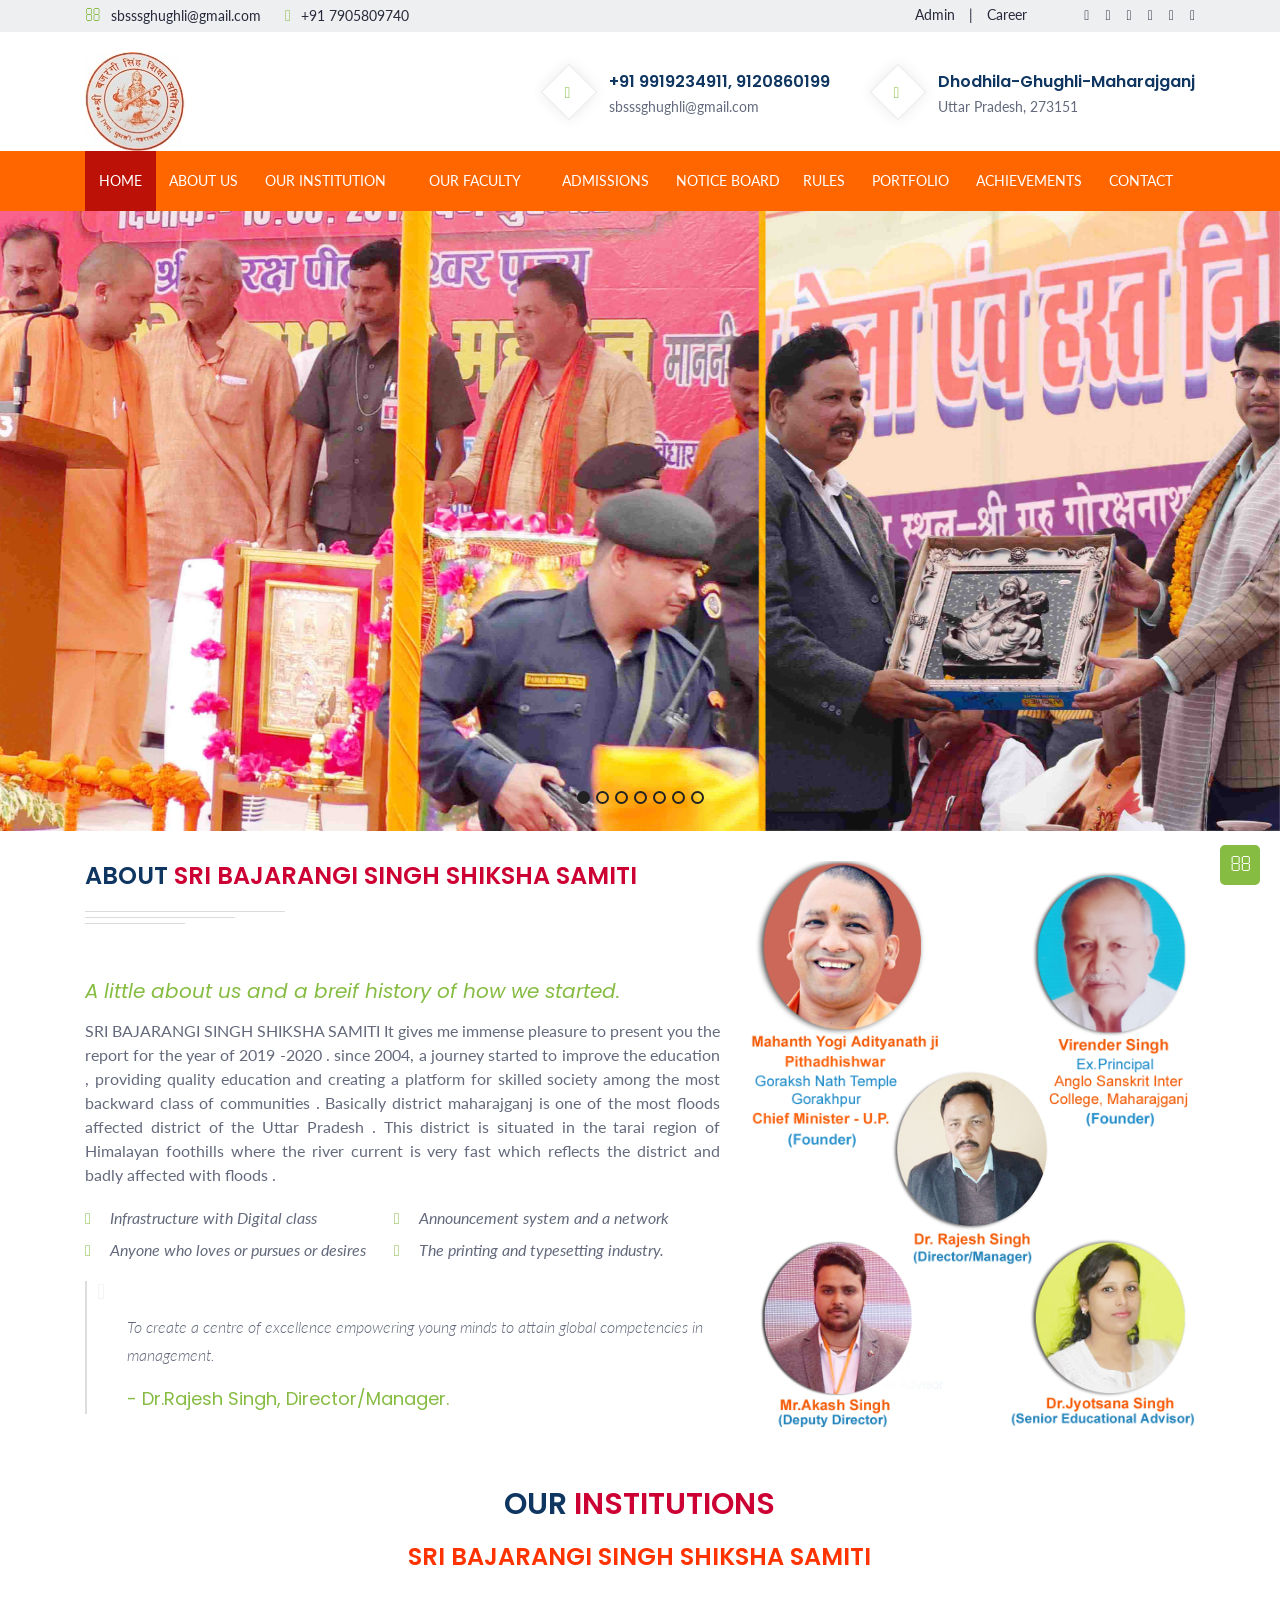
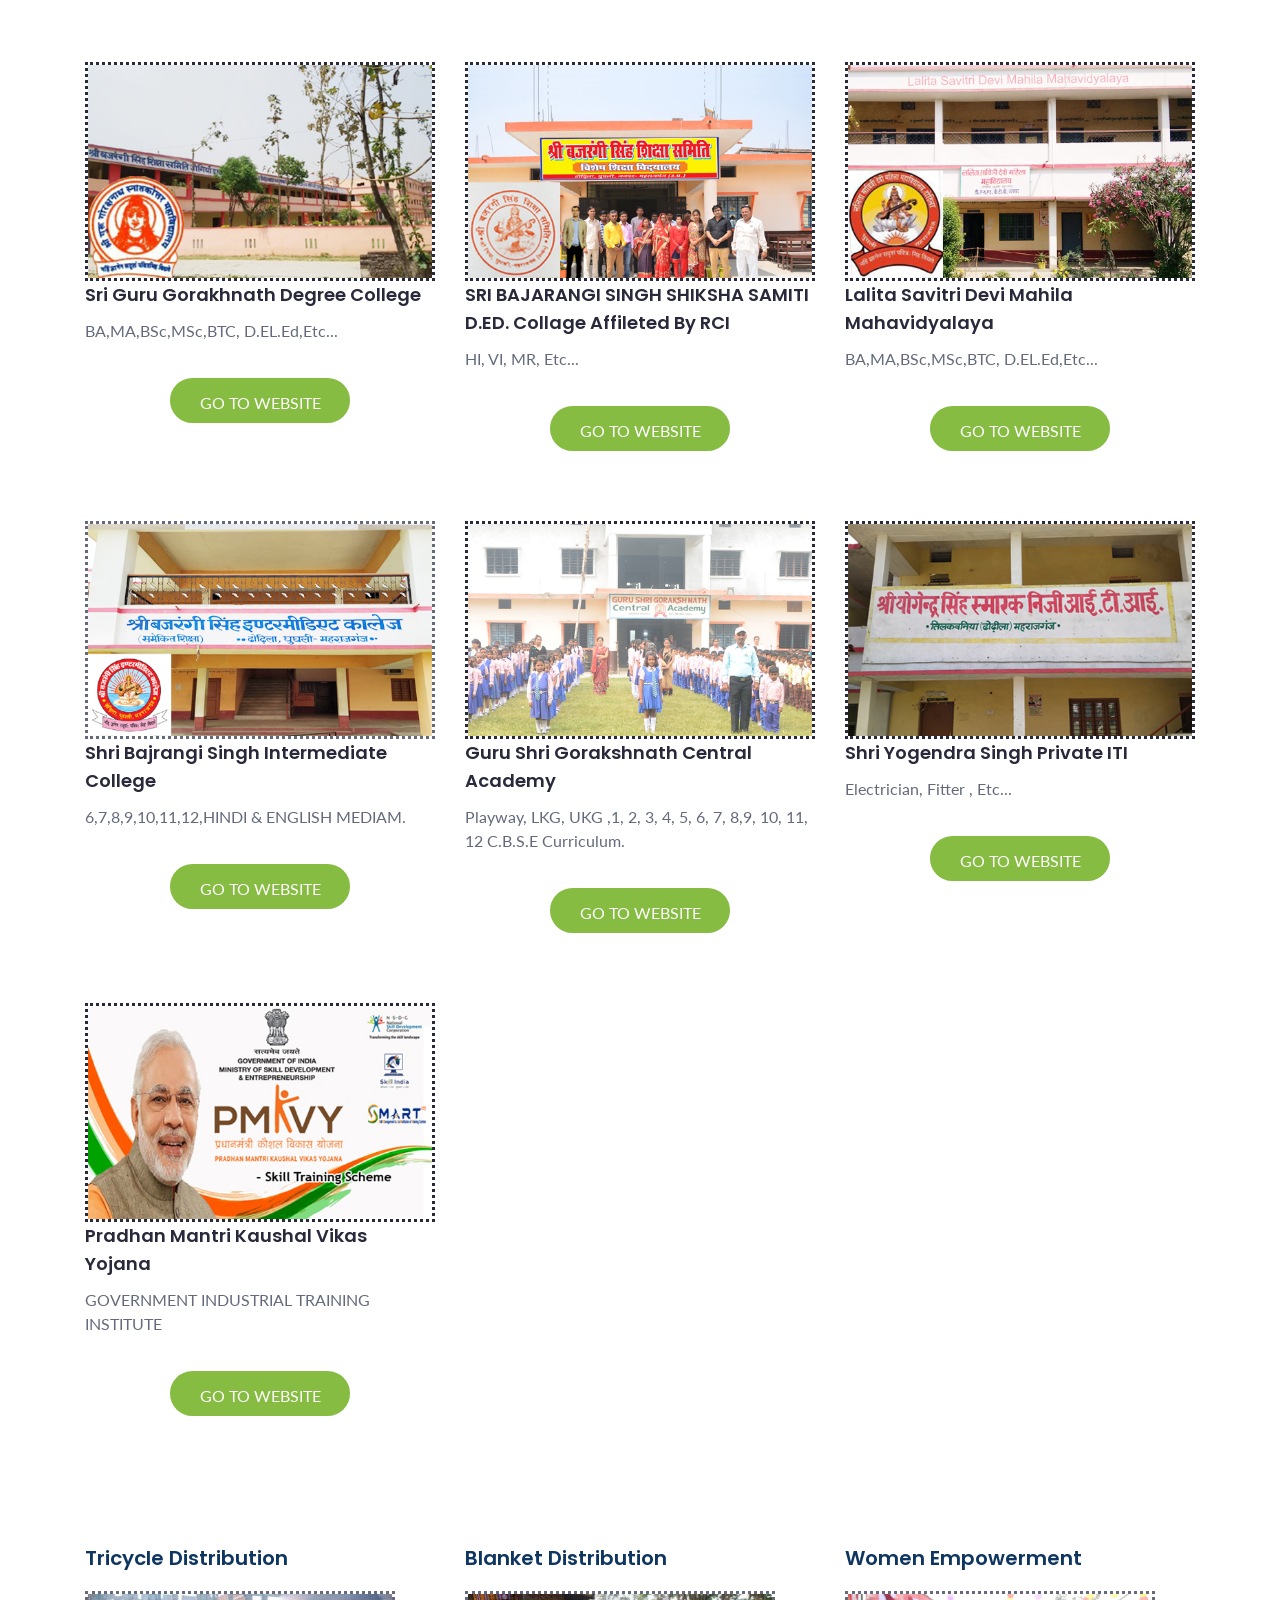
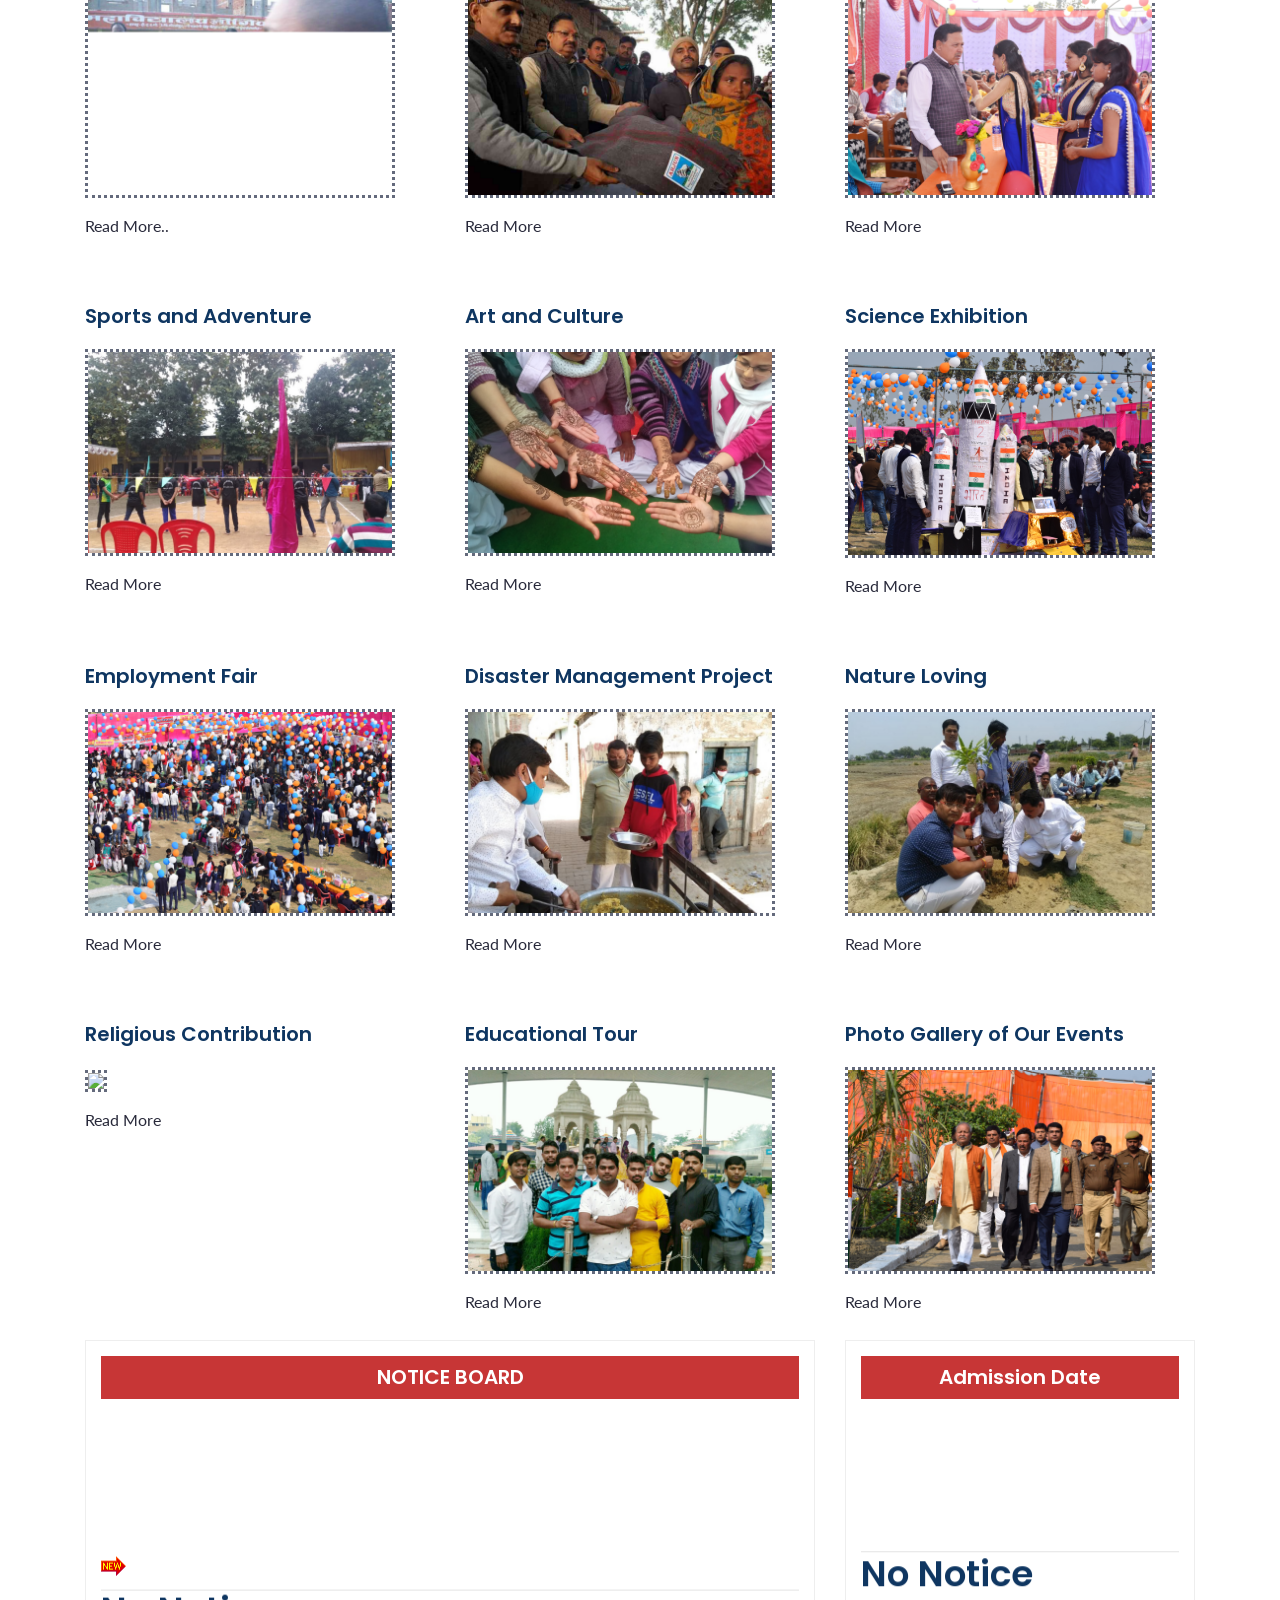
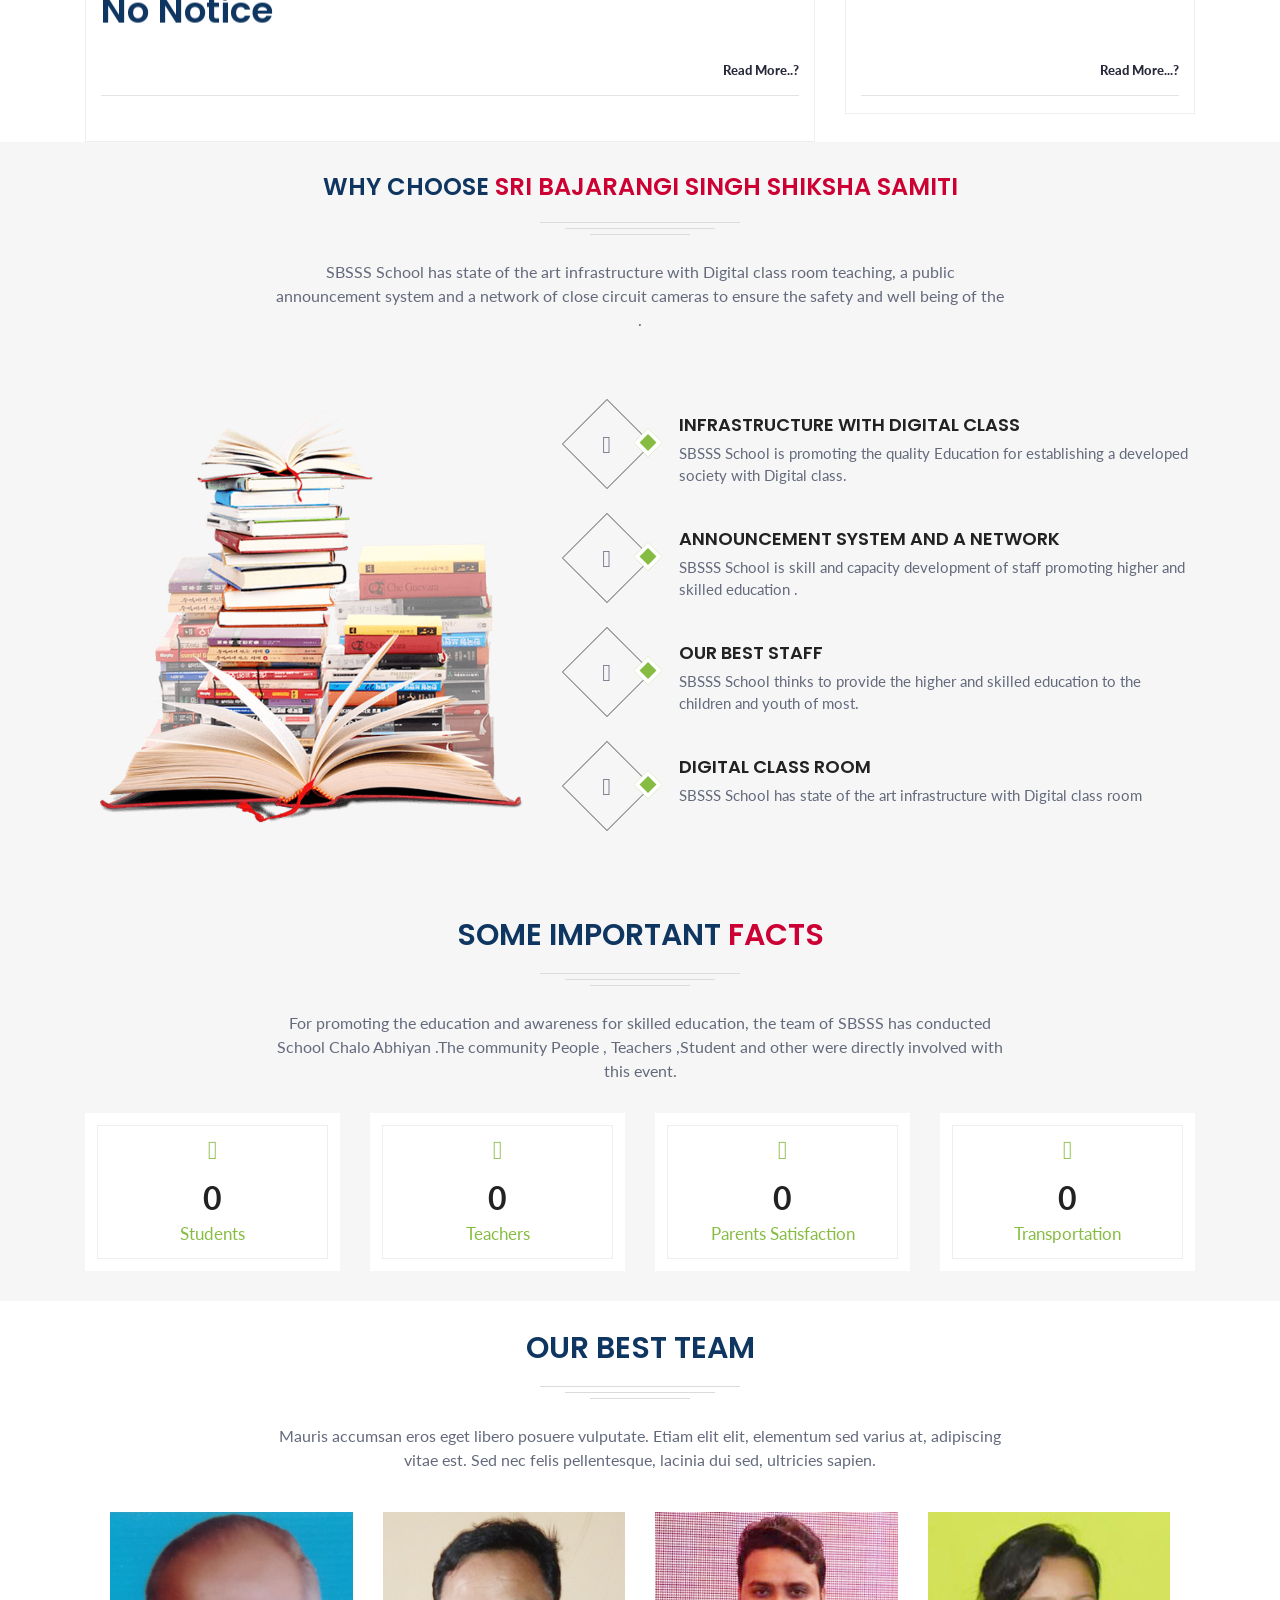
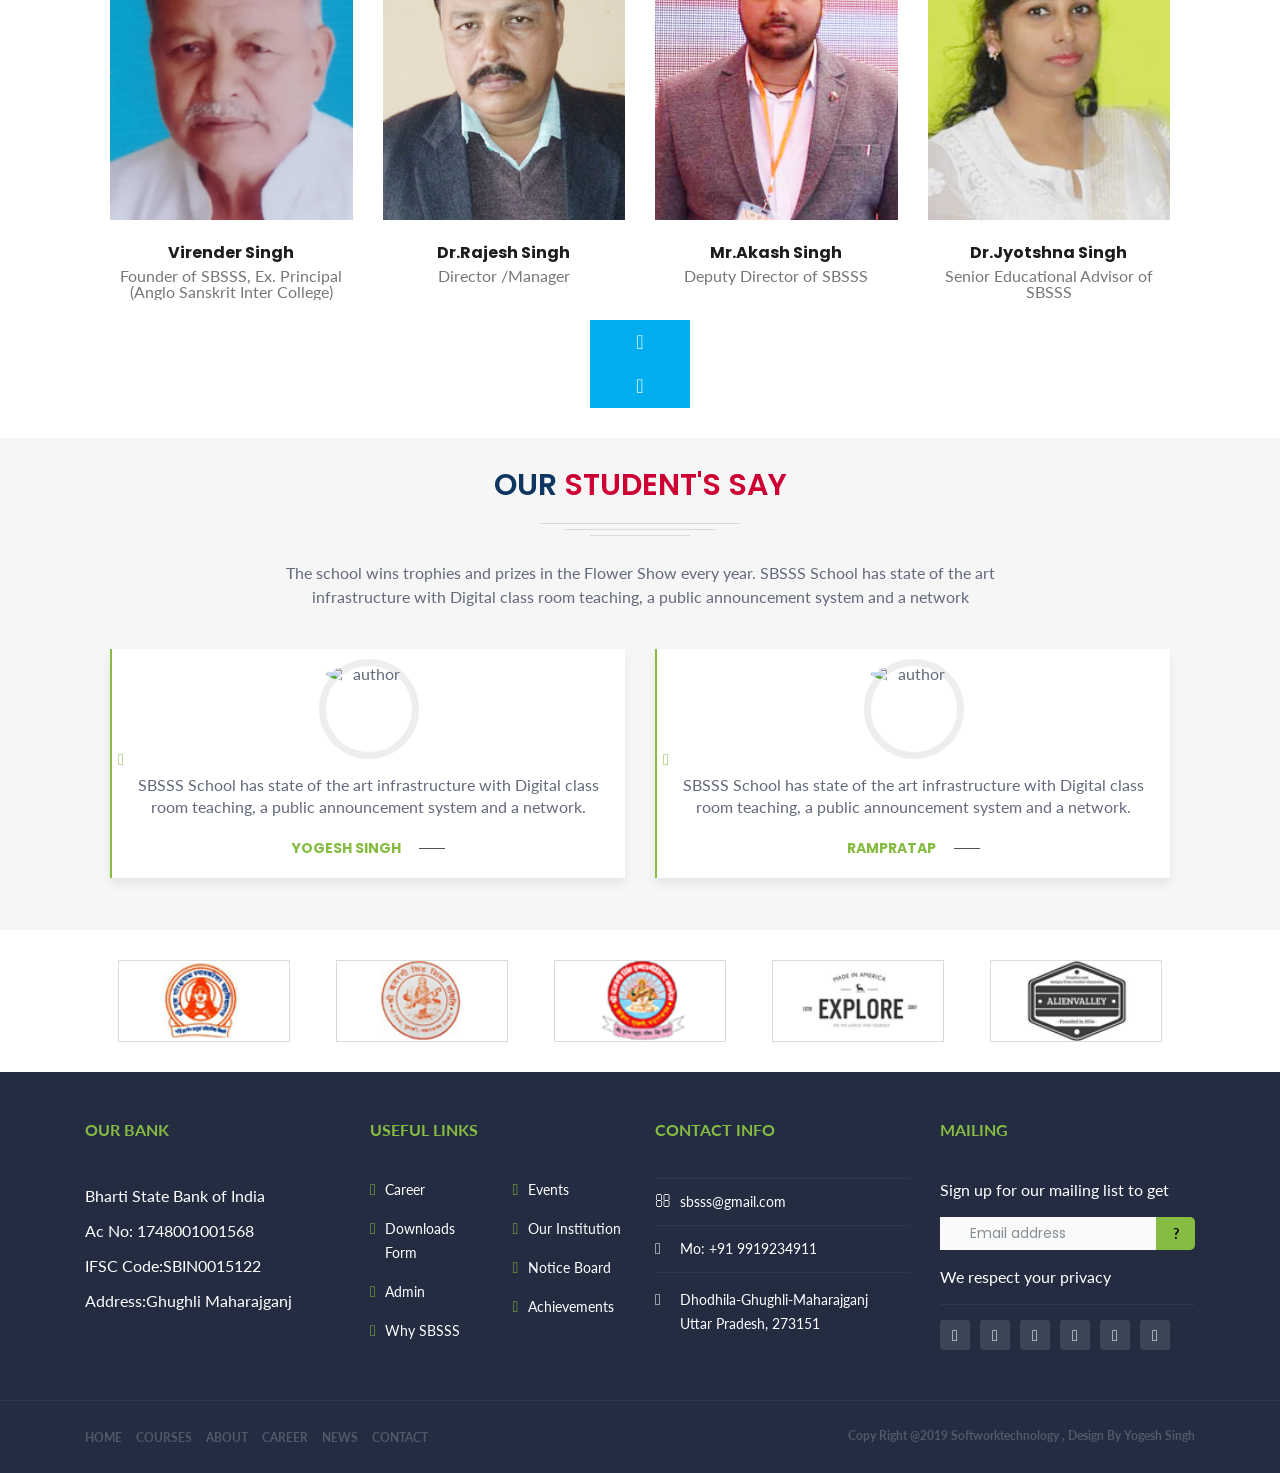
==== index.html @ 6e343e6f "first commit" ====
<!doctype html>
<html lang="en">


<head>

<meta charset="utf-8">
<meta name="viewport" content="width=device-width, initial-scale=1, shrink-to-fit=no">
<title> SRI BAJARANGI SINGH SHIKAHA SAMITI</title>
<link rel="icon" type="image/png" href="frontassets/images/favicon.png" />
<!-- Google Font-->
<link href="https://fonts.googleapis.com/css?family=Lato:100,300,300i,400,400i,700,700i,900,900i" rel="stylesheet">
<!-- Bootstrap CSS -->
<link href="frontassets/css/bootstrap/bootstrap.min.css" type="text/css" rel="stylesheet" />
<!-- font-awesome CSS -->
<link href="frontassets/css/fontawesome/font-awesome.min.css" type="text/css" rel="stylesheet" />
<!-- owlcarousel CSS -->
<link href="frontassets/css/owlcarousel/owl.carousel.min.css" type="text/css" rel="stylesheet" />
<!-- Bootstrap CSS -->
<link href="frontassets/css/style.css" type="text/css" rel="stylesheet" />
<!-- global CSS -->
<link href="frontassets/css/shotcode.css" type="text/css" rel="stylesheet" />
<!-- main CSS -->
<link href="frontassets/css/responsive.css" type="text/css" rel="stylesheet" />
<!-- hover CSS -->
<link href="frontassets/css/hover.css" type="text/css" rel="stylesheet" />
<!-- images popup CSS -->
<link href="frontassets/css/magnific-popup.css" type="text/css" rel="stylesheet" />
<!-- modernizr jS -->
<script src="frontassets/js/modernizr-2.8.3.min.js" type="text/javascript"></script>
</head>
<body class="header_sticky">

<!-- /.top Header -->

<div class="top">
  <div class="container">
    <div class="row">
      <div class="col-lg-6 col-sm-12 mobile-center">
        <div class="email"><a href="#"><i class="topbar-icon fa fa-envelope-o"></i><span>sbsssghughli@gmail.com</span></a></div>
        <div class="hotline"><a href="#"><i class="topbar-icon fa fa-phone"></i><span>+91 7905809740</span></a></div>
      </div>
      <!-- /.col-md-6 -->
      <div class="col-lg-6 col-sm-12 mobile-center">
        <div class="wrap-top">
          <ul class="flat-top social-links">
            <li><a href="https://www.facebook.com/sbsssg" class="facebook"><i class="fa fa-facebook"></i></a></li>
            <li><a href="https://youtu.be/ROPE-StBRzM" class="google"><i class="fa fa-youtube"></i></a></li>
            <li></a><a href="#" class="twitter"><i class="fa fa-twitter"></i></a></li>
            <li><a href="#" class="pinterest"><i class="fa fa-pinterest"></i></a></li>
            <li><a href="#" class="blog"><i class="fa fa-rss"></i></a></li>
            <li> <a href="#" class="dribbble"><i class="fa fa-dribbble"></i></a> </li>
          </ul>
          <div class="flat-top flat-language">
            <ul class="unstyled">
              <li><a href="#">Admin</a></li>
              |
              <li><a href="#">Career</a></li>
            </ul>
          </div>
        </div>
      </div>
    </div>
    <!-- /.row --> 
  </div>
  <!-- /.container --> 
</div>
<!-- /.top --> 

<!-- /.Main Header  -->

<div class="educare-header-section"> 
  <!-- Header -->
  <div class="header educare-info-header clearfix">
    <div class="container">
      <div class="header-wrap clearfix">
        <div class="row">
          <div class="col-lg-3">
            <div id="logo" class="logo"> <a href="index.html" rel="home"> <img src="frontassets/images/newlogos.jpg" alt="image"> </a> </div>
            <!-- /.logo --> 
            
          </div>
          <div class="col-lg-9">
            <div class="wrap-educare-info-header clearfix">
              <aside class="educare-info educare-info-section">
                <div class="btn-click"> <a href="#" class="flat-button"></a> </div>
              </aside>
              <aside class="educare-info educare-info-section">
                <div class="texteducare-info clearfix">
                  <div class="info-icon"> <i class="fa fa-map-marker"></i> </div>
                  <div class="info-text">
                    <h6>Dhodhila-Ghughli-Maharajganj</h6>
                    <p>Uttar Pradesh, 273151</p>
					
                  </div>
                </div>
              </aside>
              <aside class="educare-info educare-info-section">
                <div class="texteducare-info clearfix">
                  <div class="info-icon"> <i class="fa fa-phone"></i> </div>
                  <div class="info-text">
                    <h6>+91 9919234911, 9120860199</h6>
                    <p>sbsssghughli@gmail.com</p>
                  </div>
                </div>
              </aside>
            </div>
          </div>
        </div>
        <!-- /.row --> 
      </div>
      <!-- /.header-wrap --> 
      
    </div>
  </div>
  <!-- /.header -->
  <header id="header" class="header header-main educare-header">
    <div class="container">
      <div class="row">
        <div class="col-lg-12">
          <div class="educare-header-wrapper">
            <div class="nav-wrap clearfix">
              <nav id="mainnav" class="mainnav">
                <ul class="menu">
                
				<li class="active"> <a href="index.html">Home</a>
       
        <!-- /.submenu --> 
      </li>
      <li><a href="aboutus.html">About Us</a>
        <ul class="submenu">
          <li><a href="aboutus.html">About Us </a></li>
          <li><a href="mission.html">OUR VISION & MISSION</a></li>
		  <li><a href="aim.html">SCHOOL MOTTO</a></li>
		  
			  <li><a href="#">INFRASTRUCTURE</a></li>
			  <li><a href="#">ANNUAL REPORT</a></li>
			  	  <li><a href="#"> DIRECTOR MESSAGE </a></li>
			  
        </ul>
        <!-- /.submenu --> 
        
      </li>
      <li><a href="ourinstitution.html">OUR INSTITUTION </a>      </li>
      <li><a href="facilities.html">OUR FACULTY</a>
       
      </li>
	  
	  <li><a href="#">Admissions </a>
	   <ul class="submenu">
          <li><a href="admission.html">Admissions</a></li>
		  <li><a href="download.html">Download Form</a></li>
		  </ul>
       
      </li>
	   <li><a href="noticebord.html">NOTICE BOARD</a>
      <li><a href="#">Rules</a>
       
      </li>
      <li> <a href="#">PORTFOLIO</a>
     
      </li>
     
      <li><a href="#">ACHIEVEMENTS</a>
        <ul class="submenu">
          <li><a href="#">AWARDS & SCHOLARSHIP</a></li>
          <li><a href="#">TOPPERS Students XII</a></li>
		  <li><a href="#">TOPPERS Students X</a></li>
		   <li><a href="#">TOPPERS Students UG</a></li>
		    <li><a href="#">TOPPERS Students PG</a></li>
			 <li><a href="#"> TOPPERS Students BTC</a></li>
			  <li><a href="#"> TOPPERS Students ITI</a></li>
        </ul>
        <!-- /.submenu --> 
      </li>
     
       <li><a href="contact.html">Contact</a>
       
      </li>
	  </ul>
				
				
                <!-- /.menu --> 
              </nav>
              <!-- /.mainnav -->
             
             
              <div class="educare-btn-menu"> <span></span> </div>
              <!-- //mobile menu button --> 
            </div>
            <!-- /.nav-wrap --> 
            
          </div>
        </div>
      </div>
    </div>
  </header>
  <nav id="educare-mobile-nav" class="mainnav" style="display: none;">
    <ul class="menu">
      <li class="active"> <a href="index.html">Home</a>
      </li>
      <li><a href="aboutus.html">About Us</a>
        <ul class="submenu">
          <li><a href="#">About Us </a></li>
          <li><a href="#">OUR VISION & MISSION</a></li>
		  <li><a href="#">SCHOOL MOTTO</a></li>
		    <li><a href="#">ABOUT THE MISSION</a></li>
			  <li><a href="#">INFRASTRUCTURE</a></li>
			  <li><a href="#">ANNUAL REPORT</a></li>
			  	  <li><a href="#"> DIRECTOR MESSAGE </a></li>
			  
        </ul>
        <!-- /.submenu --> 
        
      </li>
      <li><a href="#">OUR INSTITUTION </a>      </li>
      <li><a href="#">OUR FACULTY</a>
       
      </li>
      <li><a href="#">SOCIAL WORK</a>
       
      </li>
      <li> <a href="#">PORTFOLIO</a>
     
      </li>
      <li><a href="noticebord.html">NOTICE BOARD</a>
       
      </li>
      <li><a href="#">ACHIEVEMENTS</a>
        <ul class="submenu">
          <li><a href="#">AWARDS & SCHOLARSHIP</a></li>
          <li><a href="#">TOPPERS Students XII</a></li>
		  <li><a href="#">TOPPERS Students X</a></li>
		   <li><a href="#">TOPPERS Students UG</a></li>
		    <li><a href="#">TOPPERS Students PG</a></li>
			 <li><a href="#"> TOPPERS Students BTC</a></li>
			  <li><a href="#"> TOPPERS Students ITI</a></li>
        </ul>
        <!-- /.submenu --> 
      </li>
      <li><a href="contact.html">Contact</a>
       
       
      </li>
    </ul>
    <!-- /.menu --> 
  </nav>
</div>

<!-- /.Main Header  --> 

<section class="slider_section header_height">
  <ul id="main-slider" class="owl-carousel main_slider">
    <li class="main_slide" style="background-image: url(frontassets/images/1a.jpg);">
      <div class="display-table">
        <div class="table-cell">
          <div class="container">
            <div class="slider_content">
            <!--  <h3>You only have to know one thing</h3>
              <h1>You can learn anything</h1>
              <p>SRI BAJARANGI SINGH SHIKSHA SAMITI It gives me immense pleasure to present  <br>
                It has survived not only five centuries.</p>
              <div class="sbss-btn-style1">
                <div class="sbsss-btn-effect"></div>
                <a href="#"> Start now ! </a> </div> -->
            </div>
          </div>
        </div>
      </div>
    </li>
	
    <li class="main_slide" style="background-image: url(frontassets/images/1b.jpg);">
      <div class="display-table">
        <div class="table-cell">
          <div class="container">
            <div class="slider_content">
          
            </div>
          </div>
        </div>
      </div>
    </li>
	
	
	
    <li class="main_slide" style="background-image: url(frontassets/images/1c.jpg);">
      <div class="display-table">
        <div class="table-cell">
          <div class="container">
            <div class="slider_content">
           
            </div>
          </div>
        </div>
      </div>
    </li>
	
	
	<li class="main_slide" style="background-image: url(frontassets/images/1g.jpg);">
      <div class="display-table">
        <div class="table-cell">
          <div class="container">
            <div class="slider_content">
           
            </div>
          </div>
        </div>
      </div>
    </li>
	 <li class="main_slide" style="background-image: url(frontassets/images/1d.jpg);">
      <div class="display-table">
        <div class="table-cell">
          <div class="container">
            <div class="slider_content">
           
            </div>
          </div>
        </div>
      </div>
    </li>
	
	
	 <li class="main_slide" style="background-image: url(frontassets/images/1e.jpg);">
      <div class="display-table">
        <div class="table-cell">
          <div class="container">
            <div class="slider_content">
           
            </div>
          </div>
        </div>
      </div>
    </li>
	
	 <li class="main_slide" style="background-image: url(frontassets/images/1f.jpg);">
      <div class="display-table">
        <div class="table-cell">
          <div class="container">
            <div class="slider_content">
           
            </div>
          </div>
        </div>
      </div>
    </li>
	
  </ul>
</section>
<!-- /.slider_section --> 





<!-- ABOUT US -->
<section id="about-sev" class="padding">
  <div class="container">
    <div class="row">
      <div class="col-lg-7 col-sm-12 col-xs-12">
        <div class="row">
          <div class="col-lg-12 bottom40">
            <h3 class="text-uppercase">About <span class="color_red"> SRI BAJARANGI SINGH SHIKSHA SAMITI </span></h3>
            <div class="line_1"></div>
            <div class="line_2"></div>
            <div class="line_3"></div>
          </div>
        </div>
        <div class="about-sev-tag">
          <h4>A little about us and a breif history of how we started.</h4>
          <p style="text-align:justify;"> 

SRI BAJARANGI SINGH SHIKSHA SAMITI It gives me immense pleasure to present you the report for the year of 2019 -2020 . since 2004,  a journey started to improve the education , providing quality education and creating a platform for skilled society among the most backward class of communities . Basically district maharajganj  is one of the most floods affected district of the Uttar Pradesh . This district is situated  in the tarai region of Himalayan foothills where the river current is very fast which reflects the district and badly affected with floods .</p>
          <ul>
            <li><i class="fa fa-check-square" aria-hidden="true"></i> Infrastructure with Digital class </li>
            <li><i class="fa fa-check-square" aria-hidden="true"></i> Announcement system and a network </li>
            <li><i class="fa fa-check-square" aria-hidden="true"></i> Anyone who loves or pursues or desires</li>
            <li><i class="fa fa-check-square" aria-hidden="true"></i> The printing and typesetting industry.</li>
          </ul>
          <div class="founder-text">
            <p> To create a centre of excellence empowering young minds to attain global competencies in management.</p>
            <h3>- Dr.Rajesh Singh, Director/Manager.</h3>
          </div>
        </div>
      </div>
      <div class="col-lg-5 col-sm-12 col-xs-12">
        <div class="about-sev-img"> <img src="frontassets/images/yogiwithrajesh.jpg" alt="image"> </div>
      </div>
    </div>
  </div>
</section>
<!-- ABOUT US --> 












<!-- WELCOME -->
<section class="introduction-01 padding">
<div class="row">
      <div class="col-sm-1 col-lg-2"></div>
      <div class="col-xs-12 col-sm-10 col-lg-8 text-center">
        <h2 class="text-uppercase">OUR   <span class="color_red">INSTITUTIONS</span></h2>
        <h3 style="color:#FF3300;">SRI BAJARANGI SINGH SHIKSHA SAMITI </h3>
		 
        
      </div>
     
    </div>
  <div class="container">
  
  
          <div class="row icons-style-02"> 
		  
     <!-- Block Starts -->
      <div class="col-lg-4 col-md-4">
        <div class="block">
          <div class="icon"><i class="icon-briefcase icons"></i></div>
          <div class="info">
             <div class="info"> <a href="#"><img alt="image" title="image" src="frontassets/images/i1.jpg" style="border:#FF6600; size:2px; border:dotted;"/></a>
			 <div class="caption">
            <h5 class="event-ti-style"><a href="blog-details.html">Sri Guru Gorakhnath Degree College</a></h5>
            <p>BA,MA,BSc,MSc,BTC, D.EL.Ed,Etc... </p>
            <div class="educare-btn-style1">
              <div class="educare-btn-effect"></div>
              <a href="http://www.sggm.org.in/" target="_blank"> Go to Website </a> </div>
          </div>
			</div>
             </div>
        </div>
      </div>
      <!-- Block Ends -->
	  
      <!-- Block Starts -->
      <div class="col-lg-4 col-md-4">
        <div class="block">
          <div class="icon"><i class="icon-briefcase icons"></i></div>
          <div class="info">
             <div class="info"> <a href="#"><img alt="image" title="image" src="frontassets/images/i3.jpg" style="border:#FF6600; size:2px; border:dotted;"/></a>
			 <div class="caption">
            <h5 class="event-ti-style"><a href="blog-details.html">SRI BAJARANGI SINGH SHIKSHA SAMITI D.ED. Collage Affileted By RCI</a></h5>
            <p>HI, VI, MR, Etc... </p>
            <div class="educare-btn-style1">
              <div class="educare-btn-effect"></div>
              <a href="http://sbssd.in" target="_blank"> Go to Website </a> </div>
          </div>
			</div>
             </div>
        </div>
      </div>
      <!-- Block Ends -->
	   
     <!-- Block Starts -->
      <div class="col-lg-4 col-md-4">
        <div class="block">
          <div class="icon"><i class="icon-briefcase icons"></i></div>
          <div class="info">
             <div class="info"> <a href="#"><img alt="image" title="image" src="frontassets/images/i2.jpg" style="border:#FF6600; size:2px; border:dotted;"/></a>
			 <div class="caption">
            <h5 class="event-ti-style"><a href="blog-details.html">Lalita Savitri Devi Mahila Mahavidyalaya</a></h5>
            <p>BA,MA,BSc,MSc,BTC, D.EL.Ed,Etc... </p>
            <div class="educare-btn-style1">
              <div class="educare-btn-effect"></div>
              <a href="http://lsdmm.org.in" target="_blank"> Go to Website </a> </div>
          </div>
			</div>
             </div>
        </div>
      </div>
      <!-- Block Ends -->
	  
	  
	  
	   <!-- Block Starts -->
      <div class="col-lg-4 col-md-4">
        <div class="block">
          <div class="icon"><i class="icon-briefcase icons"></i></div>
          <div class="info">
             <div class="info"> <img alt="image" title="image" src="frontassets/images/i4.jpg" style="border:#FF6600; size:2px; border:dotted;"/ > 
			 <div class="caption">
            <h5 class="event-ti-style"><a href="blog-details.html">Shri Bajrangi Singh Intermediate College</a></h5>
            <p>6,7,8,9,10,11,12,HINDI & ENGLISH MEDIAM. </p>
            <div class="educare-btn-style1">
              <div class="educare-btn-effect"></div>
              <a href="http://sbsic.org" target="_blank"> Go to Website </a> </div>
          </div>
			</div>
             </div>
        </div>
      </div>
      <!-- Block Ends -->
	  
	  
	   <!-- Block Starts -->
      <div class="col-lg-4 col-md-4">
        <div class="block">
          <div class="icon"><i class="icon-briefcase icons"></i></div>
          <div class="info">
             <div class="info"> <a href="#"><img alt="image" title="image" src="frontassets/images/i6.jpg"style="border:#FF6600; size:2px; border:dotted;"/></a>
			 <div class="caption">
            <h5 class="event-ti-style"><a href="blog-details.html">Guru Shri Gorakshnath Central Academy</a></h5>
            <p>Playway, LKG, UKG ,1, 2, 3, 4, 5, 6, 7, 8,9, 10, 11, 12 C.B.S.E Curriculum. </p>
            <div class="educare-btn-style1">
              <div class="educare-btn-effect"></div>
              <a href="http://gsgnca.com" target="_blank"> Go to Website </a> </div>
          </div>
			</div>
             </div>
        </div>
      </div>
      <!-- Block Ends -->
	  
	  
	   <!-- Block Starts -->
      <div class="col-lg-4 col-md-4">
        <div class="block">
          <div class="icon"><i class="icon-briefcase icons"></i></div>
          <div class="info">
             <div class="info"> <a href="#"><img alt="image" title="image" src="frontassets/images/i7.jpg" style="border:#FF6600; size:2px; border:dotted;"/></a>
			 <div class="caption">
            <h5 class="event-ti-style"><a href="blog-details.html">Shri Yogendra Singh Private ITI</a></h5>
            <p>Electrician, Fitter , Etc... </p>
            <div class="educare-btn-style1">
              <div class="educare-btn-effect"></div>
              <a href="http://sysiti.org" target="_blank"> Go to Website </a> </div>
          </div>
			</div>
             </div>
        </div>
      </div>
      <!-- Block Ends -->
	  
	  
	  
	  
	  
	  
	  
	  
	  
	   <!-- Block Starts -->
      <div class="col-lg-4 col-md-4">
        <div class="block">
          <div class="icon"><i class="icon-briefcase icons"></i></div>
          <div class="info">
             <div class="info"> <a href="#"><img alt="image" title="image" src="frontassets/images/b4.jpg"style="border:#FF6600; size:2px; border:dotted;"/></a>
			 <div class="caption">
            <h5 class="event-ti-style"><a href="blog-details.html">Pradhan Mantri Kaushal Vikas Yojana</a></h5>
            <p>GOVERNMENT INDUSTRIAL TRAINING INSTITUTE </p>
            <div class="educare-btn-style1">
              <div class="educare-btn-effect"></div>
              <a href="https://pmkvyofficial.org" target="_blank"> Go to Website </a> </div>
          </div>
			</div>
             </div>
        </div>
      </div>
      <!-- Block Ends -->
	  
	   
	  
	 
    </div>
  </div>
</section>

<section class="introduction-01 padding">
  <div class="container">
          <div class="row icons-style-02"> 
      <!-- Block Starts -->
      <div class="col-lg-4 col-md-4">
        <div class="block">
          <div class="icon"><i class="icon-layers icons"></i> </div>
          <div class="info">
            <div class="heading">
              <h4>Tricycle Distribution</h4>
              <div class="singleline"></div>
            </div>
            <div class="description"> <img src="frontassets/images/s1.jpeg"  style="border:#FF6600; size:2px; border:dotted;"/> </div>
            <div class="button"><a href="#" class="link">Read More.. </a></div>
          </div>
        </div>
      </div>
      <!-- Block Ends --> 
      <!-- Block Starts -->
      <div class="col-lg-4 col-md-4">
        <div class="block">
          <div class="icon"><i class="icon-briefcase icons"></i></div>
          <div class="info">
            <div class="heading">
              <h4>Blanket Distribution</h4>
              <div class="singleline"></div>
            </div>
            <div class="description">  <img src="frontassets/images/s4.jpg" style="border:#FF6600; size:2px; border:dotted;"/> </div>
            <div class="button"><a href="#" class="link">Read More</a></div>
          </div>
        </div>
      </div>
      <!-- Block Ends --> 
      <!-- Block Starts -->
      <div class="col-lg-4 col-md-4">
        <div class="block">
          <div class="icon"><i class="icon-anchor icons"></i></div>
          <div class="info">
            <div class="heading">
              <h4>Women Empowerment</h4>
              <div class="singleline"></div>
            </div>
            <div class="description"> <img src="frontassets/images/s5.JPG" style="border:#FF6600; size:2px; border:dotted;"/> </div>
            <div class="button"><a href="#" class="link">Read More</a></div>
          </div>
        </div>
      </div>
	  
	  
	  
	   <div class="col-lg-4 col-md-4">
        <div class="block">
          <div class="icon"><i class="icon-anchor icons"></i></div>
          <div class="info">
            <div class="heading">
              <h4> Sports and Adventure </h4>
              <div class="singleline"></div>
            </div>
            <div class="description"> <img src="frontassets/images/s6.jpg" style="border:#FF6600; size:2px; border:dotted;"/> </div>
            <div class="button"><a href="#" class="link">Read More</a></div>
          </div>
        </div>
      </div>
	  
	  
	   <div class="col-lg-4 col-md-4">
        <div class="block">
          <div class="icon"><i class="icon-anchor icons"></i></div>
          <div class="info">
            <div class="heading">
              <h4>Art and Culture</h4>
              <div class="singleline"></div>
            </div>
            <div class="description"> <img src="frontassets/images/s15.jpg" style="border:#FF6600; size:2px; border:dotted;"/> </div>
            <div class="button"><a href="#" class="link">Read More</a></div>
          </div>
        </div>
      </div>
	  
	  
	   <div class="col-lg-4 col-md-4">
        <div class="block">
          <div class="icon"><i class="icon-anchor icons"></i></div>
          <div class="info">
            <div class="heading">
              <h4> Science Exhibition</h4>
              <div class="singleline"></div>
            </div>
            <div class="description"> <img src="frontassets/images/s8.JPG" style="border:#FF6600; size:2px; border:dotted;"/> </div>
            <div class="button"><a href="#" class="link">Read More</a></div>
          </div>
        </div>
      </div>
	  
	  
	  
	  
	  
	  
	  
	  
	  
	   <div class="col-lg-4 col-md-4">
        <div class="block">
          <div class="icon"><i class="icon-anchor icons"></i></div>
          <div class="info">
            <div class="heading">
              <h4> Employment Fair  </h4>
              <div class="singleline"></div>
            </div>
            <div class="description"> <img src="frontassets/images/s9.JPG" style="border:#FF6600; size:2px; border:dotted;"/> </div>
            <div class="button"><a href="#" class="link">Read More</a></div>
          </div>
        </div>
      </div>
	  
	  
	   <div class="col-lg-4 col-md-4">
        <div class="block">
          <div class="icon"><i class="icon-anchor icons"></i></div>
          <div class="info">
            <div class="heading">
              <h4>Disaster Management Project</h4>
              <div class="singleline"></div>
            </div>
            <div class="description"> <img src="frontassets/images/s10.jpg" style="border:#FF6600; size:2px; border:dotted;"/> </div>
            <div class="button"><a href="#" class="link">Read More</a></div>
          </div>
        </div>
      </div>
	  
	  
	   <div class="col-lg-4 col-md-4">
        <div class="block">
          <div class="icon"><i class="icon-anchor icons"></i></div>
          <div class="info">
            <div class="heading">
              <h4> Nature Loving</h4>
              <div class="singleline"></div>
            </div>
            <div class="description"> <img src="frontassets/images/s7.jpg" style="border:#FF6600; size:2px; border:dotted;"/> </div>
            <div class="button"><a href="#" class="link">Read More</a></div>
          </div>
        </div>
      </div>
	  
	  
	   <div class="col-lg-4 col-md-4">
        <div class="block">
          <div class="icon"><i class="icon-anchor icons"></i></div>
          <div class="info">
            <div class="heading">
              <h4> Religious Contribution</h4>
              <div class="singleline"></div>
            </div>
            <div class="description"> <img src="frontassets/images/s17.jpg" style="border:#FF6600; size:2px; border:dotted;"/> </div>
            <div class="button"><a href="#" class="link">Read More</a></div>
          </div>
        </div>
      </div>
	  
	  <div class="col-lg-4 col-md-4">
        <div class="block">
          <div class="icon"><i class="icon-anchor icons"></i></div>
          <div class="info">
            <div class="heading">
              <h4> Educational Tour</h4>
              <div class="singleline"></div>
            </div>
            <div class="description"> <img src="frontassets/images/tu11.jpg" style="border:#FF6600; size:2px; border:dotted;"/> </div>
            <div class="button"><a href="#" class="link">Read More</a></div>
          </div>
        </div>
      </div>
	  
	    <div class="col-lg-4 col-md-4">
        <div class="block">
          <div class="icon"><i class="icon-anchor icons"></i></div>
          <div class="info">
            <div class="heading">
              <h4> Photo Gallery of Our Events </h4>
              <div class="singleline"></div>
            </div>
            <div class="description"> <img src="frontassets/images/s18.jpg" style="border:#FF6600; size:2px; border:dotted;"/> </div>
            <div class="button"><a href="#" class="link">Read More</a></div>
          </div>
        </div>
      </div>
      <!-- Block Ends --> 
    </div>
  </div>
</section>
<!-- #/WELCOME --> 
<!-- Start of blog-details 
	============================================= -->

  <div class="container">
    <div class="row section-content">
      <div class="col-sm-8" >
        <div class="course-widget-price">
          <h4 class="course-title"> NOTICE BOARD</h4>
        
          <!-- / blog-detail-meta-->
          <div class="blog-detail-text pb30">
		  <marquee direction="down" behavior="alternate" scrollamount="2" style="height:225px" overflow: scroll;  onMouseOver="this.stop();" onMouseOut="this.start(); ">
             
			 
			 	
				 <li> <a href="detail/index/">  <img src="frontassets/images/new.gif"/> <span></span> <span class="time"></span> </a> </li>
				
			 
			 	
				<h1>No Notice </h1>
				
			
			 
			
			 </marquee>
			 <ul  style="text-align:right;">
			 <li>  <a href="http://www.sbsss.org/noticebord" target="_blank"> <b> Read More..? </b> </a></li>
			  </ul>
			
          </div>
    
          
        </div>
      
       
       
      </div>
    

      <div class="col-sm-4">
        <div class="course-widget-price">
          <h4 class="course-title">Admission Date</h4>
		   <marquee direction="down" behavior="alternate" scrollamount="2" style="height:225px" onMouseOver="this.stop();" onMouseOut="this.start();">
          <ul>
			
			 
			 	
				 <li> <a href="#">  <span></span> <span class="time"></span> </a> </li>
				
			 
			 	
				<h1>No Notice </h1>
				
			
 </ul>
         </marquee>
		 <ul>
		  <li>  <span> </span> <span class="time"> <a href="http://www.sbsss.org/noticebord"> <b>  Read More...? </b> </a></span> </li>
		 </ul>
        </div>
     
       
      </div>
	
     
    </div>
  </div>

<!-- End of blog-details  
	============================================= --> 

<!-- Why choose -->
<section id="main-features" class="padding gray">
  <div class="container">
    <div class="row mb-20">
      <div class="col-sm-1 col-md-2"></div>
      <div class="col-xs-12 col-sm-10 col-lg-8 text-center">
        <h3 class="text-uppercase">Why choose <span class="color_red">SRI BAJARANGI SINGH SHIKSHA SAMITI</span></h3>
        <div class="line_1-1"></div>
        <div class="line_2-2"></div>
        <div class="line_3-3"></div>
        <p class="heading_space">SBSSS School has state of the art infrastructure with Digital class room teaching, a public announcement system and a network of close circuit cameras to ensure the safety and well being of the .</p>
      </div>
      <div class="col-sm-1 col-lg-2"></div>
    </div>
    <div class="row">
      <div class="col-sm-5">
        <div class="features-img"> <img src="frontassets/images/main-feature.png" alt=""> </div>
      </div>
      <div class="col-sm-7">
        <div class="media service-box">
          <div class="pull-left"> <i class="fa fa-cloud-download" aria-hidden="true"></i> </div>
          <div class="media-body">
            <h4 class="media-heading">Infrastructure with Digital class</h4>
            <p>SBSSS School is promoting the quality Education for establishing a developed society with Digital class.</p>
          </div>
        </div>
        <div class="media service-box">
          <div class="pull-left"> <i class="fa fa-paper-plane-o" aria-hidden="true"></i></div>
          <div class="media-body">
            <h4 class="media-heading"> Announcement system and a network</h4>
            <p>SBSSS School is skill and capacity development of staff promoting higher and skilled education .</p>
          </div>
        </div>
        <div class="media service-box">
          <div class="pull-left"><i class="fa fa-balance-scale" aria-hidden="true"></i> </div>
          <div class="media-body">
            <h4 class="media-heading">Our Best Staff</h4>
            <p>SBSSS School thinks to provide the higher and skilled education to the children and youth of most.</p>
          </div>
        </div>
        <div class="media service-box">
          <div class="pull-left"> <i class="fa fa-bullhorn" aria-hidden="true"></i> </div>
          <div class="media-body">
            <h4 class="media-heading"> Digital class Room</h4>
            <p>SBSSS School has state of the art infrastructure with Digital class room </p>
          </div>
        </div>
      </div>
    </div>
  </div>
</section>
<!-- /#Why choose --> 

<!-- /#fearures -->

<!--
<div class="educare_fearures_section">
  <div class="container">
    <h1 class="caps"><strong>We Are With You Every Step <br />
      Get Started Easily.</strong></h1>
    <h4>Make your Website Faster, Safer &amp; Better Support.</h4>
    <br />
    <br />
    <div class="educare-btn-style1">
      <div class="educare-btn-effect"></div>
      <a href="#"> Get Started Now! </a> </div>
  </div>
</div>
-->

<!-- /#fearures --> 

<!-- Counter Section -->
<div id="counter-section" class="padding">
  <div class="container">
    <div class="row mb-20">
      <div class="col-sm-1 col-md-2"></div>
      <div class="col-xs-12 col-sm-10 col-md-8 text-center">
        <h2 class="text-uppercase">Some important <span class="color_red">facts</span></h2>
        <div class="line_1-1"></div>
        <div class="line_2-2"></div>
        <div class="line_3-3"></div>
        <p class="heading_space">For promoting the education and awareness for skilled education, the team of SBSSS has conducted School Chalo Abhiyan .The community People , Teachers ,Student and other were directly involved with this event.</p>
      </div>
      <div class="col-sm-1 col-md-2"></div>
    </div>
    <div class="row number-counters text-center mt-30">
      <div class="col-md-3 col-sm-6 col-xs-12"> 
        <!-- first count item -->
        <div class="counters-item"> <i class="fa fa-users" aria-hidden="true"></i> 
          <!-- Set Your Number here. i,e. data-to="56" --> 
          <strong data-to="8500">0</strong>
          <p>Students</p>
          <div class="border-inner"></div>
        </div>
      </div>      <div class="col-md-3 col-sm-6 col-xs-12"> 
        <!-- first count item -->
        <div class="counters-item"> <i class="fa fa-users" aria-hidden="true"></i><!-- Set Your Number here. i,e. data-to="56" --> 
          <strong data-to="400">0</strong>
          <p>Teachers</p>
          <div class="border-inner"></div>
        </div>
      </div>
      <div class="col-md-3 col-sm-6 col-xs-12"> 
        <!-- first count item -->
        <div class="counters-item"> <i class="fa fa-users" aria-hidden="true"></i> 
          <!-- Set Your Number here. i,e. data-to="56" --> 
          <strong data-to="95">0</strong>
          <p>Parents Satisfaction</p>
          <div class="border-inner"></div>
        </div>
      </div>
      <div class="col-md-3 col-sm-6 col-xs-12"> 
        <!-- first count item -->
        <div class="counters-item"> <i class="fa fa-th" aria-hidden="true"></i> 
          <!-- Set Your Number here. i,e. data-to="56" --> 
          <strong data-to="32">0</strong>
          <p>Transportation</p>
          <div class="border-inner"></div>
        </div>
      </div>
    </div>
  </div>
</div>
<!-- Counter Section --> 




<!-- learn from the best -->
<section id="banner-style6" class="banner-style6 padding">
  <div class="container-fluid">
    <div class="container">
      <div class="row">
        <div class="col-sm-1 col-lg-2"></div>
        <div class="col-xs-12 col-sm-10 col-lg-8 text-center">
          <h2 class="text-uppercase">Our Best Team </h2>
          <div class="line_1-1"></div>
          <div class="line_2-2"></div>
          <div class="line_3-3"></div>
          <p class="heading_space">Mauris accumsan eros eget libero posuere vulputate. Etiam elit elit, elementum sed varius at, adipiscing
            vitae est. Sed nec felis pellentesque, lacinia dui sed, ultricies sapien. </p>
        </div>
        <div class="col-sm-1 col-lg-2"></div>
      </div>
      <div class="row clearfix">
        <div class="col-md-12 col-sm-12">
          <div class="team_carousel1 owl-carousel"> 
            
            <!--Staff Member-->
            <div class="staff-member">
              <div class="inner-box wow fadeInUp" data-wow-delay="0ms" data-wow-duration="1500ms">
                <figure class="image-box"><img src="frontassets/images/t1.jpg" alt="" />
                  <div class="overlay-box">
                    <ul class="social-icon-two">
                      <li><a href="#"><span class="fa fa-facebook-f"></span></a></li>
                      <li><a href="#"><span class="fa fa-twitter"></span></a></li>
                      <li><a href="#"><span class="fa fa-pinterest-p"></span></a></li>
                    </ul>
                  </div>
                </figure>
                <div class="lower-content">
                  <h3><a href="#">Virender Singh </a></h3>
                  <div class="designation">Founder of SBSSS, Ex. Principal
(Anglo Sanskrit Inter College)</div>
                </div>
              </div>
            </div>
            
            <!--Staff Member-->
            <div class="staff-member">
              <div class="inner-box wow fadeInUp" data-wow-delay="300ms" data-wow-duration="1500ms">
                <figure class="image-box"><img src="frontassets/images/t2.jpg" alt="" />
                  <div class="overlay-box">
                    <ul class="social-icon-two">
                      <li><a href="#"><span class="fa fa-facebook-f"></span></a></li>
                      <li><a href="#"><span class="fa fa-twitter"></span></a></li>
                      <li><a href="#"><span class="fa fa-pinterest-p"></span></a></li>
                    </ul>
                  </div>
                </figure>
                <div class="lower-content">
                  <h3><a href="#">Dr.Rajesh Singh</a></h3>
                  <div class="designation">Director /Manager</div>
                </div>
              </div>
            </div>
            
			
			
            <!--Staff Member-->
            <div class="staff-member">
              <div class="inner-box wow fadeInUp" data-wow-delay="600ms" data-wow-duration="1500ms">
                <figure class="image-box"><img src="frontassets/images/t3.jpg" alt="" />
                  <div class="overlay-box">
                    <ul class="social-icon-two">
                      <li><a href="#"><span class="fa fa-facebook-f"></span></a></li>
                      <li><a href="#"><span class="fa fa-twitter"></span></a></li>
                      <li><a href="#"><span class="fa fa-pinterest-p"></span></a></li>
                    </ul>
                  </div>
                </figure>
                <div class="lower-content">
                  <h3><a href="#">Mr.Akash Singh</a></h3>
                  <div class="designation">Deputy Director of SBSSS</div>
                </div>
              </div>
            </div>
			
			 <!--Staff Member-->
            <div class="staff-member">
              <div class="inner-box wow fadeInUp" data-wow-delay="600ms" data-wow-duration="1500ms">
                <figure class="image-box"><img src="frontassets/images/t7.jpg" alt="" />
                  <div class="overlay-box">
                    <ul class="social-icon-two">
                      <li><a href="#"><span class="fa fa-facebook-f"></span></a></li>
                      <li><a href="#"><span class="fa fa-twitter"></span></a></li>
                      <li><a href="#"><span class="fa fa-pinterest-p"></span></a></li>
                    </ul>
                  </div>
                </figure>
                <div class="lower-content">
                  <h3><a href="#"> Dr.Jyotshna Singh </a></h3>
                  <div class="designation">Senior Educational Advisor of SBSSS</div>
                </div>
              </div>
            </div>
			
			 <!--Staff Member-->
            <div class="staff-member">
              <div class="inner-box wow fadeInUp" data-wow-delay="600ms" data-wow-duration="1500ms">
                <figure class="image-box"><img src="frontassets/images/t11.jpg" alt="" />
                  <div class="overlay-box">
                    <ul class="social-icon-two">
                      <li><a href="#"><span class="fa fa-facebook-f"></span></a></li>
                      <li><a href="#"><span class="fa fa-twitter"></span></a></li>
                      <li><a href="#"><span class="fa fa-pinterest-p"></span></a></li>
                    </ul>
                  </div>
                </figure>
                <div class="lower-content">
                  <h3><a href="#">Dr.Dayanand Pandey</a></h3>
                  <div class="designation">Principal of SGGN</div>
                </div>
              </div>
            </div>
			
			 <!--Staff Member-->
            <div class="staff-member">
              <div class="inner-box wow fadeInUp" data-wow-delay="600ms" data-wow-duration="1500ms">
                <figure class="image-box"><img src="frontassets/images/t5.jpg" alt="" />
                  <div class="overlay-box">
                    <ul class="social-icon-two">
                      <li><a href="#"><span class="fa fa-facebook-f"></span></a></li>
                      <li><a href="#"><span class="fa fa-twitter"></span></a></li>
                      <li><a href="#"><span class="fa fa-pinterest-p"></span></a></li>
                    </ul>
                  </div>
                </figure>
                <div class="lower-content">
                  <h3><a href="#">Dr.Radhey Shyam Mall</a></h3>
                  <div class="designation">Principal of SGGN</div>
                </div>
              </div>
            </div>
            
            <!--Staff Member-->
            <div class="staff-member">
              <div class="inner-box wow fadeInUp" data-wow-delay="0ms" data-wow-duration="1500ms">
                <figure class="image-box"><img src="frontassets/images/t4.jpg" alt="" />
                  <div class="overlay-box">
                    <ul class="social-icon-two">

                      <li><a href="#"><span class="fa fa-facebook-f"></span></a></li>
                      <li><a href="#"><span class="fa fa-twitter"></span></a></li>
                      <li><a href="#"><span class="fa fa-pinterest-p"></span></a></li>
                    </ul>
                  </div>
                </figure>
                <div class="lower-content">
                  <h3><a href="#"> Amit Ghosh </a></h3>
                  <div class="designation">Principal/HOD of LSDMM</div>
                </div>
              </div>
            </div>
			
			
			 <!--Staff Member-->
            <div class="staff-member">
              <div class="inner-box wow fadeInUp" data-wow-delay="600ms" data-wow-duration="1500ms">
                <figure class="image-box"><img src="frontassets/images/t11.jpg" alt="" />
                  <div class="overlay-box">
                    <ul class="social-icon-two">
                      <li><a href="#"><span class="fa fa-facebook-f"></span></a></li>
                      <li><a href="#"><span class="fa fa-twitter"></span></a></li>
                      <li><a href="#"><span class="fa fa-pinterest-p"></span></a></li>
                    </ul>
                  </div>
                </figure>
                <div class="lower-content">
                  <h3><a href="#">SB Singh</a></h3>
                  <div class="designation">HOD of SGGM D.El.Ed. Dep.</div>
                </div>
              </div>
            </div>
			
			 <!--Staff Member-->
            <div class="staff-member">
              <div class="inner-box wow fadeInUp" data-wow-delay="600ms" data-wow-duration="1500ms">
                <figure class="image-box"><img src="frontassets/images/t8.jpg" alt="" />
                  <div class="overlay-box">
                    <ul class="social-icon-two">
                      <li><a href="#"><span class="fa fa-facebook-f"></span></a></li>
                      <li><a href="#"><span class="fa fa-twitter"></span></a></li>
                      <li><a href="#"><span class="fa fa-pinterest-p"></span></a></li>
                    </ul>
                  </div>
                </figure>
                <div class="lower-content">
                  <h3><a href="#">Sarvesh Singh</a></h3>
                  <div class="designation">Principal of SBSIC</div>
                </div>
              </div>
            </div>
			
			
			
			 <!--Staff Member-->
            <div class="staff-member">
              <div class="inner-box wow fadeInUp" data-wow-delay="600ms" data-wow-duration="1500ms">
                <figure class="image-box"><img src="frontassets/images/t6.jpg" alt="" />
                  <div class="overlay-box">
                    <ul class="social-icon-two">
                      <li><a href="#"><span class="fa fa-facebook-f"></span></a></li>
                      <li><a href="#"><span class="fa fa-twitter"></span></a></li>
                      <li><a href="#"><span class="fa fa-pinterest-p"></span></a></li>
                    </ul>
                  </div>
                </figure>
                <div class="lower-content">
                  <h3><a href="#"> Raghavendra Tiwari </a></h3>
                  <div class="designation">Principal of GSGNCA</div>
                </div>
              </div>
            </div>
			
			 <!--Staff Member-->
            <div class="staff-member">
              <div class="inner-box wow fadeInUp" data-wow-delay="600ms" data-wow-duration="1500ms">
                <figure class="image-box"><img src="frontassets/images/t11.jpg" alt="" />
                  <div class="overlay-box">
                    <ul class="social-icon-two">
                      <li><a href="#"><span class="fa fa-facebook-f"></span></a></li>
                      <li><a href="#"><span class="fa fa-twitter"></span></a></li>
                      <li><a href="#"><span class="fa fa-pinterest-p"></span></a></li>
                    </ul>
                  </div>
                </figure>
                <div class="lower-content">
                  <h3><a href="#">Er. Munna Singh  </a></h3>
                  <div class="designation">Principal of ITI </div>
                </div>
              </div>
            </div>
			
			 <!--Staff Member-->
            <div class="staff-member">
              <div class="inner-box wow fadeInUp" data-wow-delay="600ms" data-wow-duration="1500ms">
                <figure class="image-box"><img src="frontassets/images/t9.jpg" alt="" />
                  <div class="overlay-box">
                    <ul class="social-icon-two">
                      <li><a href="#"><span class="fa fa-facebook-f"></span></a></li>
                      <li><a href="#"><span class="fa fa-twitter"></span></a></li>
                      <li><a href="#"><span class="fa fa-pinterest-p"></span></a></li>
                    </ul>
                  </div>
                </figure>
                <div class="lower-content">
                  <h3><a href="#">Santosh Pal  </a></h3>
                  <div class="designation">HOD of D.Ed </div>
                </div>
              </div>
            </div>
			
			
			
          </div>
        </div>
      </div>
      
      <!--/col--> 
    </div>
  </div>
</section>

<!-- learn from the best --> 





<!--testimonial Section-->

<section class="testimonial gray padding" id="testimonial">
  <div class="container">
    <div class="row">
      <div class="col-sm-1 col-lg-2"></div>
      <div class="col-xs-12 col-sm-10 col-lg-8 text-center">
        <h2 class="text-uppercase">Our <span class="color_red">Student's Say</span></h2>
        <div class="line_1-1"></div>
        <div class="line_2-2"></div>
        <div class="line_3-3"></div>
        <p class="heading_space">The school wins trophies and prizes in the Flower Show every year. SBSSS School has state of the art infrastructure with Digital class room teaching, a public announcement system and a network  </p>
      </div>
      <div class="col-sm-1 col-lg-2"></div>
    </div>
    <div class="row">
      <div class="col-sm-12">
        <div class="team_carousel1 owl-carousel">
          <div class="single_testimonial text-center wow zoomIn" data-wow-duration="2s">
            <div class="author_img"><img src="frontassets/images/testimonial_author3.jpg" class="radius_100p" alt="author"></div>
            <p class="author_comment">SBSSS School has state of the art infrastructure with Digital class room teaching, a public announcement system and a network.</p>
            <h5 class="title_20 text-uppercase">Yogesh Singh <span class="line"></span></h5>
          </div>
          <div class="single_testimonial text-center wow zoomIn" data-wow-duration="2s">
            <div class="author_img "><img src="frontassets/images/testimonial_author4.jpg" class="radius_100p" alt="author"></div>
            <p class="author_comment">SBSSS School has state of the art infrastructure with Digital class room teaching, a public announcement system and a network.</p>
            <h5 class="title_20 text-uppercase">Rampratap  <span class="line"></span></h5>
          </div>
          <div class="single_testimonial text-center wow zoomIn" data-wow-duration="2s">
            <div class="author_img"><img src="frontassets/images/testimonial_author6.jpg" class="radius_100p" alt="author"></div>
            <p class="author_comment">Praesent cursus nulla non arcu tempor, ut egestas elit tempus. In ac ex fermentum, gravida felis nec, tincidunt ligula. Sed dapibus mauris ullamcorper. luctus magna.</p>
            <h5 class="title_20 text-uppercase"> Ajay Kumar yadav <span class="line"></span></h5>
          </div>
        </div>
      </div>
    </div>
  </div>
</section>

<!--testimonial Section--> 

<!-- PARTNER -->
<div id="our-partner" class="padding">
  <div class="container">
    <div class="col-md-12">
      <div class="row">
        <div id="our-partner-slider" class="owl-carousel">
          <div class="item"><img src="frontassets/images/partner-1.png" alt="Partners"></div>
          <div class="item"><img src="frontassets/images/partner-2.png" alt="Partners"></div>
          <div class="item"><img src="frontassets/images/partner-3.png" alt="Partners"></div>
          <div class="item"><img src="frontassets/images/partner-4.png" alt="Partners"></div>
          <div class="item"><img src="frontassets/images/partner-5.png" alt="Partners"></div>
          <div class="item"><img src="frontassets/images/partner-1.png" alt="Partners"></div>
          <div class="item"><img src="frontassets/images/partner-2.png" alt="Partners"></div>
          <div class="item"><img src="frontassets/images/partner-3.png" alt="Partners"></div>
          <div class="item"><img src="frontassets/images/partner-4.png" alt="Partners"></div>
          <div class="item"><img src="frontassets/images/partner-5.png" alt="Partners"></div>
        </div>
      </div>
    </div>
  </div>
</div>
		<!--/ End Fun Facts -->
		
				<script>
		
function isNumber(evt) {
    evt = (evt) ? evt : window.event;
    var charCode = (evt.which) ? evt.which : evt.keyCode;
    if (charCode > 31 && (charCode < 48 || charCode > 57) &&  charCode>43 &&  charCode>45) {
        return false;
    }
    return true;
} 

		</script>

<!-- FOOTER-->
<footer>
 
  <div class="footer-main">
    <div class="container">
      <div class="footer-main-wrapper">
        <div class="row">
          <div class="col-lg-3 col-sm-6 col-xs-6 footer-section-single">
            <div class="footer-educare-widget widget">
              <div class="footer-title-widget">Our Bank</div>
              <div class="footer-content-widget">
               
			   <ul class="list-unstyled" style="line-height:35px;">
			   <li>Bharti State Bank of India </li>
			   <li>Ac No: 1748001001568 </li>
			   <li> IFSC Code:SBIN0015122  </li>
			   <li>Address:Ghughli Maharajganj </li>
			   </ul>
              </div>
            </div>
          </div>
          <div class="col-lg-3 col-sm-6 col-xs-6 footer-section-single">
            <div class="useful-link-widget widget">
              <div class="footer-title-widget">USEFUL LINKS</div>
              <div class="footer-content-widget">
                <div class="useful-link-list">
                  <div class="row">
                    <div class="col-lg-6 col-sm-6 col-xs-6">
                      <ul class="list-unstyled">
                        <li><i class="fa fa-angle-right"></i><a href="#">Career</a></li>
                        <li><i class="fa fa-angle-right"></i><a href="#">Downloads Form</a></li>
                        <li><i class="fa fa-angle-right"></i><a href="login">Admin</a></li>
                        <li><i class="fa fa-angle-right"></i><a href="#">Why SBSSS</a></li>
                      </ul>
                    </div>
                    <div class="col-lg-6 col-sm-6 col-xs-6">
                      <ul class="list-unstyled">
                        <li><i class="fa fa-angle-right"></i><a href="#">Events</a></li>
                        <li><i class="fa fa-angle-right"></i><a href="#">Our Institution</a></li>
                        <li><i class="fa fa-angle-right"></i><a href="#">Notice Board</a></li>
                        <li><i class="fa fa-angle-right"></i><a href="#">Achievements</a></li>
                      </ul>
                    </div>
                  </div>
                </div>
              </div>
            </div>
          </div>
          <div class="col-lg-3 col-sm-6 col-xs-6 footer-section-single">
            <div class="footer-educare-widget widget">
              <div class="footer-title-widget">CONTACT INFO</div>
              <div class="footer-content-widget">
                <div class="info-list">
                  <ul class="list-unstyled">
                    <li><i class="fa fa-envelope-o"></i><a href="#">sbsss@gmail.com</a></li>
                    <li><i class="fa fa-phone"></i><a href="#">Mo: +91 9919234911</a></li>
                    <li><i class="fa fa-map-marker"></i><a href="#">
                      <p>Dhodhila-Ghughli-Maharajganj</p>
                      <p>Uttar Pradesh, 273151</p>
                      </a></li>
                  </ul>
                </div>
              </div>
            </div>
          </div>
          <div class="col-lg-3 col-sm-6 col-xs-6 footer-section-single">
            <div class="mailing-widget widget">
              <div class="footer-title-widget">MAILING</div>
              <div class="content-wiget">
                <p>Sign up for our mailing list to get </p>
                <form action="http://preview.templatehouse.net/educare/index.html">
                  <div class="input-group">
                    <input type="text" placeholder="Email address" class="form-control form-email-widget"/>
                    <span class="input-group-btn">
                    <input type="submit" value="?" class="btn btn-email"/>
                    </span></div>
                </form>
                <p>We respect your privacy</p>
                <div class="socials"><a href="#" class="facebook"><i class="fa fa-facebook"></i></a><a href="#" class="google"><i class="fa fa-google-plus"></i></a><a href="#" class="twitter"><i class="fa fa-twitter"></i></a><a href="#" class="pinterest"><i class="fa fa-pinterest"></i></a><a href="#" class="blogss"><i class="fa fa-rss"></i></a><a href="#" class="dribbble"><i class="fa fa-dribbble"></i></a></div>
              </div>
            </div>
          </div>
        </div>
      </div>
      <div class="hyperlink">
        <div class="pull-left hyper-left">
          <ul class="list-inline">            
          <li><a href="#">HOME</a></li>
             <li><a href="#">COURSES</a></li>
             <li><a href="#">ABOUT</a></li>
             <li><a href="#">CAREER</a></li>
             <li><a href="#">NEWS</a></li>
            <li><a href="#">CONTACT</a></li>
          </ul>
        </div>
        <div class="pull-right hyper-right">Copy Right @2019 Softworktechnology , Design By Yogesh Singh</div>
      </div>
    </div>
  </div>
</footer>

<!--  Modal  -->
<div class="short-msg"> <a href="#." class="short-topup" data-toggle="modal" data-target="#myModal"><i class="fa fa-envelope-o" aria-hidden="true"></i></a> </div>
<!-- Modal --> 

<!-- Modal -->
<div class="modal fade" id="myModal" tabindex="-1" role="dialog" aria-labelledby="myModalLabel">
  <div class="modal-dialog" role="document">
    <div class="modal-content">
      <div class="modal-header">
        <h2 class="modal-title" id="myModalLabel">How can <span class="color_red">we help?</span></h2>
        <button type="button" class="close" data-dismiss="modal" aria-label="Close"><span aria-hidden="true">&times;</span></button>
      </div>
      <div class="modal-body">
        <div class="short-msg-tab"> 
          <!-- Nav tabs -->
          <ul class="nav nav-tabs" role="tablist">
            <li role="presentation" class="active"><a href="#home" aria-controls="home" role="tab" data-toggle="tab"><i class="fa fa-pencil-square-o" aria-hidden="true"></i> Suggestion</a></li>
            <li role="presentation"><a href="#profile" aria-controls="profile" role="tab" data-toggle="tab"><i class="fa fa-question-circle-o" aria-hidden="true"></i> Question</a></li>
            <li role="presentation"><a href="#messages" aria-controls="messages" role="tab" data-toggle="tab"><i class="fa fa-exclamation-triangle" aria-hidden="true"></i> Problems</a></li>
            <li role="presentation"><a href="#settings" aria-controls="settings" role="tab" data-toggle="tab"><i class="fa fa-comments-o" aria-hidden="true"></i> Feedback</a></li>
          </ul>
          
          <!-- Tab panes -->
          <div class="tab-content">
            <div role="tabpanel" class="tab-pane active" id="home">
              <div class="row">
                <form class="callus padding-bottom" id="contact-form">
                  <div class="col-lg-12">
                    <div class="single-query">
                      <input class="keyword-input" placeholder="Name" name="name" id="name" type="text">
                    </div>
                  </div>
                  <div class="col-lg-12">
                    <div class="single-query">
                      <input class="keyword-input" placeholder="E - mail" name="email" id="email" type="email">
                    </div>
                  </div>
                  <div class="col-lg-12">
                    <div class="single-query">
                      <textarea name="message" placeholder="Message" id="message"></textarea>
                    </div>
                  </div>
                </form>
              </div>
            </div>
            <div role="tabpanel" class="tab-pane fade" id="profile">
              <div class="row">
                <form class="callus padding-bottom" id="contact-form">
                  <div class="col-lg-12">
                    <div class="single-query">
                      <input class="keyword-input" placeholder="Name" name="name" id="name" type="text">
                    </div>
                  </div>
                  <div class="col-lg-12">
                    <div class="single-query">
                      <input class="keyword-input" placeholder="E - mail" name="email" id="email" type="email">
                    </div>
                  </div>
                  <div class="col-lg-12">
                    <div class="single-query">
                      <textarea name="message" placeholder="Message" id="message"></textarea>
                    </div>
                  </div>
                </form>
              </div>
            </div>
            <div role="tabpanel" class="tab-pane fade" id="messages">
              <div class="row">
                <form class="callus padding-bottom" id="contact-form">
                  <div class="col-lg-12">
                    <div class="single-query">
                      <input class="keyword-input" placeholder="Name" name="name" id="name" type="text">
                    </div>
                  </div>
                  <div class="col-lg-12">
                    <div class="single-query">
                      <input class="keyword-input" placeholder="E - mail" name="email" id="email" type="email">
                    </div>
                  </div>
                  <div class="col-lg-12">
                    <div class="single-query">
                      <textarea name="message" placeholder="Message" id="message"></textarea>
                    </div>
                  </div>
                </form>
              </div>
            </div>
            <div role="tabpanel" class="tab-pane fade" id="settings">
              <div class="row">
                <form class="callus padding-bottom" id="contact-form">
                  <div class="col-lg-12">
                    <div class="single-query">
                      <input class="keyword-input" placeholder="Name" name="name" id="name" type="text">
                    </div>
                  </div>
                  <div class="col-lg-12">
                    <div class="single-query">
                      <input class="keyword-input" placeholder="E - mail" name="email" id="email" type="email">
                    </div>
                  </div>
                  <div class="col-lg-12">
                    <div class="single-query">
                      <textarea name="message" placeholder="Message" id="message"></textarea>
                    </div>
                  </div>
                </form>
              </div>
            </div>
          </div>
        </div>
      </div>
      <div class="modal-footer">
        <button type="button" class="dark_border" data-dismiss="modal">Cancel Message</button>
        <button type="button" class="btn_fill">Send Message</button>
      </div>
    </div>
  </div>
</div>
<!-- #/Modal --> 

<!-- jQuery first, then Popper.js, then Bootstrap JS --> 
<script>
		function isNumber(evt) {
    evt = (evt) ? evt : window.event;
    var charCode = (evt.which) ? evt.which : evt.keyCode;
    if (charCode > 31 && (charCode < 48 || charCode > 57) &&  charCode>43 &&  charCode>45) {
        return false;
    }
    return true;
}
		</script>
<script src="frontassets/js/jquery-3.3.1.min.js" type="text/javascript"></script> 
<script src="frontassets/js/popper.min.js" type="text/javascript"></script> 
<script src="frontassets/js/bootstrap/bootstrap.min.js" type="text/javascript"></script> 
 
<script src="frontassets/js/owlcarousel/owl.carousel.min.js" type="text/javascript"></script> 

<script src="frontassets/js/parallaxie.js" type="text/javascript"></script> 

<script src="frontassets/js/jquery.appear.js"></script> 
 
<script src="frontassets/js/jquery.magnific-popup.js"></script> 

<script src="frontassets/js/jquery-countTo.js"></script> 

<script src="frontassets/js/script.js" type="text/javascript"></script>
</body>
</html>
	
</body>
</html>
---- frontassets/css/style.css ----
/**
  * Name: CONSULOAN
  * Version: 1.0
  * Author: Themesflat
  * Author URI: http://www.themesflat.com



	Header Section  
	Header
	Mobile navigation
	Banner Section  
	ABOUT US
	PARALLAX BACKGROUNDS & CONTENTS
	Counter  Css
	Features 
	Out Team Section
	Testimonial section
	Pricing Table 
	Cources Listings
	OVERLAY CSS
	Breadcumb Common Style
	Gallery
	Out Team Section 
	New Arrival products
	BLOG - Section
	Contact Page
	blog page details
	SINGLE PRODUCT PAGE 

*/

/*FONTS*/
@import url('https://fonts.googleapis.com/css?Roboto:200,300,400,500,700,900i');
@import url('https://fonts.googleapis.com/css?family=Poppins:300,400,600,700');
/*---------------------------------------------------------------
---------------------------------------------------------------

Header Section  

---------------------------------------------------------------
---------------------------------------------------------------*/

.flat-language > ul > li > ul, #educare-mobile-nav ul.sub-menu > li > a, .product .content-product .btn-card, .product .content-product .name, .product .content-product .mount, .product .featured-product img {
	-webkit-transition: all 0.2s ease-in-out;
	-moz-transition: all 0.2s ease-in-out;
	-ms-transition: all 0.2s ease-in-out;
	-o-transition: all 0.2s ease-in-out;
	transition: all 0.2s ease-in-out;
}
#header.downscrolled {
	-webkit-transition: all 0.5s ease-in-out;
	-moz-transition: all 0.5s ease-in-out;
	-ms-transition: all 0.5s ease-in-out;
	-o-transition: all 0.5s ease-in-out;
	transition: all 0.5s ease-in-out;
}
.header .logo, #mainnav ul.submenu, #mainnav ul.submenu > li > a, aside.educare-info, .product .box-product, .entry .readmore:after, .switcher-container h2 a, .switcher-container h2 i, .sw-pattern.pattern, .entry, .entry-border, .item-border, .item .featured-item a img, .go-top, .entry .featured-post a img, .educare-info-nav-menu ul li::after, .educare-info.educare-info-out-link ul li a:before, .educare-info-nav-menu ul li, .educare-info.educare-info-recent-new ul li span:before, .educare-search, .educare-search #searchform-all #searchsubmit, .shopping-cart .educare-shoping-box {
 -webkit-transition: all 0.3s ease-in-out;
 -moz-transition: all 0.3s ease-in-out;
 -ms-transition: all 0.3s ease-in-out;
 -o-transition: all 0.3s ease-in-out;
 transition: all 0.3s ease-in-out;
}
/* Color */
.menu.educare-ex-nav li a:hover, .flat-information li i, .start-pri i, .item .content-item .title-item a:hover, .comment .comment-body .comment-info h6 a:hover, .product-single .social-links li a:hover, .product-single .product_meta li a, .educare-info-banner .sale, .educare-info-shopby .price_slider_amount .price_label input, .educare-info-shopby .ui-slider .ui-slider-handle, .infomation-text span, .breadcrumbs.color-661 ul li a:hover, .item .readmore::after, .item .readmore:hover, .educare-info.educare-info-phone i, .page-title.style2 .breadcrumbs ul li a:hover, .flat-information.style2 li a:hover, #mainnav.style2 ul.submenu > li > a:hover, .flat-language.color-white .current a:hover, #mainnav.style2 > ul > li.active > a, #mainnav.style2 > ul > li > a:hover, .social-links.color-white li a:hover, .entry .readmore:after, .project-dynamic .entry .content-post .title-post a:hover, .project-dynamic .entry .readmore:hover, .project-dynamic .entry .readmore:hover:after, .entry .meta-data .meta-post li.author a, .copyright a, #subscribe-msg .notification_error, #subscribe-msg .notification_ok, .flat-language > ul > li > ul li a:hover, .breadcrumbs ul li a:hover, .breadcrumbs ul li i, .footer a:hover, .entry .content-post .title-post a:hover, .entry .readmore:hover {
 color: #86bc42;
}
#mainnav > ul > li.active > a, #mainnav > ul > li > a:hover, .social-links.style2 li a:hover, .social-links.style3 a:hover, .educare-info-shopby .ui-slider .ui-slider-handle span.shadow.dow, .educare-info-shopby .ui-slider .ui-slider-range, #mainnav ul.submenu > li > a:hover {
	background-color: #bb1107;
}
#mainnav > ul > li.active > a, #mainnav > ul > li > a:hover, .educare-info-product ul li ins, .product-single ul.product-style li .detail, .testimonials .avatar span.name, .product .content-product .mount, .breadcrumbs.color-661 ul li a, .breadcrumbs.color-661 ul li, .breadcrumbs.color-661 ul li:before, .item .readmore, .item .content-item .title-item, .educare-info.educare-info-phone span, .page-title.style2 .page-title-heading h1, .page-title.style2 .breadcrumbs ul li, .page-title.style2 .breadcrumbs ul li a, .page-title.style2 .breadcrumbs ul li i, .page-title.style2 .breadcrumbs ul li:before, .educare-ex-nav.color-661 li a, .entry .content-post .title-post a, .entry .readmore, .item .content-item .title-item a, .single-post p, #mainnav.color-661 > ul > li > a {
	color: #fff;
}
.top.background-661, .nav-absolute .nav-wrap, .header.educare-header {
	background-color: #FF6600;
}
.project-info ul li, .educare-info-section.color35d .info-text p, .product-single .product_meta li a:hover, .product-single .product-style li, .product-single p, .product-single ins, .educare-info-product ul li .product-name a, .testimonials blockquote.whisper, .careers-info .careers-text p, .page-commingsoon .title-section.sub .title, .product .content-product .name, #mainnav ul.submenu > li > a, .item .content-item p, .wrap-formcontact.style2 p, .list-author .info-author .contact-author h3 {
	color: #FF6600;
}
.project-dynamic .entry .content-post, .project-dynamic .entry .category, #mainnav.color-white > ul > li.active > a, #mainnav.color-white > ul > li > a:hover, #mainnav.color-white ul.submenu > li > a:hover, .project-dynamic .entry .content-post .title-post a, .social-links.color-white li a, .project-dynamic .entry .readmore, .infomation-text, .educare-info.educare-info-nav-menu ul li a:hover, .educare-info.educare-info-nav-menu ul li.active a, .breadcrumbs ul li:before, .breadcrumbs ul li a, .breadcrumbs ul li, .page-title-heading h1, #educare-mobile-nav ul.sub-menu > li > a:hover, #educare-mobile-nav > ul > li > ul > li.active > a, #educare-mobile-nav ul > li > a, #mainnav > ul > li > a, .educare-ex-nav li a, .social-links.style3 a:hover, .educare-search #searchform-all #searchsubmit, .flat-language > ul > li > ul li a, .flat-information.before-white li i, .btn-click.color-white .flat-button, .project-dynamic .entry .readmore:after, .flat-language.color-white .current a, .flat-information.style2 li a {
	color: #ffffff;
}
.header .background-white, #mainnav ul.submenu, .shopping-cart .educare-shoping-box, .header.bg-white, .header-style3.downscrolled {
	background-color: #ffffff;
}
/* Position */
.flat-top.social-links, #mainnav > ul > li > a, #mainnav ul li, .flat-language, .sw-odd .sw-image .sw-buy, .product-single .product_meta li, .comment-respond h2, .flat-information, .educare-info.educare-info-shopby form, .educare-info.educare-info-shopby .ui-slider, .wrap-breackcrum, .product .content-product, .main-history .wrap-step .data-step, .main-history .wrap-step .info-step, .item .readmore, .educare-header-wrapper, .educare-header-section, .top .menu.educare-ex-nav, .data-effect, .slide-overlay, .entry, .item, .flat-language .current a, .educare-search #searchform-all, .entry .readmore, .entry .meta-data ul li, .educare-info-download .download a, .educare-info.educare-info-nav-menu ul li a, .educare-info.educare-info-testimonials .avatar span.name, .educare-info.educare-info-testimonials .avatar, .educare-info-nav-menu ul li, .educare-info.educare-info-out-link ul li a, .educare-info.educare-info-recent-new ul li span, .educare-ex-nav > li, .nav-wrap, .page-title {
	position: relative;
}
.flat-top.social-links::before, .educare-info-nav-menu ul li::before, .product-single .product_meta li::after, .comment-respond h2::after, .top .menu.educare-ex-nav::before, .main-history .wrap-step .data-step::before, .main-history .wrap-step .data-step::after, .top.style2 .flat-information::before, .educare-info.educare-info-nav-menu ul li a:before, .educare-info.educare-info-testimonials .avatar span.name::after {
 position: absolute;
 content: "";
}
.flat-language .current > a:after, .breadcrumbs ul li:before, .sw-odd .sw-image .sw-buy:after, .item .readmore::after, .entry .readmore:after, .educare-info-download .download a:after, .educare-info-nav-menu ul li::after, .educare-info.educare-info-testimonials .avatar::after {
 position: absolute;
 font-family: "FontAwesome";
}
.educare-info.educare-info-out-link ul li a:before, .educare-info.educare-info-recent-new ul li span:before, .entry .meta-data ul.meta-comment li::before {
 position: absolute;
 left: 0;
 top: 0;
 font-family: "FontAwesome";
}
.project-dynamic .entry .content-post, .project-dynamic .entry .content-post .wrap-table, .project-dynamic .entry .content-post .flat-tabcell, .page-commingsoon .flat-commingsoon, .flat-commingsoon .wrap-table, .flat-commingsoon .flat-tabcell {
	width: 100%;
	height: 100%;
}
.project-dynamic .entry .content-post .wrap-table, .flat-commingsoon .wrap-table {
	display: table;
}
.project-dynamic .entry .content-post .flat-tabcell, .flat-commingsoon .flat-tabcell {
	display: table-cell;
	vertical-align: middle;
}
.page-commingsoon .flat-commingsoon {
	position: absolute;
	left: 0;
	top: 0;
}
/* Opacity */
#mainnav ul.submenu, .flat-language > ul > li > ul, .effect-animation, .educare-search, .go-top, .shopping-cart .educare-shoping-box, .product:hover .content-product .name, .product:hover .content-product .mount {
	-ms-filter: "progid:DXImageTransform.Microsoft.Alpha(Opacity=0)";
	filter: alpha(opacity=0);
	opacity: 0;
	visibility: hidden;
}
#mainnav ul li:hover > ul.submenu, .flat-language .current:hover ul, .effect-animation.animated, .go-top.show, .educare-search.show, .shopping-cart:hover .educare-shoping-box {
	-ms-filter: "progid:DXImageTransform.Microsoft.Alpha(Opacity=100)";
	filter: alpha(opacity=100);
	opacity: 1;
	visibility: visible;
}
/* float */
.float-left {
	float: left;
}
.float-right {
	float: right;
}
/* Top 
---------------------------------------------------------------*/
.top {
	padding: 8px 0px;
	background-color: #edeff1;
	color: #28293a;
	font-size: 14px;
}
.flat-top {
	float: right;
}
/* Flat Socials
-------------------------------------------------------------- */
.social-links li {
	display: inline-block;
	padding: 0px 6px;
}
.social-links li:last-child {
	padding-right: 0;
}
/* Flat Language
-------------------------------------------------------------- */
.flat-language {
	width: 32%;
}
.flat-language .current a {
	padding: 0 14px 0 2px;
}
.flat-language .current > a:after {
	content: "\f107";
	right: -0px;
	top: -5px;
}
.flat-language > ul > li > ul {
	position: absolute;
	left: 0;
	top: 100%;
	width: 130px;
	margin-top: 15px;
	padding: 5px 0px;
	background-color: #646a7c;
	z-index: 9999;
}
.flat-language .current:hover ul {
	margin-top: 0px;
}
.flat-language > ul > li > ul li {
	padding: 1px 0 2px 15px;
	line-height: 24px;
}
.flat-language > ul > li > ul li a {
	display: block;
}
.flat-language ul li {
	display: inline-block;
	padding: 0 10px;
}
/* Flat-Infomation
-------------------------------------------------------------- */
.flat-information li {
	line-height: 30px;
	font-size: 14px;
	padding-left: 2px;
}
.flat-information li i {
	margin-right: 10px;
}
/* educare-info Header
-------------------------------------------------------------- */
.wrap-educare-info-header {
	padding: 37px 0px 30px;
}
.wrap-educare-info-header .educare-info-section {
	float: right;
	margin: 0 0 0 48px;
}
.educare-info-section .info-icon {
	float: left;
	width: 40px;
	height: 40px;
	line-height: 40px;
	text-align: center;
	margin: 3px 20px 0px 0px;
	box-shadow: 0 0 14px 1px #eee;
	color: #86bc42;
	border: 1px solid #ebebeb;
	-webkit-transform: rotate(45deg);
	-moz-transform: rotate(45deg);
	-ms-transform: rotate(45deg);
	-o-transform: rotate(45deg);
	transform: rotate(45deg);
}
.educare-info-section .info-icon i {
	-webkit-transform: rotate(-45deg);
	-moz-transform: rotate(-45deg);
	-ms-transform: rotate(-45deg);
	-o-transform: rotate(-45deg);
	transform: rotate(-45deg);
}
.educare-info-section .info-text {
	overflow: hidden;
}
.educare-info-section .info-text h6 {
	margin-bottom: 0;
}
.educare-info-section .info-text p {
	font-size: 14px;
}
/* educare-info phone */
.educare-info.educare-info-phone span {
	font-size: 18px;
	font-weight: 700;
}
.educare-info.educare-info-phone i {
	font-size: 16px;
	padding-right: 8px;
}
.educare-search {
	position: absolute;
	right: 0px;
	top: 100%;
	width: 320px;
}
.educare-search.show {
	z-index: 9999;
	top: 100%;
}
.show-search.active i:before {
	content: "\f00d";
}
.educare-search #searchform-all #input-search {
	width: 100%;
	padding: 0 10px 0 20px;
	margin-bottom: 0;
	height: 45px;
}
.educare-search #searchform-all #searchsubmit {
	position: absolute;
	right: 0px;
	top: 0px;
	cursor: pointer;
	background: transparent;
	padding: 3px;
	border: none;
	opacity: 0.3;
	text-align: center;
	font-size: 0;
	font-weight: 700;
	background-image: url(../images/icon/arrow.html);
	background-repeat: no-repeat;
	background-position: center;
	width: 55px;
	height: 45px;
}
.educare-search #searchform-all #searchsubmit:hover {
	opacity: 1;
}
/* Header
-------------------------------------------------------------- */
#header {
	z-index: 999;
}
.header .logo {
	margin: 20px 0 0 0;
}
.header.header-backgroundf61 {
	background-color: #1c0f61;
}
/* Header Fix */
.header.downscrolled {
	position: fixed;
	top: 0;
	left: 0;
	right: 0;
	width: 100%;
	z-index: 999;
	box-shadow: 0px 10px 27px 0px rgba(0, 0, 0, 0.15);
}
.header-absolute.downscrolled {
	background-color: #fff
}
.header.downscrolled #mainnav.style2 > ul > li > a, .header.downscrolled .educare-ex-nav.style2 li a {
	line-height: 60px;
}
.header.header-style2.downscrolled .logo, .header.header-style4.downscrolled .logo {
	margin-top: 15px;
}
.downscrolled .margin-top36 {
	margin-top: 19px;
}
.downscrolled .margin-top26 {
	margin-top: 6px;
}
.header.header-style3.downscrolled .logo {
	margin: 15px 0 0 21px;
}
.header-style3.downscrolled .btn-click.style2 .flat-button {
	padding: 17px 28px 19px 28px;
}
/* Menu Extra */
.menu.educare-ex-nav li a {
	padding: 0px 12px;
	display: block;
}
.menu.educare-ex-nav li:last-child a {
	padding-right: 2px;
}
/* Shopping-Cart
-------------------------------------------------------------- */
.shopping-cart .educare-shoping-box {
	position: absolute;
	width: 300px;
	right: 0;
	top: 120%;
	padding: 40px 30px 20px 30px;
	z-index: 9999;
	text-align: left;
}
.shopping-cart:hover .educare-shoping-box {
	top: 100%;
}
/* Navigation */
.nav-wrap .mainnav {
	float: left;
}
.menu.educare-ex-nav {
	padding-left: 20px;
	float: right;
}
.menu.educare-ex-nav > li {
	display: inline-block;
	font-size: 16px;
}
#mainnav > ul {
	text-align: right;
}
#mainnav ul {
	list-style: none;
	margin: 0;
	padding: 0;
}
#mainnav > ul > li {
	display: inline-block;
	margin-right: -5px;
}
#mainnav > ul > li > a {
	font-size: 14px;
	font-weight: 400;
	text-transform: uppercase;
	display: block;
}
#mainnav > ul > li > a, .educare-ex-nav li a {
	padding: 0 14px 0px 14px;
	line-height: 60px;
}
#mainnav > ul > li:nth-child(4) > a {
 padding: 0px 28px 0px 30px;
}
/* submenu */
#mainnav ul.submenu {
	position: absolute;
	left: 0;
	top: 120%;
	width: 280px;
	text-align: left;
	z-index: 9999;
	background: #0f3661;
}
/* Right sub-menu */
#mainnav ul.right-sub-menu {
	left: auto;
	right: 0;
}
#mainnav ul li:hover > ul.submenu {
	top: 100%;
}
#mainnav ul li ul li {
	margin-left: 0;
}
#mainnav ul.submenu li ul {
	position: absolute;
	left: 240px;
	top: 0 !important;
}
#mainnav ul.submenu > li > a {
	display: block;
	font-size: 14px;
	font-weight: 500;
	text-decoration: none;
	padding: 0 0 0 20px;
	line-height: 40px;
	color: #FFF;
}
/* Mobile navigation
---------------------------------------- */
#educare-mobile-nav {
	display: block;
	margin: 0 auto;
	width: 100%;
	position: absolute;
	background-color: #222222;
	z-index: 1000;
}
#educare-mobile-nav ul {
	display: block;
	list-style: none;
	margin: 0;
	padding: 0;
}
#educare-mobile-nav ul li {
	margin: 0;
	position: relative;
	text-align: left;
	border-top: 1px solid #333333;
	cursor: pointer
}
#educare-mobile-nav ul > li > a {
	text-decoration: none;
	height: 50px;
	line-height: 50px;
	display: block;
	padding: 0 5px;
}
#educare-mobile-nav ul.sub-menu {
	top: 100%;
	left: 0;
	z-index: 2000;
	position: relative;
	background-color: #333333;
}
#educare-mobile-nav > ul > li > ul > li, #educare-mobile-nav > ul > li > ul > li > ul > li {
	position: relative;
	border-top: 1px solid #333333;
	padding-left: 15px;
}
#educare-mobile-nav > ul > li > ul > li > ul > li a {
	padding-left: 45px !important
}
#educare-mobile-nav ul.sub-menu > li > a {
	display: block;
	text-decoration: none;
	padding: 0 60px;
	border-top-color: rgba(255, 255, 255, .1);
}
#educare-mobile-nav > ul > li > ul > li:first-child a {
	border-top: none;
}
/* Button menu mobile */
.educare-btn-menu {
	display: none;
	position: relative;
	background: transparent;
	cursor: pointer;
	margin: 22px 0 22px;
	width: 26px;
	height: 16px;
	float: right;
	margin-right: 15px;
 -webkit-transition: all ease .238s;
 -moz-transition: all ease .238s;
 transition: all ease .238s;
}
.educare-btn-menu:before, .educare-btn-menu:after, .educare-btn-menu span {
	background-color: #bb1107;
 -webkit-transition: all ease .238s;
 -moz-transition: all ease .238s;
 transition: all ease .238s;
}
.educare-btn-menu:before, .educare-btn-menu:after {
	content: '';
	position: absolute;
	top: 0;
	height: 2px;
	width: 100%;
	left: 0;
	top: 50%;
	-webkit-transform-origin: 50% 50%;
	-ms-transform-origin: 50% 50%;
	transform-origin: 50% 50%;
}
.educare-btn-menu span {
	position: absolute;
	width: 100%;
	height: 2px;
	left: 0;
	top: 50%;
	overflow: hidden;
	text-indent: 200%;
}
.educare-btn-menu:before {
	-webkit-transform: translate3d(0, -7px, 0);
	transform: translate3d(0, -7px, 0);
}
.educare-btn-menu:after {
	-webkit-transform: translate3d(0, 7px, 0);
	transform: translate3d(0, 7px, 0);
}
.educare-btn-menu.active span {
	opacity: 0;
}
.educare-btn-menu.active:before {
	-webkit-transform: rotate3d(0, 0, 1, 45deg);
	transform: rotate3d(0, 0, 1, 45deg);
}
.educare-btn-menu.active:after {
	-webkit-transform: rotate3d(0, 0, 1, -45deg);
	transform: rotate3d(0, 0, 1, -45deg);
}
.btn-submenu {
	position: absolute;
	right: 20px;
	top: 0;
	font: 20px/50px 'FontAwesome';
	text-align: center;
	cursor: pointer;
	width: 70px;
	height: 44px;
}
.btn-submenu:before {
	content: "\f107";
	color: #fff;
}
.btn-submenu.active:before {
	content: "\f106"
}
.educare-btn-menu {
	display: none
}
.top .email {
	margin-right: 20px;
	display: inline-block;
}
.top .hotline {
	display: inline-block;
}
.email .topbar-icon, .hotline .topbar-icon {
	color: #86bc42;
	margin-right: 10px;
	font-size: 16px;
}
/*---------------------------------------------------------------
---------------------------------------------------------------

Banner Section  

---------------------------------------------------------------
---------------------------------------------------------------*/

.slider_section .slider_content {
}
.slider_section .slider_content h1 {
}
.slider_section .slider_content h1 p {
}
.main_slider {
}
.main_slider .main_slide {
	height: 620px;
	background-repeat: no-repeat;
	background-position: center center;
	-webkit-background-size: cover;
	background-size: cover;
}
.main_slider .owl-nav {
}
.main_slider .owl-nav div {
	background-color: #86bc42;
	color: #ddd;
	width: 44px;
	height: 75px;
	font-size: 20px;
	text-align: center;
	line-height: 75px;
	position: absolute;
	left: 0;
	top: calc(50% - 40px);
	transition: all 0.5s ease-in-out;
}
.main_slider .owl-nav div:hover {
	background-color: #86bc42;
	color: #fff;
	transition: all 0.5s ease-in-out;
}
.main_slider .owl-nav div.owl-next {
	left: auto;
	right: 0;
}
.main_slider .owl-dots {
	width: 100%;
	display: block;
	text-align: center;
	position: absolute;
	left: 0;
	bottom: 25px;
}
.main_slider .owl-dots div {
	border: 2px solid #222;
	width: 13px;
	height: 13px;
	border-radius: 50%;
	display: inline-block;
	margin: 0 3px;
	transition: all 0.5s ease-in-out;
}
.main_slider .owl-dots div.active {
	border: 2px solid #222;
	background-color: #222;
	transition: all 0.5s ease-in-out;
}
/* ==========================================================================
   Banner Section
   ========================================================================== */
.banner_section {
	background-image: url(../img/banner.html);
	background-repeat: no-repeat;
	background-position: center center;
	-webkit-background-size: cover;
	background-size: cover;
	height: 400px;
	background-attachment: scroll;
}
.banner_content {
	padding: 100px 0;
}
.banner_content h2 {
	font-weight: 800;
	font-size: 45px;
}
.main_slider .owl-nav div {
	display: none;
}
.slider_section :hover .owl-nav div {
	display: block;
}
.display-table {
	width: 100%;
	height: 100%;
	display: table;
}
.table-cell {
	display: table-cell;
	vertical-align: middle;
}
.slider_content {
	text-align: center;
}
.slider_content h3 {
	color: #fff;
}
.slider_content h1 {
	text-transform: uppercase;
	color: #fff;
	font-size: 60px;
}
.slider_content p {
	color: #fff;
	font-size: 18px;
	margin: 30px 0 0 0;
	line-height: 22px;
}
/* feature section  */
.educare_fearures_section {
	width: 100%;
	padding: 140px 0px 140px 0px;
	background: url(../images/site-img179.jpg) no-repeat center top;
}
.educare_fearures_section a {
	color: #fff;
	font-size: 13px;
	font-weight: 700;
	text-transform: uppercase;
	border-radius: 25px;
	white-space: nowrap;
	transition: all 0.3s ease;
}
.educare_fearures_section .educare-btn-style1 {
	margin: 0;
}
.educare_fearures_section .educare-btn-style1 a {
	font-size: 14px;
}
/* ---- ABOUT US Seven --- */
.about-sev-img img {
	width: 100%;
}
.about-sev-tag h4 {
	font-style: italic;
	font-weight: normal;
	margin-bottom: 15px;
	font-size: 20px;
}
.about-sev-tag p {
	padding-bottom: 15px;
	line-height: 24px;
}
.about-sev-tag ul {
	margin-bottom: 15px;
}
.about-sev-tag ul li {
	font-weight: 400;
	font-style: italic;
	line-height: 32px;
	display: inline-block;
	width: 48%;
}
.about-sev-tag ul li i {
	font-size: 16px;
	display: inline-block;
	padding-right: 15px;
}
.about-sev-tag .founder-text {
	padding-left: 40px;
	position: relative;
	border-left: 2px solid #ddd;
	padding-top: 32px;
	padding-bottom: 0px;
}
.about-sev-tag .founder-text::before {
 position: absolute;
 top: 0;
 left: 10px;
 font-family: "FontAwesome";
 content: "\f10d";
 color: #f0f0f0;
 font-size: 22px;
}
.about-sev-tag .founder-text p {
	font-size: 16px;
	font-weight: 300;
	line-height: 28px;
	font-style: italic;
	margin: 0;
}
.about-sev-tag .founder-text h3 {
	font-size: 18px;
	font-weight: 400;
	margin: 0;
}
.about-sev-tag h4 {
	color: #86bc42;
}
.about-sev-tag ul li i {
	color: #86bc42;
}
.about-sev-tag .founder-text h3 {
	color: #86bc42;
}
.color_red {
	color: #CC0033;
}
/* ================================= */
/*- PARALLAX BACKGROUNDS & CONTENTS -*/
/* ================================= -*/

.info_section {
	background: url(../images/paralax-half.jpg) no-repeat;
}
.page-main-section, .info_section {
	background-size: cover;
	width: 100%;
	background-attachment: fixed !important;
	background-position: center center;
}
.right_box {
	padding: 0 20px;
}
.white_content > h3, .white_content > p, .white_content i {
	color: #fff;
}
.white_content > p {
	line-height: 24px;
}
.white_content i {
	font-size: 45px;
}
.white_content i {
	display: inline-block;
	overflow: hidden;
	position: relative;
 -webkit-transition: all .7s ease .1s;
 -o-transition: all .7s ease .1s;
 transition: all .7s ease .1s;
}
.white_content:hover i, .white_content:focus i {
	-webkit-transform: translateY(-15px);
	-ms-transform: translateY(-15px);
	transform: translateY(-15px);
}
.white_content:hover i, .white_content:focus i {
	transform: translateY(-15px);
}
.right_box {
	background: rgba(0, 0, 0, 0.8);
}
#our-partner-slider .item {
	margin: 0 8px 0 8px;
}
#our-partner-slider .item img {
	display: block;
	height: auto;
	border: 1px solid #dbdbdb;
}
/* ================================= */
/* --------- Counter  Css  ------- */
/* ================================= */
#counter-section {
	background: #f6f6f6;
}
#counter-section2 {
	background: #f6f6f6;
}
.counters-item {
	background: #fff;
	padding: 25px 0;
	position: relative;
}
.number-counters .counters-item i {
	display: inline-block;
	font-size: 26px;
	margin-bottom: 10px;
}
.number-counters .counters-item strong {
	color: #222;
	display: block;
	font-size: 32px;
	font-weight: 700;
	line-height: 48px;
}
.number-counters .counters-item p {
	margin: 0;
	font-size: 17px;
}
.border-inner {
	border: 1px solid #eeeeee;
	bottom: 0;
	left: 0;
	margin: 12px;
	position: absolute;
	right: 0;
	top: 0;
}
.number-counters .counters-item p {
	color: #86bc42;
}
.number-counters .counters-item i {
	color: #86bc42;
}
.number-counters .counters-item i {
	display: inline-block;
	font-size: 26px;
	margin-bottom: 10px;
}
/* ================================= */
/* --------- Features  Css  ------- */
/* ================================= */
#main-features .col-sm-7 {
	padding-left: 30px;
}
#main-features .media.service-box:first-child {
	margin-top: 80px;
}
#main-features .media, #main-features .media-body {
	overflow: visible;
}
.features-img {
	margin-top: 40px;
}
.features-img img {
	width: 100%;
}
.media.service-box {
	margin: 40px 0;
	cursor: pointer;
}
.service-box .media-heading {
	font-size: 18px;
	color: #222;
	margin: 0;
	padding: 0 0 5px 0;
	text-transform: uppercase;
	font-weight: 600;
}
.service-box .media-body p {
	font-size: 15px;
	line-height: 22px;
}
.media.service-box .pull-left {
	font-size: 24px;
	height: 64px;
	line-height: 64px;
	text-align: center;
	width: 64px;
	padding: 0;
	box-shadow: inset 0 0 0 1px #d7d7d7;
	-webkit-box-shadow: inset 0 0 0 1px #888;
	transition: background-color 400ms, background-color 400ms;
	transform: rotate(-45deg);
	position: relative;
	margin-right: 40px;
	transform: rotate(45deg);
}
.media.service-box .pull-left > i {
	transition: background-color 400ms, background-color 400ms;
	transform: rotate(-45deg);
}
.media.service-box .pull-left::after {
 content: "";
 position: absolute;
 width: 20px;
 height: 20px;
 top: 50%;
 margin-top: -40px;
 right: -6px;
 border: 4px solid #fff;
 border-radius: 0;
}
.media.service-box:hover .pull-left {
	color: #fff;
	box-shadow: inset 0 0 0 5px rgba(255, 255, 255, 0.8);
	-webkit-box-shadow: inset 0 0 0 5px rgba(255, 255, 255, 0.8);
	transition: background-color 400ms, background-color 400ms;
}
.media.service-box .pull-left::after {
 background: #86bc42;
}
.media.service-box:hover .pull-left {
	background-color: #86bc42;
}
#image-text, .info_section, #estimate {
	background-position: center center !important;
}
.welcome > h4 {
	margin-top: 20px;
	font-size: 18px;
}
.welcome:hover > img {
	animation-name: fadeInUp;
 animation-duration: .75s;
	animation-iteration-count: 1;
	animation-timing-function: ease;
}
/**
 * Out Team Section - style 11
 * ---------------------------------------------------------
 */


.banner-style6 .staff-member {
	position: relative;
}
.banner-style6 .staff-member .inner-box {
	position: relative;
}
.banner-style6 .staff-member .inner-box .image-box {
	position: relative;
}
.banner-style6 .staff-member .inner-box .image-box img {
	width: 100%;
	display: block;
}
.banner-style6 .staff-member .inner-box .image-box .overlay-box {
	position: absolute;
	left: 0px;
	top: 0px;
	width: 100%;
	height: 100%;
	text-align: center;
	opacity: 0;
	background-color: rgba(255, 255, 255, 0.85);
	transition: all 0.3s ease;
	-moz-transition: all 0.3s ease;
	-webkit-transition: all 0.3s ease;
	-ms-transition: all 0.3s ease;
	-o-transition: all 0.3s ease;
}
.banner-style6 .staff-member .inner-box:hover .overlay-box {
	opacity: 1;
}
.banner-style6 .staff-member .inner-box .image-box .overlay-box .social-icon-two {
	position: absolute;
	left: 0px;
	top: 50%;
	margin-top: -25px;
	width: 100%;
}
.banner-style6 .staff-member .inner-box .lower-content {
	position: relative;
	text-align: center;
	padding: 15px 0px 0px;
}
.banner-style6 .staff-member .inner-box .lower-content h3 a {
	position: relative;
	color: #1c1c1c;
	font-size: 16px;
	font-weight: 700;
	transition: all 0.3s ease;
	-moz-transition: all 0.3s ease;
	-webkit-transition: all 0.3s ease;
	-ms-transition: all 0.3s ease;
	-o-transition: all 0.3s ease;
}
.banner-style6 .staff-member .inner-box .lower-content h3 a:hover {
	color: #00adef;
}
.banner-style6 .staff-member .inner-box .lower-content .designation {
	position: relative;
	color: #777777;
}
.banner-style6 .social-icon-two {
	position: relative;
}
.banner-style6 .social-icon-two li {
	position: relative;
	display: inline-block;
	margin: 0px 4px;
}
.banner-style6 .social-icon-two a {
	position: relative;
	display: inline-block;
	width: 40px;
	height: 40px;
	color: #443f45;
	font-size: 16px;
	text-align: center;
	line-height: 38px;
	border: 1px solid #443f45;
	-webkit-transition: all 300ms ease;
	-ms-transition: all 300ms ease;
	-o-transition: all 300ms ease;
	-moz-transition: all 300ms ease;
	transition: all 300ms ease;
}
.banner-style6 .social-icon-two a:hover {
	color: #00adef;
	border-color: #00adef;
}
.banner-style6 .social-icon-two a span {
	line-height: 38px;
}
.banner-style6 .owl-nav {
	text-align: center;
	max-width: 100px;
	margin: 20px auto 0 auto;
	position: relative;
	opacity: 1;
}
.banner-style6 .owl-prev i, .banner-style6 .owl-next i {
	font-size: 20px;
	color: #fff;
}
.banner-style6 .owl-prev, .banner-style6 .owl-next {
	background: #00adef;
	padding: 12px 15px;
}
.team_carousel1 {
	margin: 40px 0 0 0;
}
.staff-member h3 {
	margin: 0;
}
/**
 * Testimonial section css
 * ---------------------------------------------------------
 */


.testimonial .single_testimonial {
	background: #ffffff;
	border-left: 2px solid #86bc42;
	margin-bottom: 0;
	padding: 70px 25px 20px;
	box-shadow: 0 6px 10px rgba(0, 0, 0, 0.07);
}
.testimonial .author_img {
	border: 7px solid #eee;
	height: 100px;
	left: 50%;
	margin-left: -50px;
	position: relative;
	top: -60px;
	width: 100px;
	border-radius: 50%;
}
.testimonial .author_img img {
	width: 100%;
}
.testimonial .author_comment::before {
 color: #86bc42;
 content: "\f10d";
 font-family: fontawesome;
 font-size: 16px;
 left: 8px;
 position: absolute;
 top: 100px;
}
.testimonial h5 {
	color: #86bc42;
	font-size: 14px;
	position: relative;
	font-weight: bold;
	margin: 20px 0 0 0;
}
.testimonial h5 .line {
	background: #535353;
	display: inline-block;
	height: 1px;
	margin-left: 15px;
	position: relative;
	top: -4px;
	width: 26px;
}
.testimonial .single_testimonial:hover {
	background: #f6f6f6;
	border-left: 2px solid #86bc42;
}
.author_comment {
	margin: -45px 0 0 0;
	line-height: 22px;
}
.radius_100p {
	border-radius: 100%;
}
/**
 * Pricing Table 
 * ---------------------------------------------------------
 */
 
.prices .info {
	margin-top: 40px;
	background: #fff;
	padding: 45px 30px;
	transition: all 0.3s ease 0s;
	text-align: center;
}
.prices .info:hover {
	box-shadow: 0 10px 30px rgba(0, 0, 0, 0.1);
}
.prices .info h5 {
	font-size: 20px;
}
.prices .info p {
	color: #aaa;
	font-size: 12px;
}
.prices .info h3 {
	margin: 35px 0px;
	font-size: 50px;
}
.prices .info ul li {
	padding: 14px 0px;
	border-bottom: 1px solid rgba(26, 26, 26, 0.09);
}
.prices .btn.hover {
	width: 140px
}
.prices ul {
	margin: 0;
	padding: 0;
}
.prices .h-style {
	font-family: 'Josefin Sans', sans-serif;
	font-weight: 700
}
.prices .p-style {
	color: #aaa;
	font-size: 13px;
	margin: 0;
}
.prices .btn {
	padding: 0;
}
.prices .btn.hover {
	margin-top: 20px;
	border: 2px solid #1a1a1a;
	box-shadow: none;
	background: transparent;
	color: #1a1a1a;
	height: 47px;
	line-height: 45px;
	font-size: 10px;
	letter-spacing: 6px;
	transition: 0.3s;
	position: relative;
	overflow: hidden;
	width: 170px;
	border-radius: 0;
}
.prices .btn.hover span {
	z-index: 2;
	position: absolute;
	left: 24%;
	text-transform: uppercase;
}
.prices .btn.hover:after {
	content: "";
	position: absolute;
	background: #1a1a1a;
	height: 47px;
	left: -50%;
	width: 50%;
	transition: 0.4s;
}
.prices .btn.hover:before {
	content: "";
	position: absolute;
	background: #1a1a1a;
	height: 47px;
	right: -50%;
	width: 50%;
	transition: 0.4s;
}
.prices .btn.hover:hover::after {
 left: 0;
 z-index: 1
}
.btn.hover:hover::before {
 right: 0;
 z-index: 1;
 width: 55%;
}
.prices .btn.hover:hover {
	color: #fff
}
.prices .title {
	padding: 20px 0 0 0;
}
footer {
	width: 100%
}
.footer-top-section {
	background-color: #86bc42;
	color: #fff
}
.footer-top-section-wrapper {
	display: table;
	width: 100%;
	height: 120px
}
.footer-top-section-wrapper .footer-top-section-left {
	display: table-cell;
	vertical-align: middle;
	text-align: left;
	padding-right: 50px
}
.footer-top-section-wrapper .footer-top-section-left .footer-top-section-focus {
	font-weight: 900;
	font-size: 30px;
	text-transform: uppercase;
	margin-bottom: 10px
}
button.btn-bold {
	color:#222;
}
.btn-email {
	border-radius:0 5px 5px 0;
}
.footer-top-section-wrapper .footer-top-section-left .footer-top-section-title, .footer-top-section-wrapper .footer-top-section-left .footer-top-section-text {
	font-weight: 300;
	font-size: 16px;
	margin-bottom: 0
}
.footer-top-section-wrapper .footer-top-section-right {
	display: table-cell;
	vertical-align: middle;
	text-align: right
}
.footer-top-section-wrapper .footer-top-section-right input.btn-footer-top-section {
	background-color: #242c42;
	border: none;
	padding: 15px 30px;
	line-height: 20px
}
.footer-main {
	background-color: #242c42;
	overflow-x: hidden
}
.footer-main .footer-main-wrapper {
	padding-top: 50px;
	padding-bottom: 10px;
	color: #fff
}
.footer-main .footer-title-widget {
	color: #86bc42;
	padding-bottom: 40px;
	font-size: 16px;
	text-align: left
}
.footer-main .hyperlink {
	border-top: 1px solid #2F374C;
	line-height: 70px;
	min-height: 70px;
	font-weight: bold;
	position: relative
}
.footer-main .hyperlink:before {
	position: absolute;
	content: '';
	width: 100%;
	height: 1px;
	background-color: #2F374C;
	top: -1px;
	left: -100%
}
.footer-main .hyperlink:after {
	position: absolute;
	content: '';
	width: 100%;
	height: 1px;
	background-color: #2F374C;
	top: -1px;
	right: -100%
}
.footer-main .hyperlink .hyper-left a {
	font-size: 10px;
	color: #4F5B6B
}
.footer-main .hyperlink .hyper-left a:hover {
	color: #86bc42
}
.footer-main .hyperlink .hyper-right {
	font-size: 12px;
	color: #4F5B6B
}
.footer-main .hyperlink ul.list-inline {
	margin-bottom: 0
}
.footer-main .widget a {
	color: #fff
}
.footer-main .widget .cur-title {
	color: #86bc42
}
.footer-main .recent-post-widget .footer-content-widget a:hover, .footer-main .popular-course-widget .footer-content-widget a:hover, .footer-main .category-widget .footer-content-widget a:hover, .footer-main .archive-widget .footer-content-widget a:hover {
	color: #86bc42
}
.footer-main .recent-post-widget .footer-content-widget a:hover span, .footer-main .popular-course-widget .footer-content-widget a:hover span, .footer-main .category-widget .footer-content-widget a:hover span, .footer-main .archive-widget .footer-content-widget a:hover span, .footer-main .recent-post-widget .footer-content-widget a:hover p, .footer-main .popular-course-widget .footer-content-widget a:hover p, .footer-main .category-widget .footer-content-widget a:hover p, .footer-main .archive-widget .footer-content-widget a:hover p, .footer-main .recent-post-widget .footer-content-widget a:hover i, .footer-main .popular-course-widget .footer-content-widget a:hover i, .footer-main .category-widget .footer-content-widget a:hover i, .footer-main .archive-widget .footer-content-widget a:hover i {
	color: #86bc42
}
.footer-main .category-widget li, .footer-main .archive-widget li {
	border-bottom-color: #2F374C
}
.footer-main .media {
	border-bottom-color: #2F374C
}
.footer-main .tag-widget {
	margin: 20px 0px
}
.footer-main .tag-widget li {
	margin: 0px 10px 10px 0px;
	display: inline-block
}
.footer-main .tag-widget li .tag-item {
	color: #fff;
	display: inherit;
	padding: 10px;
	background-color: #3B4757;
 transition: all .3s ease-in
}
.footer-main .tag-widget li .tag-item:hover {
	background-color: #86bc42
}
.footer-main .tag-widget li .tag-item:hover .tag-item {
	color: #fff
}
.footer-main .course-price-widget .cur-title.cur {
	color: #86bc42
}
.sidebar a {
	color: #6f8190
}
.sidebar .footer-title-widget {
	background-color: #242c42;
	color: #fff;
	text-align: center;
	line-height: 50px
}
.sidebar .footer-educare-widget .footer-content-widget, .sidebar .useful-link-widget .footer-content-widget, .sidebar .gallery-widget .footer-content-widget, .sidebar .mailing-widget .footer-content-widget {
	margin: 20px 0px
}
.sidebar .widget:last-child {
	margin-bottom: 0 !important
}
.widget {
	margin-bottom: 30px
}
.widget a:hover {
	color: #86bc42
}
.widget p {
	line-height: 24px
}
.widget .footer-title-widget {
	font-weight: bold;
	text-transform: uppercase
}
.widget .media {
	border-bottom: 1px solid #dee5e9;
	padding: 20px 0px;
	margin: 0px
}
.widget .media:last-child {
	border-bottom: none;
	padding-bottom: 0
}
.widget .media .media-left {
	padding-right: 0;
	width: 100px;
	height: auto
}
.widget .media .media-right {
	padding-left: 15px
}
.widget .media .media-right span {
	font-size: 12px
}
.widget .media .media-right .comment {
	float: right
}
.widget .media .media-right .comment i {
	margin-right: 3px
}
.widget .media .media-right p {
	margin: 0px
}
.widget .media .info {
	display: inline-block
}
.widget .media .link {
	display: inline-block;
	color: #6f8190
}
.widget .media .link .media-image {
	width: 100%
}
.widget .media .link:hover {
	color: #86bc42
}
.footer-educare-widget p {
	margin-bottom: 20px;
	font-size: 14px;
}
.footer-educare-widget .info-list ul {
	margin-bottom: 0px
}
.footer-educare-widget .info-list ul li {
	display: table;
	border-top: 1px solid #2F374C;
	width: 100%;
	padding-bottom: 15px;
	padding-top: 15px
}
.footer-educare-widget .info-list ul li > i {
	display: table-cell;
	width: 25px
}
.footer-educare-widget .info-list ul li > a {
	display: table-cell;
	font-size: 14px;
}
.footer-educare-widget .info-list p {
	margin-bottom: 0px
}
.useful-link-list ul {
	padding: 0px;
	margin: 0px
}
.useful-link-list ul li {
	margin-bottom: 15px;
	display: table;
	line-height: 24px
}
.useful-link-list ul li a {
	display: table-cell;
	font-size: 14px;
}
.useful-link-list ul li i {
	display: table-cell;
	width: 15px;
	color: #86bc42;
	font-weight: bold
}
.gallery-widget .gallery-list a {
	padding: 0 5px 0 0;
	display: inline-block;
	width: 25%
}
.gallery-widget .gallery-list a:last-child {
	margin-right: 0px
}
.gallery-widget .gallery-list a img {
	width: 100%
}
.gallery-widget .view-more {
	font-size: 12px
}
.gallery-widget .view-more i {
	color: #86bc42
}
.mailing-widget p {
	margin-bottom: 15px
}
.mailing-widget input.form-control {
	border-bottom-left-radius: 0px;
	border-top-left-radius: 0px
}
.mailing-widget .btn-email {
	background-color: #86bc42;
	line-height: 33px;
	text-align: center;
	padding: 0px 14px;
	width: 39px
}
.mailing-widget .input-group {
	margin-bottom: 15px
}
.mailing-widget .form-email-widget {
	height: 33px;
	background-color: #fafafa;
	border-radius: 0px;
	border: none;
	box-shadow: none
}
.mailing-widget .form-email-widget:focus, .mailing-widget .form-email-widget:active {
	box-shadow: 0 0 5px rgba(0, 0, 0, 0.2)
}
.socials {
	border-top: 1px solid #2F374C;
	padding-top: 15px;
	display: block
}
.socials a, .socials .link {
	margin-right: 10px;
	margin-bottom: 10px;
	width: 30px;
	height: 30px;
	text-align: center;
	line-height: 30px;
	border-radius: 3px;
	background-color: #3B4757;
	display: inline-block;
 transition: all .3s ease-in
}
.socials a:last-child, .socials .link:last-child {
	margin-right: 0
}
.socials a i, .socials .link i {
	color: #fff
}
.socials a:hover, .socials .link:hover {
	background-color: #86bc42
}
.social-widget {
	margin-top: 30px;
	border: none;
	padding-top: 0px
}
.social-widget a, .social-widget .link {
	background-color: #a8b0b6;
	margin-bottom: 10px;
	margin-right: 8px
}
.cur {
	color: #86bc42;
	font-weight: 900;
	font-size: 20px;
	margin-top: -5px;
	position: relative;
	margin-left: 7px
}
.cur:before {
	position: absolute;
	content: "$";
	top: 0px;
	left: -8px;
	font-size: 13px
}
.category-widget li, .archive-widget li {
	border-bottom: 1px solid #dee5e9;
	padding: 15px 0px;
	display: -webkit-flex;
	-webkit-align-items: center;
	display: -ms-flexbox;
	display: flex;
	-webkit-align-items: center;
	-ms-flex-align: center;
	align-items: center
}
.category-widget li:last-child, .archive-widget li:last-child {
	border-bottom: none;
	padding-bottom: 0
}
.category-widget li .link, .archive-widget li .link {
	color: #6f8190;
	width: 100%
}
.category-widget li .link span, .archive-widget li .link span {
	color: #6f8190
}
.category-widget li .link:hover, .archive-widget li .link:hover {
	color: #86bc42
}
.category-widget li .link:hover span, .archive-widget li .link:hover span {
	color: #86bc42
}
.tag-widget {
	margin-top: 10px
}
.tag-widget li {
	background-color: #e9eef2;
	margin: 10px 10px 0px 0px;
	display: inline-block;
 transition: all .3s ease-in
}
.tag-widget li .tag-item {
	color: #242c42;
	display: inherit;
	padding: 10px
}
.tag-widget li:hover {
	background-color: #242c42
}
.tag-widget li:hover .tag-item {
	color: #fff
}
.footer-main .hyperlink ul.list-inline {
	margin-bottom: 0;
}
.list-inline {
	padding-left: 0;
	margin-left: -5px;
	list-style: none;
}
.list-inline > li {
	display: inline-block;
	padding-right: 5px;
	padding-left: 5px;
}
.footer-main .hyperlink .hyper-left a {
	font-size: 12px;
	color: #4F5B6B;
}
/* ================================= */
/* ---- Cources Listings  Css  ---- */
/* ================================= */
.property_meta {
	width: 100%;
	padding: 3px;
	text-align: center;
	position: relative;
}
.property_meta span {
	color: #fff;
	display: inline-block;
	font-size: 12px;
	padding: 3px 10px;
}
.property_meta span > i {
	font-size: 20px;
	margin: 0 5px 0 0;
}
.cources-edu_item {
	background: #fff;
	margin-bottom: 0px;
	-ms-box-shadow: 0 0 5px 1px rgba(0, 0, 0, .15);
	-webkit-box-shadow: 0 0 5px 1px rgba(0, 0, 0, .15);
	box-shadow: 0 0 5px 1px rgba(0, 0, 0, .15);
}
.bg_light {
	background: #edf3f8;
}
.default_clr > h3, .default_clr > p {
	color: #fff;
}
.cources-edu_item .property_head {
	padding: 20px 0;
}
.cources-edu_item .property_head .start_tag {
	position: absolute;
	right: 0;
	top: 0 !important;
	width: auto;
}
.price .tag {
	top: 15px;
	position: absolute;
	z-index: 1;
	right: 15px;
}
.cources-edu_item:hover .image img, #agents .agent_item:hover .image img, .feature_item:hover .image img, .image:hover img {
	-moz-transform: scale(1.15);
	-ms-transform: scale(1.15);
	-o-transform: scale(1.15);
	-webkit-transform: scale(1.15);
	transform: scale(1.15);
}
.image > img {
	width: 100%;
}
.image, .image img, .cources-edu_item .property_head {
	overflow: hidden;
	position: relative !important;
}
.cources-edu_item .price .tag, .cources-edu_item .price h4 {
	display: inline-block;
	color: #fff;
	padding: 5px 15px;
	font-size: 12px;
}
.educare_cources_content {
	position: relative;
}
.educare_cources_content .proerty_text {
	padding: 25px 20px;
}
.proerty_text > h3, .property_head h3 {
	margin-bottom: 5px;
	font-size: 20px;
}
.proerty_text p {
	margin-top: 15px !important;
}
.proerty_text > span, .property_head p {
	font-size: 12px;
}
.educare_cources_content p {
	margin: 0;
}
.educare_cources_content .favroute p {
	line-height: 34px;
	margin-left: 15px;
	font-size: 12px;
	margin-top: 3px;
}
.educare_cources_content .favroute p, .educare_cources_content .favroute ul, .educare_cources_content .favroute ul li {
	display: inline-block;
	margin-bottom: 0;
}
.educare_cources_content .favroute ul li a {
	color: #676767;
	display: block;
	height: inherit;
	line-height: 40px;
	text-align: center;
	width: 48px;
	border-left: 1px solid #e5e5e5;
	margin: 0 -1.6px;
}
.educare_cources_content .favroute ul li a:hover {
	color: #86bc42;
}
.educare_cources_content {
	display: table;
	table-layout: fixed;
	width: 100%;
}
.educare_cources_content .table > tbody > tr > td i {
	font-size: 17px;
	margin-right: 8px;
	vertical-align: middle;
}
.favroute i {
	vertical-align: text-bottom;
}
.educare_cources_content .favroute, .deal_property .dealer {
	border-top: 1px solid #e5e5e5;
}
.default_clr-2 {
	background: #1d1d1d;
}
.default_clr {
	background: #454040;
}
.educare_cources_content .table > tbody > tr > td {
	border-top: 1px solid #dcdcdc;
	font-size: 12px;
	line-height: 24px;
	padding: 8px 15px;
}
.educare_cources_content .table > tbody > tr > td i {
	display: inline-table;
}
#agent-p-2 .media {
	margin-bottom: 30px;
}
#agent-p-2 .group-button-search {
	display: block;
	width: 145px;
	height: 48px;
	line-height: 48px;
	padding: 0;
}
#educare-2-slider .item {
	margin: 0 8px;
}
#educare-2-slider {
	margin: 40px 0 0 0;
}
/* ================================= */
/* --------- OVERLAY CSS ----------- */
/* ================================= */

.overlay {
	background: rgba(0, 0, 0, 0.8);
	top: 0;
	left: 0;
	right: 0;
	bottom: 0;
	height: 100%;
	width: 100%;
	opacity: 0;
	-moz-transition: all 0.5s ease;
	-ms-transition: all 0.5s ease;
	-webkit-transition: all 0.5s ease;
	-o-transition: all 0.5s ease;
	transition: all 0.5s ease;
	-moz-transform: scale(0.5);
	-ms-transform: scale(0.5);
	-o-transform: scale(0.5);
	-webkit-transform: scale(0.5);
	transform: scale(0.5);
}
.cources-edu_item:hover .overlay, .image:hover .overlay, .cbp-item:hover .overlay {
	display: block;
	opacity: 1;
	-moz-transform: scale(1);
	-ms-transform: scale(1);
	-o-transform: scale(1);
	-webkit-transform: scale(1);
	transform: scale(1);
}
.centered, .overlay {
	position: absolute;
}
.centered {
	top: 50%;
	left: 50%;
	-moz-transform: translate(-50%, -50%);
	-ms-transform: translate(-50%, -50%);
	-o-transform: translate(-50%, -50%);
	-webkit-transform: translate(-50%, -50%);
	transform: translate(-50%, -50%);
	width: 100%;
	text-align: center;
}
a.centered {
	background: #fff;
	border-radius: 4px;
	color: #676767;
	display: inline-block;
	font-size: 25px;
	line-height: 18px;
	padding: 15px;
	width: auto;
}
/*Buttons*/

.link_arrow {
	color: #2a2a2a;
	text-transform: capitalize;
}
.link_arrow, .white_border, .dark_border, .btn_brd {
	display: inline-block;
	font-weight: bold;
	font-size: 14px;
}
.link_arrow::after {
 color: inherit;
 content: "\f105";
 font-family: "fontawesome";
 font-size: 18px;
 font-weight: normal;
 line-height: normal;
 margin-left: 8px;
 position: relative;
 left: 0;
 top: 0;
 vertical-align: middle;
}
.link_arrow:hover::after, .link_arrow:focus::after {
 left: 5px;
}
.white_border, .dark_border, .btn_fill, .btn_brd {
	padding: 12px 40px;
	text-transform: uppercase;
	border-radius: 4px;
	display: inline-block;
}
.btn_brd {
	background: #fff;
	color: #222;
	margin-right: 15px;
}
.white_border {
	border: 1px solid #fff;
	color: #fff;
}
.dark_border {
	border: 1px solid #313030;
	color: #313030;
}
.white_border:hover, .white_border:focus {
	border: 1px solid #fff;
	background: #fff;
}
.dark_border:hover, .dark_border:focus, a.back-to:hover, a.back-to:focus, .btn_fill {
	color: #fff;
}
.btn_fill {
	font-weight: 700 !important;
	text-align: center;
}
.btn_fill:hover, .btn_fill:focus, .btn_brd:hover, .btn_brd:focus {
	background: #B7B7B7;
	color: #232122;
}
button {
	border: none;
	box-shadow: none;
}
.short-msg a.short-topup {
	border-radius: 5px;
	bottom: 15px;
	color: #fff;
	font-size: 22px;
	height: 40px;
	line-height: 36px;
	position: fixed;
	right: 20px;
	text-align: center;
	width: 40px;
	z-index: 999;
	background: #86bc42;
}
.nav-tabs > li > a > .fa {
	margin-right: 5px;
}
.short-msg-tab .tab-pane h3 {
	font-weight: 400;
	margin: 30px 0;
	font-size: 20px;
	padding-bottom: 7px;
	display: inline-block;
}
.modal-open {
	padding: 0 !important;
}
.short-msg-tab .tab-pane h3 {
	font-weight: 400;
	margin: 30px 0;
	font-size: 20px;
	padding-bottom: 7px;
	display: inline-block;
}
.short-msg-tab ul {
}
.short-msg-tab ul li a.active {
	background: #86bc42;
	color: #fff;
}
.short-msg-tab ul li a {
	border: 1px solid #dee2e6;
	background: #dee2e6;
	padding: 10px 10px;
	margin: 0 1px;
}
#contact-form {
	width: 100%;
	margin: 35px 0 0 0;
}
#contact-form input {
	width: 100%;
}
#contact-form textarea {
	width: 100%;
	height: 120px;
}
.nav-tabs {
	margin: 15px 0 0 0;
}
/*----------Breadcumb Common Style----------*/
.breadcrumbs_common .breadcrumb {
	background-color: transparent;
	border-radius: 0;
	margin-bottom: 0;
	padding: 0;
}
.breadcrumbs_common .breadcrumb > li {
	display: inline-block;
	font-size: 14px;
	padding: 0 14px;
	position: relative;
	text-transform: capitalize;
}
.breadcrumbs_common .breadcrumb > li + li::before {
 color: #777;
 font-size: 15px;
 left: -8px;
 line-height: normal;
 padding: 0;
 position: absolute;
 top: 4px;
}
.breadcrumbs_common .breadcrumb > li:first-child {
	padding-left: 0;
}
.breadcrumbs_common .breadcrumbs_content {
	min-height: 200px;
}
.breadcrumbs_common .breadcrumb > .active {
	color: #1b1c21;
}
.breadcrumbs_common.bg_img .breadcrumb > .active {
	color: #fff;
}
.breadcrumbs_common.bg_img .breadcrumb > li + li::before {
 color: #aeaeae;
}
.breadcrumbs_common.bg_img .breadcrumb > li a {
	color: #a5a5a5;
}
.breadcrumbs_common.bg_img .breadcrumb > li a:hover {
	color: #a5a5a5;
}
.breadcrumbs_common.bg_img .breadcrumbs_content {
	min-height: 200px;
}
.overlay-innerpage {
	position: absolute;
	left: 0;
	top: 0;
	width: 100%;
	height: 100%;
}
.bg_img {
	background: url(../images/breadcrumb_bg.jpg) no-repeat;
	background-size: cover;
	background-position: center center;
}
.bg_img .overlay-innerpage {
	background: rgba(0, 0, 0, 0.60);
}
.pos_relative {
	position: relative;
}
.align_row_spacebetween {
	display: flex;
	flex-flow: row;
	align-items: center;
	justify-content: space-between;
}
/* --------------- Gallery STARTS ------------------ */

#portfolio .herotext {
	padding-bottom: 30px;
}
.portfolio #options {
	margin-top: 0px;
	margin-bottom: 30px;
}
#options {
	margin-left: auto;
	margin-right: auto;
	text-align: right;
	margin-top: 40px;
}
#options ul {
	width: auto;
	text-align: center;
	margin: 0px;
	padding: 0px;
}
#options ul li {
	display: inline-block;
	margin: 0px;
	padding-top: 0px;
	padding-bottom: 0px;
	padding-left: 15px;
	padding-right: 15px;
}
#options ul li a {
	font-size: 14px;
	font-weight: 600;
	letter-spacing: 2px;
	text-transform: uppercase;
	text-decoration: none;
	display: inline-block;
	text-align: center;
	color: #666666;
	padding-bottom: 6px;
	border-bottom: 2px solid transparent;
	-webkit-transition: all 0.3s;
	-moz-transition: all 0.3s;
	transition: all 0.3s;
}
#options ul li a:link {
	text-decoration: none;
	color: #666666;
	-webkit-transition: all 0.3s;
	-moz-transition: all 0.3s;
	transition: all 0.3s;
}
#options ul li:hover a, #options ul li a.selected {
	color: #ff493b;
	text-decoration: none;
	padding-bottom: 4px;
	border-bottom: 2px solid #ff493b;
}
#portfolio ul li {
	list-style-type: none;
}
.isotope .isotope-item {
	-webkit-transition-duration: 0.8s;
	-moz-transition-duration: 0.8s;
	transition-duration: 0.8s;
	-webkit-transition-property: -webkit-transform, opacity;
	-moz-transition-property: -moz-transform, opacity;
	transition-property: transform, opacity;
}
#portfolio .buttons {
	padding: 0px;
	margin-top: 70px;
	margin-right: auto;
	padding-bottom: 0px;
	margin-left: auto;
	text-align: center;
}
#portfolio .buttons a {
	font-size: 16px;
	padding-top: 12px;
	padding-right: 20px;
	padding-bottom: 12px;
	padding-left: 20px;
	-webkit-transition: all 0.3s;
	-moz-transition: all 0.3s;
	transition: all 0.3s;
}
.portfolio-grid .picture {
	position: relative;
	overflow: hidden;
	margin: 0 0 25px 0;
}
.portfolio-grid img {
	width: 100%;
	display: block;
	transform: scale(1);
	-webkit-transform: scale(1);
	transition: 0.5s all ease;
	-webkit-transition: 0.5s all ease;
}
.portfolio-grid .picture:hover img {
	opacity: 0.8;
	transform: scale(1.2);
	-webkit-transform: scale(1.2);
 -webkit-transition: all .3s ease-in-out 0s;
 -moz-transition: all .3s ease-in-out 0s;
 -ms-transition: all .3s ease-in-out 0s;
 -o-transition: all .3s ease-in-out 0s;
 transition: all .3s ease-in-out 0s;
}
.portfolio-grid figure {
	float: left;
	width: 30%;
	height: auto!important;
	margin-bottom: 1px;
	margin-left: 1px;
	overflow: hidden;
	padding: 15px;
}
.portfolio-grid figure img {
	max-width: 100%;
	height: auto;
	display: inline-block;
	vertical-align: middle;
	-webkit-transition: all 0.3s;
	-moz-transition: all 0.3s;
	transition: all 0.3s;
}
.portfolio-grid.nospace figure.item {
	padding: 0px;
	text-align: center;
}
.portfolio-grid figure.item {
	margin-bottom: 1px!important;
	text-align: center;
}
.portfolio-grid .item-w2 {
	width: 60%
}
.portfolio-grid .item-h2 {
	height: auto!important
}
.portfolio-grid .picture {
	-webkit-transition: all 0.3s;
	-moz-transition: all 0.3s;
	transition: all 0.3s;
	position: relative;
}
.portfolio-grid .item:hover img {
	-webkit-transition: all 0.3s;
	-moz-transition: all 0.3s;
	transition: all 0.3s;
}
.portfolio-grid .picture .icon-overlay {
	position: absolute;
	bottom: 20px;
	right: 20px;
	z-index: 12;
	opacity: 0;
 -webkit-transition: all .3s ease-in-out 0s;
 -moz-transition: all .3s ease-in-out 0s;
 -ms-transition: all .3s ease-in-out 0s;
 -o-transition: all .3s ease-in-out 0s;
 transition: all .3s ease-in-out 0s;
}
.portfolio-grid .picture:hover .icon-overlay {
	opacity: 1
}
.portfolio-grid .picture .icon-overlay a {
	font-size: 30px;
	color: #fff;
	text-decoration: none;
}
.portfolio-grid .picture .icon-overlay a:hover {
	font-size: 30px;
	color: #000;
	text-decoration: none;
}
.portfolio-grid .picture .text-overlay {
	position: absolute;
	background-color: rgba(134, 188, 66, 0.8);
	height: auto;
	width: 100%;
	top: 0;
	left: 0;
	right: 0;
	bottom: 0;
	z-index: 10;
	opacity: 0;
 -webkit-transition: all .3s ease-in-out 0s;
 -moz-transition: all .3s ease-in-out 0s;
 -ms-transition: all .3s ease-in-out 0s;
 -o-transition: all .3s ease-in-out 0s;
 transition: all .3s ease-in-out 0s;
}
.portfolio-grid .picture:hover .text-overlay {
	opacity: 1
}
.portfolio-grid .picture .text-overlay .category {
	font-weight: 400;
	font-size: 14px;
	font-style: italic;
	text-transform: uppercase;
	color: #fff;
	line-height: normal;
	letter-spacing: 2px;
	position: absolute;
	top: 30px;
	left: 40px;
	opacity: 0;
	margin-left: -100px;
	transition: all 300ms 100ms;
}
.portfolio-grid .picture:hover .text-overlay .category {
	opacity: 1;
	margin-left: 0px;
}
.portfolio-grid .picture .text-overlay h1 {
	font-weight: 400;
	font-size: 20px;
	color: #fff;
	line-height: normal;
	text-transform: uppercase;
	text-decoration: none;
	position: absolute;
	top: 45px;
	left: 40px;
	margin: 0px;
	padding: 0px;
	opacity: 0;
	margin-left: 100px;
	transition: opacity 300ms, margin 300ms;
}
.portfolio-grid .picture:hover .text-overlay h1 {
	opacity: 1;
	margin-left: 0px;
}
.portfolio-grid .picture .text-overlay h1 a {
	color: #fff;
}
.portfolio-grid .picture .text-overlay h1 a:hover {
	color: #000;
	text-decoration: none;
}
.portfolio-grid .picture .text-overlay .line {
	background-color: #fff;
	height: 2px;
	width: 60px;
	margin-top: 16px;
	position: absolute;
	text-align: left;
	top: 75px;
	left: 40px;
}
.portfolio-grid.nospace .picture .text-overlay .category {
	position: absolute;
	font-size: 14px;
	color: #fff;
	font-weight: 400;
	letter-spacing: 2px;
	text-align: left;
	top: auto;
	bottom: 90px;
	left: 50px;
}
.portfolio-grid.nospace .picture .text-overlay h1 {
	position: absolute;
	font-size: 18px;
	color: #fff;
	font-weight: 500;
	text-transform: uppercase;
	letter-spacing: 3px;
	text-align: left;
	margin: 0px;
	padding: 0px;
	top: auto;
	bottom: 70px;
	left: 50px;
}
.portfolio-grid.nospace .picture .text-overlay .line {
	background-color: #fff;
	height: 1px;
	width: 60px;
	margin-top: 16px;
	position: absolute;
	text-align: left;
	top: auto;
	bottom: 55px;
	left: 30px;
}
.portfolio .button {
	text-align: center;
	padding-top: 80px;
}
.portfolio-grid {
	margin:0;
	padding:0;
}
/* ------------------------ PORTFOLIO ENDS ------------------ */


/**
 * Out Team Section - style 4
 * ---------------------------------------------------------
 */



.style2 .team_common .member_info>a {
	color: #222;
	font-size: 17px;
	line-height: 26px;
}
.style2 .team_common .member_info span {
	color: #363636;
	font-size: 13px;
}
.style2 .team_common .member_img img {
	width: 100%;
}
.style2 .team_common {
	overflow: hidden;
	box-shadow: 0 0 13px rgba(0, 0, 0, .1);
	margin:20px 0 0 0;
}
.style2 .member_img {
	border: 1px solid #f1f1f1;
}
.style2 .member_img>a {
	display: block;
}
.style2 .member_info {
	border-bottom: 2px solid #f1f1f1;
	padding: 20px 0;
}
.style2 .member_info:before {
	content: "";
	position: absolute;
	left: 50%;
	bottom: -2px;
	width: 0%;
	height: 2px;
	background: #e6296a;
	transform: translate(-50%);
 -webkit-transition: all .3s ease;
 -moz-transition: all .3s ease;
 transition: all .3s ease;
}
.style2 .team_common:hover .member_info:before {
	width: 100%;
}
.style2 .member_info a:hover {
	color: #222;
}
.style2 .member_img .hoverlay a {
	background: #444444;
	color: #fff;
	display: inline-block;
	font-size: 17px;
	height: 35px;
	padding: 8px 4px 5px 4px;
	text-align: center;
	width: 35px;
}
.style2 .member_img .hoverlay a:hover {
	background-color: #e6296a;
}
.style2 .team_common:hover .hoverlay {
	display:block;
	-webkit-transform: translateY(-50%);
	-moz-transform: translateY(-50%);
	-ms-transform: translateY(-50%);
	-o-transform: translateY(-50%);
	transform: translateY(-50%);
}
.style2 .member_img .hoverlay {
	position: absolute;
	right: 16px;
	top: 50%;
	display:none;
	-webkit-transform: translateY(-50%);
	-moz-transform: translateY(-50%);
	-ms-transform: translateY(-50%);
	-o-transform: translateY(-50%);
	transform: translateY(-50%);
}
.style2 .member_img .hoverlay li a {
	-webkit-transform: translate(36px);
	-moz-transform: translate(36px);
	-ms-transform: translate(36px);
	-o-transform: translate(36px);
	transform: translate(36px);
}
.style2 .team_common:hover .member_img .hoverlay li a {
	-webkit-transform: translate(0px);
	-moz-transform: translate(0px);
	-ms-transform: translate(0px);
	-o-transform: translate(0px);
	transform: translate(0px);
}
 .style2 .team_common .member_img .hoverlay li:nth-child(1) a {
 -webkit-transition-delay: 0s;
 -moz-transition-delay: 0s;
 -ms-transition-delay: 0s;
 -o-transition-delay: 0s;
 transition-delay: 0s;
}
.style2 .team_common .member_img .hoverlay li:nth-child(2) a {
 -webkit-transition-delay: 0.1s;
 -moz-transition-delay: 0.1s;
 -ms-transition-delay: 0.1s;
 -o-transition-delay: 0.1s;
 transition-delay: 0.1s;
}
.style2 .team_common .member_img .hoverlay li:nth-child(3) a {
 -webkit-transition-delay: 0.2s;
 -moz-transition-delay: 0.2s;
 -ms-transition-delay: 0.2s;
 -o-transition-delay: 0.2s;
 transition-delay: 0.2s;
}
.style2 .team_common .member_img .hoverlay li:nth-child(4) a {
 -webkit-transition-delay: 0.3s;
 -moz-transition-delay: 0.3s;
 -ms-transition-delay: 0.3s;
 -o-transition-delay: 0.3s;
 transition-delay: 0.3s;
}
 .style2 .team_common:hover .member_img .hoverlay li:nth-child(1) a {
 -webkit-transition-delay: 0s;
 -moz-transition-delay: 0s;
 -ms-transition-delay: 0s;
 -o-transition-delay: 0s;
 transition-delay: 0s;
}
.style2 .team_common:hover .member_img .hoverlay li:nth-child(2) a {
 -webkit-transition-delay: 0.1s;
 -moz-transition-delay: 0.1s;
 -ms-transition-delay: 0.1s;
 -o-transition-delay: 0.1s;
 transition-delay: 0.1s;
}
.style2 .team_common:hover .member_img .hoverlay li:nth-child(3) a {
 -webkit-transition-delay: 0.2s;
 -moz-transition-delay: 0.2s;
 -ms-transition-delay: 0.2s;
 -o-transition-delay: 0.2s;
 transition-delay: 0.2s;
}
.style2 .team_common:hover .member_img .hoverlay li:nth-child(4) a {
 -webkit-transition-delay: 0.3s;
 -moz-transition-delay: 0.3s;
 -ms-transition-delay: 0.3s;
 -o-transition-delay: 0.3s;
 transition-delay: 0.3s;
}
.style2 .owl-nav {
	margin-top: 20px;
	text-align: center;
	opacity:1;
}
.style2 .owl-prev, .style2 .owl-next {
	display: inline-block;
	font-size: 20px;
	height: 30px;
	padding: 3px;
	text-align: center;
	width: 30px;
	margin: 0 5px;
}
.style2 .owl-prev:hover, .style2 .owl-next:hover {
	background: #11aee8;
	color: #fff;
	border-radius: 3px;
}
.d_block {
	display: block;
}
.list-group.help-group {
	margin-bottom: 20px;
	padding-left: 0;
	margin: 0;
}
.list-group.help-group .faq-list {
	display: block;
	top: auto;
	margin: 0 0 32px;
	border-radius: 2px;
	border: 1px solid #ddd;
	box-shadow: 0 1px 5px rgba(85, 85, 85, 0.15);
}
.list-group.help-group .faq-list .list-group-item {
	position: relative;
	display: block;
	margin: 0;
	padding: 13px 16px;
	background-color: #fff;
	border: 0;
	border-bottom: 1px solid #ddd;
	border-top-left-radius: 2px;
	border-top-right-radius: 2px;
	color: #616161;
 transition: background-color .2s;
}
.list-group.help-group .faq-list .list-group-item i.mdi {
	margin-right: 5px;
	font-size: 18px;
	position: relative;
	top: 2px;
}
.list-group.help-group .faq-list .list-group-item:hover {
	background-color: #f6f6f6;
}
.list-group.help-group .faq-list .list-group-item.active {
	background-color: #f6f6f6;
	font-weight: 700;
	color: rgba(0, 0, 0, 0.87);
}
.list-group.help-group .faq-list .list-group-item:last-of-type {
	border-bottom-left-radius: 2px;
	border-bottom-right-radius: 2px;
	border-bottom: 0;
}
.tab-content.panels-faq {
	padding: 40px 0 0 0;
	border: 0;
}
.panel.panel-help {
	box-shadow: 0 1px 5px rgba(85, 85, 85, 0.15);
	padding-bottom: 0;
	border-radius: 2px;
	overflow: hidden;
	background-color: #fff;
	margin: 0 0 16px;
}
.panel.panel-help a[href^="#"], .panel.panel-help a[href^="#"]:hover, .panel.panel-help a[href^="#"]:focus {
 outline: none;
 cursor: pointer;
 text-decoration: none;
}
.panel.panel-help .panel-heading {
	background-color: #f6f6f6;
	padding: 0 16px;
	line-height: 48px;
	border-top-right-radius: 2px;
	border-top-left-radius: 2px;
	color: rgba(0, 0, 0, 0.87);
}
.panel.panel-help .panel-heading h2 {
	margin: 0;
	padding: 14px 0 14px;
	font-size: 18px;
	font-weight: 400;
	line-height: 20px;
	letter-spacing: 0;
	text-transform: none;
}
.panel.panel-help .panel-body {
	background-color: #fff;
	border-top: 1px solid #ddd;
	border-radius: 2px;
	border-top-right-radius: 0;
	border-top-left-radius: 0;
	margin-top: 0;
	padding: 26px 15px;
	line-height: 28px;
}
.panel.panel-help .panel-body p {
	margin: 0 0 16px;
}
.panel.panel-help .panel-body p:last-of-type {
	margin: 0;
}
/* --------------------- ICON STYLE 05 STARTS --------------------- */

section.icons-style-05 {
	padding-top: 0px;
	padding-bottom: 0px;
}
.icons-style-05 .herotext {
	padding-bottom: 0px;
}
.icons-style-05 .block {
	text-align: left;
	padding-top: 50px;
}
.icons-style-05 .block .icon {
	color: #000;
	font-size: 50px;
	float: left;
}
.icons-style-05 .block .info {
	margin-left: 80px;
}
.icons-style-05 .block .info .heading {
	position: relative;
}
.icons-style-05 .block .info .heading .singleline {
	position: absolute;
	bottom: 0px;
	left: -15px;
	width: 40px;
	height: 2px;
	background: #ff493b;
	transition: all linear 0.3s;
	-webkit-transition: all linear 0.3s;
	-moz-transition: all linear 0.3s;
	-ms-transition: all linear 0.3s;
}
.icons-style-05 .block .info .heading h1 {
	font-family: 'Roboto', sans-serif;
	font-weight: 500;
	font-size: 18px;
	color: #000;
	margin: 0px;
	padding: 0px;
	text-transform: uppercase;
	letter-spacing: 3px;
	padding-bottom: 14px;
}
section.icons-style-05 {
	padding-top: 0px;
	padding-bottom: 0px;
}
.light-grey-bg {
	background-color: #f6f6f6;
}
section.half {
	position: relative;
	overflow: hidden;
	z-index: 10;
	width:100%;
	padding: 50px 0;
}
.description {
	line-height: 24px;
}
.img-side.img-left {
	left: 0;
}
.img-side {
	padding: 0px;
	position: absolute;
	top: 0px;
	height: 100%;
	overflow: hidden;
	z-index: 100;
}
.img-holder {
	position: absolute;
	top: 0;
	width: 100%;
	height: 100%;
	background-size: cover;
	background-position: center center;
}
.icons-style-05 .herotext {
	padding-bottom: 0px;
}
.herotext h2 {
	font-family: 'Lora', serif;
	font-weight: 400;
	font-size: 16px;
	font-style: italic;
	text-transform: uppercase;
	color: #787d85;
	margin: 0px;
	padding-top: 5px;
	padding-bottom: 5px;
	line-height: normal;
}
.herotext h1 {
	font-family: 'Roboto', sans-serif;
	font-weight: 300;
	font-size: 48px;
	color: #212121;
	margin: 0px;
	padding-top: 0px;
	padding-bottom: 10px;
	line-height: normal;
}
.icons-style-05 .block {
	text-align: left;
	background: #fff;
	margin: 0 0 12px 0;
	padding: 10px 10px;
}
.icons-style-05 .block:hover .icon {
	color:#FFF;
}
.icons-style-05 .block .icon {
	color: #000;
	font-size: 50px;
	float: left;
	padding: 32px 0 0 0;
}
.icons-style-05 .block .info {
	margin-left: 80px;
}
.icons-style-05 .block .info .heading {
	position: relative;
}
.icons-style-05 .block .info .heading h1 {
	font-family: 'Roboto', sans-serif;
	font-weight: 500;
	font-size: 18px;
	color: #000;
	margin: 0px;
	padding: 0px;
	padding-bottom: 0px;
	text-transform: uppercase;
	letter-spacing: 3px;
	padding-bottom: 0px;
}
/* ----------------------- ICON STYLE 04 STARTS --------------------- */

section.icons-style-04 {
	padding-top: 0px;
	padding-bottom: 0px;
}
.icons-style-04 section {
	padding-top: 0;
	padding-bottom: 35px;
}
.icons-style-04 .herotext {
	padding-bottom: 30px;
}
.icons-style-04 .contents {
	width: 90%;
	margin-left: auto;
	margin-right: auto;
}
.icons-style-04 .block {
	background-color: #fff;
	padding-left: 30px;
	padding-right: 30px;
	padding-top: 40px;
	padding-bottom: 40px;
	text-align: center;
	margin-top: 25px;
}
.icons-style-04 .block .icon {
	color: #ff493b;
	font-size: 28px;
	margin-bottom: 20px;
	margin-left: auto;
	margin-right: auto;
}
.icons-style-04 .block h1 {
	font-family: 'Roboto', sans-serif;
	font-weight: 400;
	font-size: 18px;
	color: #000;
	margin: 0px;
	padding: 0px;
	text-transform: uppercase;
	letter-spacing: 3px;
}
.icons-style-04 .block .description {
	padding-top: 15px;
}
.icons-style-04 .block .button {
	padding-top: 20px;
}
.icons-style-04 .block:hover .icon, .icons-style-04 .block:hover h1 {
	color: #fff;
	transition-duration: 0.5s;
}
.herotext.center {
	text-align: center;
}
/* ----------------------- INTRODUCTION 01 STARTS --------------------- */

.introduction-01 .herotext {
	padding-bottom: 20px;
}
.introduction-01 .herotext-02 {
	padding-bottom: 10px;
	margin-top: -15px;
}
.introduction-01 .description strong {
	font-family: 'Lora', serif;
	font-weight: 600;
	font-size: 18px;
	font-style: italic;
}
.introduction-01 .block {
	padding-top: 70px;
}
.introduction-01 .block .description {
	padding-right: 40px;
}
.introduction-01 .description .button {
	padding-top: 20px;
}
.introduction-01 .block .heading-with-count .count {
	font-family: 'Playfair Display', serif;
	font-weight: 900;
	font-size: 200px;
	font-style: italic;
	color: #eeeeee;
}
.introduction-01 .block .button {
	padding-top: 20px;
}
/*
===================================
    New Arrival
===================================*/
.new-arrival-product img {
	width: 100%;
}
.new-arrival-product .price {
	color: #1d1d1d;
	font-size: 17px;
	font-weight: 700;
}
.product-content h5 {
	color: #1d1d1d;
	font-size: 14px;
	text-transform: uppercase;
	padding-top: 15px;
	margin-bottom: 10px;
}
.star-rating {
	margin-bottom: 5px;
	margin-top: 8px;
}
.star-rating li {
	display: inline-block;
}
.star-rating li i {
	font-size: 16px;
	color: #ffbf34;
}
.porduct-view-tag ul li {
	border-right: 1px solid #e3e3e3;
	display: inline-block;
	margin: 13px 0;
}
.porduct-view-tag ul li:last-child {
	border: none;
}
.porduct-view-tag ul li i {
	font-size: 16px;
	padding: 6px 18px;
	color: #999;
}
.porduct-view-tag ul li i:hover {
	color: #252525;
}
.arrival-tag {
	background: #fff;
	border-radius: 2px;
	bottom: 0;
	left: 0;
	margin: 0 auto;
	opacity: 0;
	position: absolute;
	right: 0;
	width: 225px;
}
.new-arrivals-img-contnent {
	position: relative;
}
.new-arrivals-img-contnent:hover .arrival-tag {
	opacity: 1;
	bottom: 20px;
	-webkit-transition: 1s;
	-o-transition: 1s;
	transition: 1s;
	z-index: 999;
}
.outof-stock .stock-item {
	background: #dc462b;
	color: #fff;
	font-size: 18px;
	font-weight: 400;
	left: 0;
	margin: 0 auto;
	padding: 7px 15px;
	position: absolute;
	right: 0;
	text-align: center;
	text-transform: uppercase;
	top: 50%;
	-webkit-transform: translateY(-50%);
	-ms-transform: translateY(-50%);
	transform: translateY(-50%);
	width: 168px;
	z-index: 999;
}
.tag-none {
	display: none;
}
.discount-box {
	position: absolute;
	top: 5px;
	right: 5px;
	background: #fff;
	width: 40px;
	height: 40px;
	border-radius: 50%;
	font-size: 13px;
	text-align: center;
	line-height: 40px;
	color: #F00;
	font-weight:bold;
}
.new-arrival-product {
	padding: 30px 0 0 0;
}
/**
 * BLOG - Section css
 * ---------------------------------------------------------
 */

.blog {
	overflow:hidden;
}
.blog .info {
	position: relative;
	overflow: hidden;
}
.blog .info img {
	width: 100%;
}
.blog .info .date {
	position: absolute;
	top: 3%;
	background:#1a1a1a;
	left: 3%;
	color: #fff;
	text-align: center;
	padding: 4px 6px;
}
.blog .info .date p {
	color:#fff;
}
.blog .info .caption {
	margin-top: 15px;
	text-align:center;
	padding:0 10px;
}
.blog .info .caption h5> a {
	font-size: 16px;
}
.blog .info .caption p {
	line-height: 22px;
}
.blog .info .caption .btn {
	width: 120px;
	height: 35px;
	line-height: 35px;
}
.blog .info .caption .btn>span {
	font-size: 10px;
	letter-spacing: 1px;
	left: 22px;
}
.blogs .event-ti-style {
	font-weight: 700
}
.blogs .p-style {
	color: #aaa;
	font-size: 13px;
	margin:0;
}
.blogs .btn {
	padding:0;
}
.blogs .btn.hover {
	margin-top: 20px;
	border: 2px solid #1a1a1a;
	box-shadow: none;
	background: transparent;
	color: #1a1a1a;
	height: 47px;
	line-height: 45px;
	font-size: 10px;
	letter-spacing: 6px;
	transition: 0.3s;
	position: relative;
	overflow: hidden;
	width: 170px;
	border-radius: 0;
}
.blogs .btn.hover span {
	z-index: 2;
	position: absolute;
	left: 24%;
}
.blogs .btn.hover:after {
	content: "";
	position: absolute;
	background: #1a1a1a;
	height: 47px;
	left: -50%;
	width: 50%;
	transition: 0.4s;
}
.blogs .btn.hover:before {
	content: "";
	position: absolute;
	background: #1a1a1a;
	height: 47px;
	right: -50%;
	width: 50%;
	transition: 0.4s;
}
.blogs .btn.hover:hover::after {
left: 0;
z-index: 1
}
.blogs .btn.hover:hover::before {
right: 0;
z-index: 1;
width: 55%;
}
.blogs .btn.hover:hover {
	color: #fff
}
.blogs .title {
	padding: 5px 0px;
	border-bottom: 1px solid rgba(26, 26, 26, 0.09);
	position: relative;
}
.blogs .title:before {
	content: "";
	position: absolute;
	border: 1px solid #1a1a1a;
	bottom: 0;
	width: 50px;
}
.blogs .sub-title {
	letter-spacing: 3px;
	font-size: 10px;
	color: #aaa;
	margin-bottom: 10px;
}
.blogs .educare-btn-style1 {
	margin: 18px auto 0 auto;
}
.blogs .items {
	margin: 40px 0 0 0;
}
.icons-style-02 h1 {
	font-size: 22px;
	line-height: 10px;
}
/*------------------------error ---------------------*/
.error_pages .error_content {
	height: 100vh;
}
.error_pages .error_content .e404 h1 {
	color: #86bc42;
	font-size: 250px;
	line-height: 215px;
}
.error_pages .error_content .e404 .opps {
	color: #fff;
	font-size: 27px;
	left: 188px;
	position: absolute;
	top: 98px;
}
.error_pages .error_content .not_found {
	font-size: 70px;
	line-height: 70px;
	margin-bottom: 130px;
	margin-top: 20px;
}
.error_pages .error_content form input {
	background: #2c2e3d;
	color: #fff;
	border: medium none;
	font-size: 16px;
	border-radius: 50px 0 0 50px;
	float: left;
	height: 50px;
	padding: 10px 10px 10px 30px;
	width: 520px;
}
.error_pages .error_content form button {
	background: #2c2e3d;
	color: #fff;
	border: medium none;
	border-radius: 0 50px 50px 0;
	font-size: 30px;
	height: 50px;
	width: 70px;
}
.error_pages .error_content form button:hover {
	color: #2f98ab;
}
.error_pages .clearfix {
	width: 590px;
	margin: 0 auto;
}
/*----------------------------------------*/
/*  Contact Page
/*----------------------------------------*/
.contact-form-area {
	color: #4c4c4c;
}
h4.contact-title {
	color: #4c4c4c;
	font-size: 18px;
	line-height: 18px;
	text-transform: uppercase;
	margin-bottom: 30px;
}
.contact-text > p {
	line-height: 24px;
	margin-bottom: 9px;
}
.contact-text i {
	font-size: 18px;
}
span.c-icon {
	display: inline-block;
	float: left;
}
span.c-icon i {
	position: relative;
	top: 3px;
	width: 27px;
}
span.c-text {
	display: inline-block;
}
.contact-text {
	margin-bottom: 25px;
}
.link-social > a {
	color: #4c4c4c;
	display: inline-block;
	line-height: 19px;
	margin-right: 27px;
}
.link-social > a i {
	font-size: 20px;
}
.contact-form-area input, .contact-form-area textarea {
	background: #F5FA89 none repeat scroll 0 0;
	border: 1px solid #006699;
	color: #777777;
	font-size: 14px;
	height: 48px;
	margin-bottom: 23px;
	padding: 0 23px;
	width: 100%;
}
.contact-form-area textarea {
	height: 150px;
	padding-top: 13px;
	resize: none;
}
.contact-form-area .button-default {
	border: 0 none;
	padding: 8px 40px;
	-webkit-transition: all 0.3s ease 0s;
	transition: all 0.3s ease 0s;
	margin-bottom: 20px;
}
.contact-form-area .button-default:hover {
	background: #2d3e50 none repeat scroll 0 0;
}
.link-social {
	margin: 0 0 20px 0;
}
/*----------------------------------------------------------------------- 
Start of blog page details [*14]
-------------------------------------------------------------------------*/
.read-more-social {
	display: table;
	width: 100%;
}
.blog-detail-meta .meta li {
	font-size: 16px;
}
.quate-text blockquote {
	font-style: italic;
	font-size: 18px;
	color: #040404;
	background-color: #f9f9f9;
	padding: 30px 0px 50px 30px;
	border-left: 10px solid #86bc42;
	border-radius: 5px;
	line-height: 25px;
}
.social-share span {
	font-weight: 700;
	font-size: 16px;
	margin-right: 15px;
}
.categories-list-item li {
	display: block;
	font-size: 16px;
	margin-bottom: 15px;
	position: relative;
}
.categories-list-item li a {
	color: #040404;
}
.categories-list-item li:hover a {
	color: #86bc42;
	margin-left: 10px;
 transition: .3s all ease-in-out;
}
.categories-list-item li:before {
	content: '';
	position: absolute;
	height: 2px;
	width: 0px;
	top: 8px;
	background-color: #86bc42;
 transition: .3s all ease-in-out;
}
.categories-list-item li:hover:before {
	width: 7px;
}
.serach-bar {
	position: relative;
}
.serach-bar input {
	height: 50px;
	width: 100%;
	border: none;
	border: 1px solid #e5e5e5;
	border-radius: 5px;
	padding: 15px;
}
.serach-bar button {
	position: absolute;
	top: 0;
	right: 20px;
	height: 50px;
	background-color: transparent;
	border: none;
}
.serach-bar input::-webkit-input-placeholder { /* Chrome/Opera/Safari */
 color: #ababab;
}
.post-title a {
	font-size: 16px;
	font-weight: 600;
transition: .3s all ease-in-out;
	line-height: 25px;
}
.post-title a:hover {
	color: #86bc42;
	text-decoration: underline;
}
.blog-pagination .pagination li a {
	color: #424242;
}
.pagination .active, .pagination>li>a:hover {
	color: #ffffff !important;
	background-color: #86bc42;
	border-color: #86bc42;
}
.blog-grid-content .blog-grid-pic-text {
	display: table;
	background-color: #f9f9f9;
	margin-bottom: 50px;
	padding-bottom: 15px;
	border-bottom: 1px solid #86bc42;
}
.blog-grid-text {
	padding: 0px 5px 0px 15px;
}
.blog-grid-section .section-content, .portfolio .section-content {
	padding-bottom: 0;
}
.portfolio-single-text .blog-title h3 a {
	font-size: 26px;
}
.comment-head {
	padding-bottom: 15px;
}
/*===== comment-area=====*/
.comment-head h3 {
	font-size: 26px;
}
.comment-pic img {
	height: 80px;
	width: 80px;
	margin-right: 30px;
}
.comment-text {
	overflow: hidden;
}
.comment-name h3 {
	font-size: 20px;
	font-weight: 700;
}
.reply-btn a {
	font-size: 18px;
	font-weight: 700;
}
.comment-pic-text {
	border-bottom: 1px solid #e5e5e5;
	padding: 0 0 30px 0;
}
.comment-pic-text-2 {
	padding: 35px 0px 70px 115px;
}
.ml10 {
	margin-left: 10px;
}
.pb40 {
	padding-bottom: 40px;
}
.pb30 {
	padding-bottom: 30px;
}
.pt15 {
	padding-top: 15px;
}
.pb25 {
	padding-bottom: 25px;
}
.serach-bar input {
	margin:0;
	height:auto;
}
.serach-bar input {
	margin:0;
	height:auto !important;
}
.blog-detail-section li {
	display:inline-block;
	padding: 0 5px;
}
.categories-list-item li {
	display:inline-block;
	width:100%;
}
.item_cources {
	margin:0 0 30px 0;
}
.imageBox {
	margin-top:30px;
	background: #fff;
}
.productImage {
	position: relative;
}
.productCaption {
	border: 1px solid rgba(0, 0, 0, .1);
	border-top-width: 1px;
	border-top-style: solid;
	border-top-color: rgba(0, 0, 0, 0.1);
	border-top: 0;
}
.productImage img {
	max-width: 100%;
	display: block;
	width: 100%;
}
.productImage .sticker {
	position: absolute;
	bottom: 30px;
	right: 0;
	background: #fff;
	padding: 5px 10px;
	font-size: 13px;
	color: rgba(0, 0, 0, .5);
	z-index: 1;
}
.productImage .sticker i {
	margin-right: 10px;
}
.productCaption h3 {
	font-size: 15px;
	color: #000;
	font-weight: 600;
	padding: 20px 15px 0px 15px !important;
	line-height: 10px;
}
.productCaption .rating {
	padding: 0 15px;
	margin-bottom: 30px;
}
.productCaption .product-meta span {
	font-size: 13px;
	color: rgba(0, 0, 0, .5);
	display: block;
	padding: 0 15px;
	margin-bottom: 15px;
	font-style: italic;
}
.productCaption .rating .rating-star {
	margin-right: 5px;
}
.productCaption .rating span {
	display: inline-block;
}
.productCaption .caption-bottom .price {
	border-top: 1px solid rgba(0, 0, 0, .1);
	border-right: 1px solid rgba(0, 0, 0, .1);
}
.productCaption .caption-bottom > div {
	display: inline-block;
	width: 50%;
	text-align: center;
	height: 50px;
	float: left;
}
.productCaption .caption-bottom .price span {
	line-height: 50px;
}
.productCaption .caption-bottom .price span {
	line-height: 50px;
}
.productCaption .caption-bottom .regular-price {
	font-family: roboto slab, serif;
	font-weight: 400;
	font-size: 14px;
	color: rgba(0, 0, 0, .5);
}
.productCaption .caption-bottom .user {
	padding: 0 15px;
}
.productCaption .caption-bottom .user {
	border-top: 1px solid rgba(0, 0, 0, .1);
	padding: 0 20px;
}
.productCaption .caption-bottom > div {
	display: inline-block;
	width: 50%;
	text-align: center;
	height: 50px;
	float: left;
}
.productCaption .caption-bottom .user i {
	font-size: 20px;
	color: rgba(0, 0, 0, .5);
	line-height: 50px;
	float: left;
}
.productCaption .caption-bottom .user span {
	font-family: roboto slab, serif;
	font-weight: 400;
	font-size: 13px;
	color: rgba(0, 0, 0, .5);
	line-height: 14px;
	display: table-cell;
	text-align: left;
	padding-top: 10px;
	padding-left: 7px;
}
/*
	  ==============================================================
		  EVENT SHEDULE BLOG STYLE 3 CSS Start
	  ==============================================================
*/

.event_box_section {
	float:left;
	width:100%;
	margin-bottom:30px;
}
.event_box_section ul {
	float:left;
	margin:0;
	padding:0;
}
.event_box_section figure {
	position: relative;
	overflow: hidden;
	width:100%;
	float:left;
}
.event_box_section figure img {
	float:left;
	width:100%;
}
.event_box_section figure:after {
	background: #000;
	bottom:0;
	content: "";
	top: 0;
	left:0px;
	height:0;
	opacity: 0;
	position: absolute;
	margin:auto;
	width:100%;
	transition:all 0.3s ease-in-out;
	-ms-transition:all 0.3s ease-in-out;
	-webkit-transition:all 0.3s ease-in-out;
	border:solid 3px;
}
.event_box_section:hover figure::after {
 height:100%;
 opacity: 0.6;
}
.event_box_section .events_s-fig-capstion {
	background: rgba(0, 0, 0, 0) none repeat scroll 0 0;
	color: #fff;
	left: 0;
	line-height: 21px;
	position: absolute;
	right: 0;
	text-align: center;
	width: 100%;
	z-index: 9999;
	top:50%;
	margin-top:-24px;
	transform:rotateX(90deg);
	-moz-transform:rotateX(90deg);
	-webkit-transform:rotateX(90deg);
	transition:all 0.3s ease-in-out;
	-moz-transition:all 0.3s ease-in-out;
	-webkit-transition:all 0.3s ease-in-out;
}
.event_box_section:hover .events_s-fig-capstion {
	transform:rotateX(0deg);
	-moz-transform:rotateX(0deg);
	-webkit-transform:rotateX(0deg);
}
.events_s-fig-capstion > a {
	font-size: 18px;
	color:#fff;
}
.events_s-fig-capstion > a:hover {
	text-decoration:none;
}
.events_s-fig-capstion p {
	margin:0px;
	font-size:16px;
}
.event_box_section h4 {
	font-size: 18px;
	margin: 0 0 12px 0;
}
.event_box_section .events_s-thumb-caption {
	float: left;
	font-size: 16px;
	padding-right:0px;
	width: 100%;
	padding-top:27px;
}
.event_box_section .events_s-thumb-caption {
	padding-right:0px;
}
.event_box_section .events_s-thumb-caption > ul {
	list-style: outside none none;
	margin-bottom: 10px;
	width: 100%;
}
.event_box_section .events_s-thumb-caption li {
	margin-right: 20px;
	float: left;
	padding: 0 0 14px 0;
}
.event_box_section .events_s-thumb-caption li a {
	font-style: normal;
	text-decoration:none;
	color:#929292;
	font-size:14px;
}
.event_box_section .events_s-thumb-caption li i {
	margin-right:8px;
}
.events_s-thumb-caption > span {
	display: inline-flex;
	float: left;
	border:1px solid #c7c7c7;
}
.event_box_section .events_s-thumb-caption span a {
	color: #666666;
	font-size: 14px;
	font-weight: bold;
	padding: 9px 17px;
	position: relative;
	text-decoration: none;
	text-transform: uppercase;
	transition: all 0.5s ease 0s;
	-moz-transition: all 0.5s ease 0s;
	-webkit-transition: all 0.5s ease 0s;
}
.event_box_section .events_s-thumb-caption span a:hover {
	color:#86bc42;
}
.event-ti-style {
	line-height: 28px;
	margin-bottom: 10px;
}
.nav-tabs .nav-item.show .nav-link, .nav-tabs .nav-link.active {
	color: #fff;
	background-color: #bb1107;
	border-color: #dee2e6 #dee2e6 #fff;
	text-transform:uppercase;
}
.nav-link {
	padding: 15px 15px;
}
.nav-tabs .nav-link {
	text-transform:uppercase;
}
.nav-tabs {
	margin: 15px 0 0 0;
	background: #eee;
	border:none;
}
li.nav-item {
	margin:0;
	padding:0;
}
.tab-content > .active {
	display: block;
	padding: 12px 10px;
	background: #f8f8f8;
	background: #f8f8f8;
}
.tab-content .fade {
	opacity:1;
}
.course-widget-price li {
	font-size: 13px;
	line-height: 49px;
	border-bottom: 1px solid #e3e3e3;
	display:inline-block;
	width:100%;
}
.course-widget-price li span:last-child {
	float: right;
}
.course-widget-price li i {
	padding-right: 9px;
	font-size: 14px;
	padding-left: 2px;
}
.bt-course {
	margin: 30px 0;
	text-align: center;
}
.course-widget-price {
	border: 1px solid #eee;
	padding: 15px 15px;
}
.course-title {
	background:#c73636;
	text-align: center;
	color: #fff;
	padding: 9px 0;
}
.style2_right .hoverlay {
}
.style2_right p {
	padding:20px 12px;
}
.right_team {
	margin:0;
	padding:0;
}
.style2_right {
	padding:0 0 25px 0;
}
.right_cate_list li {
	line-height: 0;
	padding: 15px 0;
}
 .right_cate_list li::before {
 top: 15px;
}


/*
* ----------------------------------------------------------------------------------------
*   18. SINGLE PRODUCT PAGE STYLE
* ----------------------------------------------------------------------------------------
*/
/* product zoom with slider */

.bx-controls-direction a.bx-next::before, .bx-controls-direction a.bx-prev::before {
 content: "\f053";
 font-family: FontAwesome !important;
 display: inline-block;
 font-size: 20px;
 position: relative;
 top: 50%;
 -webkit-transform: translateY(-50%);
 -moz-transform: translateY(-50%);
 -o-transform: translateY(-50%);
 -ms-transform: translateY(-50%);
 transform: translateY(-50%);
}
.product-zoom-action {
	width: 45px;
	position: absolute;
	top: 12%;
	left: 0;
	-webkit-transition: all 0.4s ease 0s;
	transition: all 0.4s ease 0s;
	z-index: 9;
}
.product-zoom-action a {
	color: #fff;
	font-size: 18px;
	float: left;
	width: 40px;
	height: 40px;
	line-height: 46px;
	display: block;
	position: relative;
	text-align: center;
	background: rgba(16, 16, 16, 0.60);
	margin: 6px;
	-webkit-border-radius: 50%;
	-moz-border-radius: 50%;
	-ms-border-radius: 50%;
	border-radius: 50%;
}
.single-zoom-thumb .bx-wrapper .bx-controls-direction a:hover {
	color: #86bc42;
	border-color: #86bc42;
}
.single-zoom-thumb .bx-wrapper .bx-controls-direction a.bx-next:before {
	content: "\f054";
	font-family: FontAwesome;
}
.single-zoom-thumb .bx-wrapper .bx-controls-direction a {
	font-size: 0;
	color: #fff;
	margin-top: -15px;
	position: absolute;
	text-align: center;
	top: 15px;
	bottom: 0;
	background: rgba(16, 16, 16, 0.60);
}
.single-zoom-thumb .bx-wrapper .bx-controls-direction a.bx-next {
	right: 20px;
	left: auto;
}
.zoomLens {
	height: 230px !important;
	width: 190px !important;
	display: block;
	opacity: 0.5 !important;
	cursor: crosshair !important;
	border: 1px solid #e9e9e9 !important;
}
.zoomWindow {
	height: 100% !important;
	width: 100% !important;
	border: 1px solid #e9e9e9 !important;
	margin-left: 10px !important;
}
.zoomWrapper, .single-zoom-thumb {
	position: relative;
}
.single-zoom img {
	background: #f1f1f1;
}
.single-zoom-thumb {
	width: 312px;
	left: 69px;
	margin: 20px 0 0;
}
.bx-wrapper {
	-moz-box-shadow: 0 0 0px;
	-webkit-box-shadow: 0 0 0px;
	box-shadow: 0 0 0px;
	border: 0;
	background: inherit;
	max-width: 100%;
	margin-left: -70px;
}
.bx-wrapper a.elevatezoom-gallery img {
	width: 85px;
	background: #f1f1f1;
}
.bx-wrapper a.elevatezoom-gallery.active img {
	border: 2px solid #e9e9e9;
}
.product-details-one, .product-details-two {
	float: left;
	width: 100%;
}
.product-details-one h3 {
	margin: 0 0 30px;
	text-transform: capitalize;
}
.product-review p {
	display: inline-block;
	margin: 0 10px 30px 0 !important;
}
.product-details-one p {
	margin: 0 0 20px;
}
.product-review p a {
	color: #93989B;
	text-decoration: underline;
}
.product-review p a:hover {
	color: #86bc42
}
.pro-attributes .form-group {
	padding-left: 0;
	margin-bottom: 0;
}
.pro-ext-attributes p {
	margin: 0 0 6px;
	color: #333;
}
.pro-ext-attributes p a {
	color: #333;
}
.pro-ext-attributes p a:hover {
	color: #86bc42;
}
.pro-ext-attributes p span {
	font-weight: 400;
}
.product-details-two .pro-ext-attributes {
	margin:25px 0;
	font-weight:700;
}
input.demo_vertical {
	margin:0 !important;
	padding:0;
}
.pro-ext-attributes {
	float: left;
	width: 100%;
	margin-bottom: 30px;
}
.pro-attributes {
	float: left;
	width: 100%;
	margin: 0 0 30px;
}
.product-details-two span.amount {
	font-size: 20px;
	margin-bottom: 30px;
}
.product-details-two span.label-save {
	background: #86bc42;
	color: #fff;
	padding: 4px 14px;
	margin: 0 0 0 30px;
	font-size: 16px;
}
.product-details-two .add-to-cart-btn-wrap, .product-details-two .add-to-whishlist-wrap {
	float: left;
	width: 100%;
}
.product-details-two .add-to-cart-btn {
	background: #86bc42;
	border: 2px solid #86bc42;
	border-radius: 0;
	padding: 8px 20px;
	margin-top: 10px;
	position: relative;
	color: #fff;
	font-family: montserrat, sans-serif;
	font-size: 12px;
	text-transform: uppercase;
	z-index: 1;
	display: inline-block;
}
.product-details-two .add-to-cart-btn:after {
	content: "";
	position: absolute;
	bottom: 0;
	left: 0;
	width: 100%;
	height: 100%;
	background: #fff;
	border-radius: 0;
	z-index: -1;
	-webkit-transform: scale(0);
	-moz-transform: scale(0);
	transform: scale(0);
	-webkit-transition: 0.2s linear;
	-moz-transition: 0.2s linear;
	transition: 0.2s linear;
}
.yith-wcwl-share ul li {
	display:inline-block;
	padding:0 12px 0 0;
}
.product-details-two .add-to-cart-btn:hover, .product-details-two .add-to-cart-btn:focus {
	color: #333;
}
.product-details-two .add-to-cart-btn:hover:after {
	-webkit-transform: scale(1);
	-moz-transform: scale(1);
	transform: scale(1);
}
.add-to-whishlist {
	color: #333;
	margin: 30px 0;
	display: block;
}
.add-to-whishlist:hover {
	color: #86bc42;
}
/* single product tab */

.single-product-tabs {
	margin-bottom: 50px;
}
.single-product-tabs .tab-content {
	padding: 0 0 4px 0;
}
.single-product-tabs .tab-content h2 {
	margin: 0 0 30px;
	font-size: 20px;
}
.single-product-tabs .nav.nav-tabs {
	margin-bottom: 30px;
}
.single-product-tabs .nav-tabs > li.active > a {
	color: #86bc42;
	font-weight: 700;
	border-left: 3px solid #86bc42;
	border-right: none;
}
.single-product-tabs .nav-tabs > li.active > a:focus {
	border: none;
	color: #86bc42;
	border-left: 3px solid #86bc42;
	border-right: none;
	border-bottom: 1px solid #e9e9e9;
}
.single-product-tabs .nav-tabs > li.active > a:hover {
	border: none;
	color: #333;
	border-left: 3px solid #86bc42;
	border-right: none;
	border-bottom: 1px solid #e9e9e9;
}
.single-product-tabs .nav-tabs > li > a > i {
	position: absolute;
	right: 0;
	top: 50%;
	-webkit-transform: translateY(-50%);
	-moz-transform: translateY(-50%);
	-o-transform: translateY(-50%);
	-ms-transform: translateY(-50%);
	transform: translateY(-50%);
	opacity: 0;
	right: -1em;
	display: block;
 -webkit-transition: all, ease, .3s;
 -moz-transition: all, ease, .3s;
 transition: all, ease, .3s;
}
.single-product-tabs .nav-tabs > li.active > a > i {
	opacity: 1;
	right: 1em;
}
.single-product-tabs .nav-tabs > li > a:hover {
	background: transparent;
	color: #86bc42;
}
.single-product-tabs .nav-tabs > li > a {
	border: none;
	border-radius: 0;
	color: #333;
	font-weight: 700;
	padding: 22px 15px;
	text-transform: uppercase;
	border-bottom: 1px solid #e9e9e9;
	border-right: 1px solid #e9e9e9;
}
.single-product-tabs .nav-tabs {
	background-color: #fff;
}
.single-product-tabs ul.tab-list {
	list-style: none;
	margin-top: 20px;
	line-height: 30px;
}
.single-product-tabs ul.tab-list li a {
	color: #888;
}
.single-product-tabs .nav-tabs > li {
	float: none;
}
.single-product-tabs .tab-content p {
}
.single-product-tabs .tab-content h3 {
	margin: 0 0 30px;
	text-transform: capitalize;
}
/* reviews style */

.comments-area {
	margin-bottom: 30px;
}
.comments-area ol {
	list-style: none;
	padding: 0;
}
.comments-list li {
	padding: 20px 0;
	border-bottom: 1px solid #e9e9e9;
}
.comments-list li:last-child {
	border: none
}
.comments-list li .product-review {
	float: right;
}
.comments-list li .avatar {
	float: left;
	margin: 0 25px 0 0;
	border: 1px solid #e9e9e9;
}
.comments-list li .avatar img {
	width: 90px;
	height: 90px;
	border-radius: 3px;
	-webkit-border-radius: 3px;
	-moz-border-radius: 3px;
}
.comments-list li ol, .comments-list li ul {
	margin-left: 104px;
}
.review_form_wrapper {
	border: 1px solid #f0f0f0;
	padding: 30px;
	overflow: hidden;
}
.review_form_wrapper p.product-rate label {
	display: block;
	margin: 0;
	color: #333;
}
.review_form_wrapper p.comment-notes {
	margin-bottom: 20px;
}
.review_form_wrapper .form-group {
	padding-left: 0;
}
.review_form_wrapper .pro-re-box.form-control {
	height: 190px;
}
.review_form_wrapper .order-btn {
	margin-top: 15px;
}
.single-product-tabs .nav-tabs > li {
	float: none;
	display: inline-block;
	width: 100%;
}
.single-product-tabs .nav-tabs > li a {
	display:block;
}


/*
* ----------------------------------------------------------------------------------------
*   18. END SINGLE PRODUCT PAGE STYLE
* ----------------------------------------------------------------------------------------
*/
---- frontassets/css/shotcode.css ----
/* Reset
-------------------------------------------------------------- */
	html {
	overflow-y: scroll;
	-webkit-text-size-adjust: 100%;
	-ms-text-size-adjust: 100%;
}
body {
	line-height: 1;
	font-family: 'Lato', sans-serif;
	-webkit-font-smoothing: antialiased;
	-webkit-text-size-adjust: 100%;
	-ms-text-size-adjust: 100%;
}
a, abbr, acronym, address, applet, article, aside, audio, b, big, blockquote, body, caption, canvas, center, cite, code,  dd, del, details, dfn, dialog, div, dl, dt, em, embed, fieldset, figcaption, figure, form, footer, header, hgroup, h1, h2, h3, h4, h5, h6, html, i, iframe, img, ins, kbd, label, legend, li, mark, menu, nav, object, ol, output, p, pre, q, ruby, s, samp, section, small, span, strike, strong, sub, summary, sup, tt, table, tbody, textarea, tfoot, thead, time, tr, th, td, u, ul, var, video {
	font-family: inherit;
	font-size: 100%;
	font-weight: inherit;
	font-style: inherit;
	vertical-align: baseline;
	margin: 0;
	padding: 0;
	border: 0;
	outline: 0;
	background: transparent;
}
article, aside, details, figcaption, figure, footer, header, hgroup, menu, nav, section {
	display: block;
}
ol, ul {
	list-style: none;
}
blockquote, q {
	-webkit-hyphens: none;
	-moz-hyphens: none;
	-ms-hyphens: none;
	hyphens: none;
	quotes: none;
}
figure {
	margin: 0;
}
:focus {
	outline: 0;
}
table {
	border-collapse: collapse;
	border-spacing: 0;
}
img {
	border: 0;
	-ms-interpolation-mode: bicubic;
	vertical-align: middle;
}
legend {
	white-space: normal;
}
button,  input,  select,  textarea {
	font-size: 100%;
	margin: 0;
	max-width: 100%;
	vertical-align: baseline;
	-webkit-box-sizing: border-box;
	-moz-box-sizing: border-box;
	box-sizing: border-box;
}
button,  input {
	line-height: normal;
}
input,  textarea {
	background-image: -webkit-linear-gradient(hsla(0, 0%, 100%, 0), hsla(0, 0%, 100%, 0)); /* Removing the inner shadow, rounded corners on iOS inputs */
}
button,  input[type="button"],  input[type="reset"],  input[type="submit"] {
	line-height: 1;
	cursor: pointer; /* Improves usability and consistency of cursor style between image-type 'input' and others */
	-webkit-appearance: button; /* Corrects inability to style clickable 'input' types in iOS */
	border: none;
}
input[type="checkbox"],  input[type="radio"] {
	padding: 0; /* Addresses excess padding in IE8/9 */
}
input[type="search"] {
	-webkit-appearance: textfield; /* Addresses appearance set to searchfield in S5, Chrome */
}
 input[type="search"]::-webkit-search-decoration { /* Corrects inner padding displayed oddly in S5, Chrome on OSX */
 -webkit-appearance: none;
}
 button::-moz-focus-inner,  input::-moz-focus-inner { /* Corrects inner padding and border displayed oddly in FF3/4 www.sitepen.com/blog/2008/05/14/the-devils-in-the-details-fixing-dojos-toolbar-buttons/ */
 border: 0;
 padding: 0;
}
*,  *:before,  *:after {
	-webkit-box-sizing: border-box;
	-moz-box-sizing: border-box;
	box-sizing: border-box;
}
/* Repeatable Patterns
-------------------------------------------------------------- */
*, *:before, *:after {
	-webkit-box-sizing: border-box;
	-moz-box-sizing: border-box;
	box-sizing: border-box;
}
body {
	font-family: 'Lato', sans-serif;
	font-weight: 400;
	background-color: #fff;
	color: #646a7c;
}
a {
	color: #28293A;
	text-decoration: none;
	-webkit-transition: all 0.3s ease-in-out;
	-moz-transition: all 0.3s ease-in-out;
	-ms-transition: all 0.3s ease-in-out;
	-o-transition: all 0.3s ease-in-out;
	transition: all 0.3s ease-in-out;
}
a:hover, a:focus {
	color: #86bc42;
	text-decoration: none;
	outline: 0;
	-webkit-transition: all 0.3s ease-in-out;
	-moz-transition: all 0.3s ease-in-out;
	-ms-transition: all 0.3s ease-in-out;
	-o-transition: all 0.3s ease-in-out;
	transition: all 0.3s ease-in-out;
}
ul, ol {
	padding: 0;
}
img {
	max-width: 100%;
	height: auto;
}
b, strong {
	font-weight: 900;
}
button {
	border: none;
}
button, input[type="button"], input[type="reset"], input[type="submit"] {
	font-size: 14px;
	font-weight: 700;
	color: #fff;
	text-transform: uppercase;
	padding: 12px 24px;
	background-color: #86bc42;
	-webkit-transition: all 0.3s ease 0s;
	-moz-transition: all 0.3s ease 0s;
	-ms-transition: all 0.3s ease 0s;
	-o-transition: all 0.3s ease 0s;
	transition: all 0.3s ease 0s;
}
select, textarea, input[type="text"], input[type="password"], input[type="datetime"], input[type="datetime-local"], input[type="date"], input[type="month"], input[type="time"], input[type="week"], input[type="number"], input[type="email"], input[type="url"], input[type="search"], input[type="tel"], input[type="color"] {
	font-family: 'Poppins', sans-serif;
	background-color: #F5FA89;
	border: 1px solid #006699;
	height: 40px;
	padding-left: 30px;
	font-size: 14px;
	outline: none;
	margin-bottom: 30px;
	border-radius: 2px;
	-webkit-transition: all 0.3s ease-in-out;
	-moz-transition: all 0.3s ease-in-out;
	-ms-transition: all 0.3s ease-in-out;
	-o-transition: all 0.3s ease-in-out;
	transition: all 0.3s ease-in-out;
}
textarea:focus, input[type="text"]:focus, input[type="password"]:focus, input[type="datetime"]:focus, input[type="datetime-local"]:focus, input[type="date"]:focus, input[type="month"]:focus, input[type="time"]:focus, input[type="week"]:focus, input[type="number"]:focus, input[type="email"]:focus, input[type="url"]:focus, input[type="search"]:focus, input[type="tel"]:focus, input[type="color"]:focus {
	border: 1px solid #86bc42;
	-webkit-box-shadow: none;
	-moz-box-shadow: none;
	box-shadow: none;
}
textarea {
	width: 100%;
	height: 235px;
	padding: 30px 30px;
}
input[type="checkbox"] {
	display: inline;
}
 textarea:-moz-placeholder, textarea::-moz-placeholder, input:-moz-placeholder, input::-moz-placeholder {
 color: #b3b7c8;
 opacity: 1;
}
 input:-ms-input-placeholder {
 color: #b3b7c8;
}
 textarea::-webkit-input-placeholder, input::-webkit-input-placeholder {
 color: #333333;
 opacity: 1;
}
/* bootstrap resetting elements */
.btn {
	background-image: none;
}
textarea, input[type="text"], input[type="submit"], input[type="password"], input[type="datetime"], input[type="datetime-local"], input[type="date"], input[type="month"], input[type="time"], input[type="week"], input[type="number"], input[type="email"], input[type="url"], input[type="search"], input[type="tel"], input[type="color"], .uneditable-input, .dropdown-menu, .navbar .nav > .active > a, .navbar .nav > .active > a:hover, .navbar .nav > .active > a:focus {
	-webkit-appearance: none;
	text-shadow: none;
	-webkit-box-shadow: none;
	-moz-box-shadow: none;
	-o-box-shadow: none;
	box-shadow: none;
	color: #000;
}
h1, h2, h3, h4, h5, h6 {
	font-family: 'Poppins', sans-serif;
	color: #0F3661;
	font-weight: 600;
	margin-bottom: 20px;
}
h1 {
	font-size: 36px;
	line-height: 40px;
}
h2 {
	font-size: 30px;
	line-height: 35px;
}
h3 {
	font-size: 24px;
	line-height: 30px;
}
h4 {
	font-size: 20px;
	line-height: 25px;
}
h5 {
	font-size: 18px;
	line-height: 20px;
}
h6 {
	font-size: 16px;
	line-height: 26px;
}
.educare-btn-style1 {
	width:180px;
	height:45px;
	border:2px solid #86bc42;
	text-align:center;
	cursor:pointer;
	position:relative;
	box-sizing:border-box;
	overflow:hidden;
	background:#86bc42;
	margin:35px auto 0 auto;
	border-radius:25px;
}
.educare-btn-style1 a {
	font-size:16px;
	color:#fff;
	text-decoration:none;
	line-height:45px;
 transition:all .5s ease;
	z-index:2;
	text-transform:uppercase;
	position:relative;
}
.educare-btn-effect {
	width:180px;
	height:45px;
	left:-180px;
	background:#fff;
	color:#222;
	position:absolute;
 transition:all .5s ease;
	z-index:1;
}
.educare-btn-style1:hover .educare-btn-effect {
	left:0;
}
.educare-btn-style1:hover a {
	color:#222;
}
.padding {
	padding: 30px 0;
}
/** Seperators for Headings **/

.seprator {
	display: inline-block;
}
.line_1, .line_2, .line_3, .line_1-1, .line_2-2, .line_3-3 {
	display: block;
	height: 1px;
	background: #dbdbdb;
	position: relative;
}
.line_1 {
	width: 200px;
	margin-top: 10px;
}
.line_2 {
	width: 150px;
	margin-top: 5px;
}
.line_3 {
	width: 100px;
	margin-top: 5px;
	margin-bottom: 15px;
}
.line_4, .line_5, .line_6 {
	display: block;
	height: 1px;
	position: relative;
}
.line_4 {
	width: 200px;
	margin: 10px auto 0;
}
.line_5 {
	width: 150px;
	margin: 5px auto 0;
}
.line_6 {
	width: 100px;
	margin: 5px auto 15px;
}
.line_1-1 {
	width: 200px;
	left: 0;
	margin: 10px auto 5px;
	right: 0;
	text-align: center;
}
.line_2-2 {
	width: 150px;
	margin:0 auto 5px;
	right: 0;
	text-align: center;
}
.line_3-3 {
	width: 100px;
	margin:0 auto 25px;
	right: 0;
	text-align: center;
}
.bottom40 {
	margin-bottom: 40px;
}
.icons-style-05 .line_1-1 {
	width: 200px;
	left: 0;
	margin: 10px 0 5px;
	right: 0;
	text-align: left;
}
.icons-style-05 .line_2-2 {
	width: 150px;
	margin:0 0 5px;
	right: 0;
	text-align: left;
}
.icons-style-05 .line_3-3 {
	width: 100px;
	margin:0 0 25px;
	right: 0;
	text-align: left;
}
.top20 {
	margin-top: 20px;
}
.bottom30 {
	margin-bottom: 30px;
}
.top20 {
	margin-top: 20px;
}
.heading_space {
	line-height: 24px;
}
.mt-30 {
	margin-top: 30px;
}
.top40 {
	margin-top: 40px;
}
.gray {
	background: #f6f6f6;
}
.white {
	background:#fff;
}
h2.color_ff {
	color:#fff;
	text-transform:uppercase;
	margin:0;
}
button.btn-blue {
	background:#FFF;
}

/*transition*/

a, button, .link_arrow::after, .more-filter > .more-filter, .text-1, .more-filter > .text-2, .image, .image img, .intro .dropdown li, input, .owl-prev, .owl-next, .owl-controls .owl-page span, #menu_bars span, .team-hover, .team-hover .desk, .team-hover .s-link {
 -moz-transition: all 0.3s ease;
 -ms-transition: all 0.3s ease;
 -webkit-transition: all 0.3s ease;
 -o-transition: all 0.3s ease;
 transition: all 0.3s ease;
}
.bottom10.top20.text-uppercase {
	font-size: 21px;
	margin: 20px 0 10px 0;
}
.blogs .educare-btn-style1 {
	width: 130px;
	height: 35px;
}
.blogs .educare-btn-style1 a {
	font-size: 13px;
	line-height: 32px;
}
.prices .educare-btn-style1 {
	width: 130px;
	height: 35px;
}
.prices .educare-btn-style1 a {
	font-size: 13px;
	line-height: 32px;
}
/*  - Margin Setting [*2.2]
------------------------------*/
.ml10 {
	margin-left: 10px
}
.ml25 {
	margin-left: 25px
}
.mb35 {
	margin-bottom: 35px
}
.mr5 {
	margin-right: 5px
}
.mt30 {
	margin-top: 30px
}
.mt15 {
	margin-top: 15px
}
.mb70 {
	margin-bottom: 70px;
}
/*  - Padding  Setting [*2.3]
------------------------------*/
.pt10 {
	padding-top: 10px
}
.pt15 {
	padding-top: 15px
}
.pt20 {
	padding-top: 20px
}
.pl30 {
	padding-left: 30px
}
.pr30 {
	padding-right: 30px
}
.pb60 {
	padding-bottom: 60px
}
.pb35 {
	padding-bottom: 35px
}
.pb20 {
	padding-bottom: 20px
}
.pb15 {
	padding-bottom: 15px
}
.pb40 {
	padding-bottom: 40px
}
.pb45 {
	padding-bottom: 45px
}
.pb60 {
	padding-bottom: 60px
}
.pb80 {
	padding-bottom: 80px
}
.pb160 {
	padding-bottom: 160px
}
p {
	line-height: 24px;
}
---- frontassets/css/responsive.css ----
/* Media Queries
-------------------------------------------------------------- */
@media only screen and (min-width: 1367px) and (max-width: 1900px) {
 .header-style4 aside.educare-info.educare-info-phone {
 display: none;
}
}




/* Smaller than standard 1200 */
@media only screen and (max-width: 1199px) {
 .switcher-container {
 top: 115px;
}
 .top.style2 .flat-information {
 padding-left: 5px;
}
 .flat-information.style2 li {
 margin-right: 5px;
}
 .wrap-educare-info-header .educare-info-section {
 margin: 0 0 0 15px;
}
 .educare-info-header-style2 .wrap-educare-info-header .educare-info-section {
 margin: 0 0 0 0px;
}
 #mainnav ul.submenu.right {
 right: 0;
 left: auto;
}
 #mainnav > ul > li > a, .educare-ex-nav li a {
 padding: 0 21px 0px 21px;
}
}

/* Smaller than standard 992 */
@media only screen and (max-width: 991px) {
 .educare-btn-menu {
 display: block;
}
 .mainnav, .top .wrap-top.reponsive-none, .switcher-container, .educare-info.reponsive-none, .educare-info-header-style2 .wrap-educare-info-header, .header-style4 .menu.educare-ex-nav.style2 {
 display: none;
}
 .tparrows {
 display: none!important;
}
 #educare-mobile-nav .menu {
 overflow-y: auto;
 height: 40vh;
}
 .header.downscrolled ~ #educare-mobile-nav, .header.header-absolute.downscrolled ~ #educare-mobile-nav {
 position: fixed;
 top: 60px;
}
 .header.header-absolute ~ #educare-mobile-nav {
 top: 61px;
}
 .go-top {
 width: 30px;
 height: 30px;
 line-height: 30px;
}
 .header .logo {
 margin: 30px 0 0 0;
}
 .menu.educare-ex-nav {
 padding-left: 0;
 float: left;
}
 .top .menu.educare-ex-nav {
 padding-left: 0;
 margin: 0px 0px 0px 0px;
}
 .wrap-educare-info-header {
 padding: 30px 0px 25px;
}
 .header.educare-info-header-style2 .logo {
 margin: 15px 0 10px 0px;
}
 .wrap-educare-info-header .educare-info-section {
 margin: 0px;
 width: 38%;
}
 .wrap-educare-info-header .educare-info-section:first-of-type {
 width: 24%;
 text-align: right;
}
 .shopping-cart .educare-shoping-box, .educare-search {
 left: 0;
}
 .header .logo {
 text-align: center;
}
.mobile-center {
 text-align:center;
}
 .flat-language {
 width: 100%;
}
.flat-top {
 float: none;
 padding:15px 0 0 0;
}
.wrap-top {
text-align:justify;
}
.top {
 padding: 15px 0px;
}
 .footer-top-section-left {
 width:100%;
 margin:0;
 padding:0 !important;
 float:left;
 text-align:center !important;
}
 .footer-top-section-right {
 width:100%;
 margin:0;
 padding:0 !important;
 float:left;
 text-align:center !important;
 margin: 20px 0 0 0;
}
 .footer-top-section-wrapper {
 padding: 30px 0;
}
 .footer-top-section-wrapper .footer-top-section-left .footer-top-section-focus {
 line-height: 40px;
}
}
@media only screen and (max-width: 767px) {
 .educare-info-section .info-icon, .wrap-educare-info-header .educare-info-section:first-of-type, .wrap-top.reponsive-none767 {
 display: none;
}
.short-msg-tab ul li {
 display:inline-block;
 width:100%;
 margin:0 0 3px 0;
}
.short-msg-tab ul li a {
 display:block;
 width:100%;
}
.owl-nav {
 display:none;
}
}

/* Mobile Landscape Size */
@media only screen and (min-width: 480px) and (max-width: 767px) {
 .comment-form .wrap-input .add-review {
 width: 100%;
 margin-bottom: 15px;
}
 #educare-mobile-nav .menu {
 height: 62vh;
}
 .wrap-educare-info-header .educare-info-section {
 margin: 0px;
 width: 50%;
 text-align: center;
}
}



/* Mobile Portrait Size */
@media only screen and (max-width: 479px) {
 .wrap-column .flat-column3, .wrap-column2 .flat-column2, .wrap-form.style2 span.flat-input, .top.style2 .flat-language, .project-dynamic .data-effect li.width50, .project-dynamic .data-effect li, .countdown .square, .item .featured-item a img, .flat-tabs ul.menu-tab li, .about-counter .flat-counter, .about-counter .flat-counter:nth-child(2), .about-counter .flat-counter:nth-child(3), .wrap-product .product, .list-author .info-author .featured-author img, .product-single .flat-tabs ul.menu-tab li, .comment-form .wrap-input .add-review {
 width: 100%;
}
 .flat-language {
 width: 100%;
}
 .single-post .project-info ul li span.name {
 width: 40%;
}
 .top.style3 .flat-language {
 width: 35%;
}
 .page-commingsoon .title-section.sub .title {
 font-size: 36px;
 line-height: 45px;
}
 #educare-mobile-nav .menu {
 height: 62vh;
}
 .bottom {
 padding-bottom: 15px;
}
 .header .logo {
 margin: 20px 0 0 0;
}
 .wrap-educare-info-header {
 padding: 25px 0px 5px;
}
 .shopping-cart .educare-shoping-box {
 left: -35px;
}
 .wrap-educare-info-header .educare-info-section {
 margin: 0 0 20px 0;
 width:100%;
 text-align: center;
}
 .email {
 padding: 0 0 10px 0;
}
}
 @media (max-width: 320px) {
 #educare-mobile-nav .menu {
 height: 78vh;
}
 .flat-language {
 width: 100%;
}
 .single-post .project-info ul li span.name {
 width: auto;
}
 .wrap-testimonial #testimonial-carousel {
 padding: 0px 10px;
 top: 300px;
}
 .educare-search {
 width: 276px;
}
 .shopping-cart .educare-shoping-box {
 left: -54px;
 width: 280px;
}
 .cart .quantity {
 margin-bottom: 20px;
}
 .fancybox::after {
 margin-right: -7px;
}
}










/* ---- Start of max-width 992px CSS ---- */
@media (max-width: 992px) {
 .sm-padding {
padding: 15px;
}
 .main_slider .main_slide {
 height: 500px;
}
}


/* ---- Start of max-width 767px CSS ---- */
@media all and (max-width: 767px) {
 .banner_content h2,  h1 {
 font-size: 18px!important;
}
 h2 {
 font-size: 20px;
}
 h3 {
 font-size: 16px;
}
 p br {
 display: none;
}
 .padding {
 padding: 60px 0;
}
 .xs-padding {
 padding: 15px;
}
 .js .slicknav_menu {
 display:block;
}
 .main_slider .main_slide {
 height: 400px;
}
}
/* ---- End of max-width 767px CSS ---- */


/* ---- Start of max-width 520px CSS ---- */
@media all and (max-width: 520px) {
 .col-xs-6 {
 float: none;
 width: 100%;
}
}
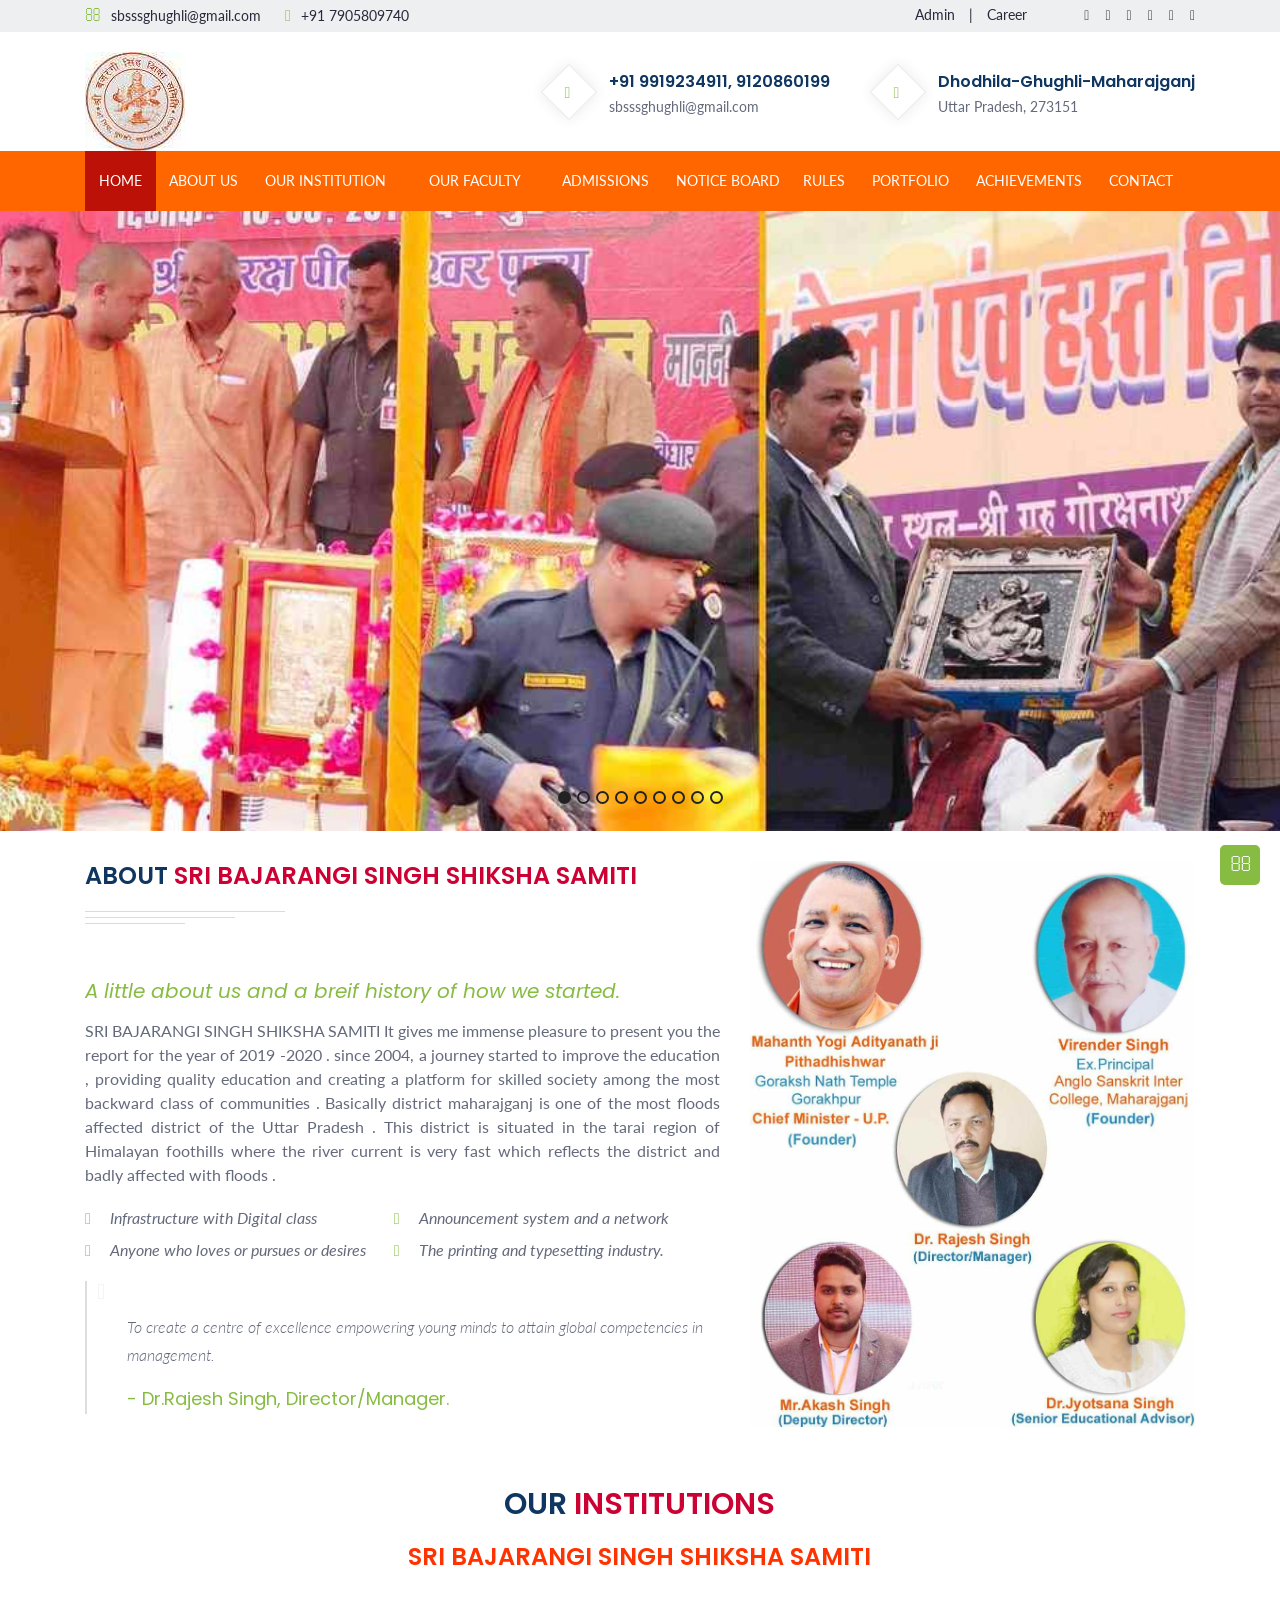
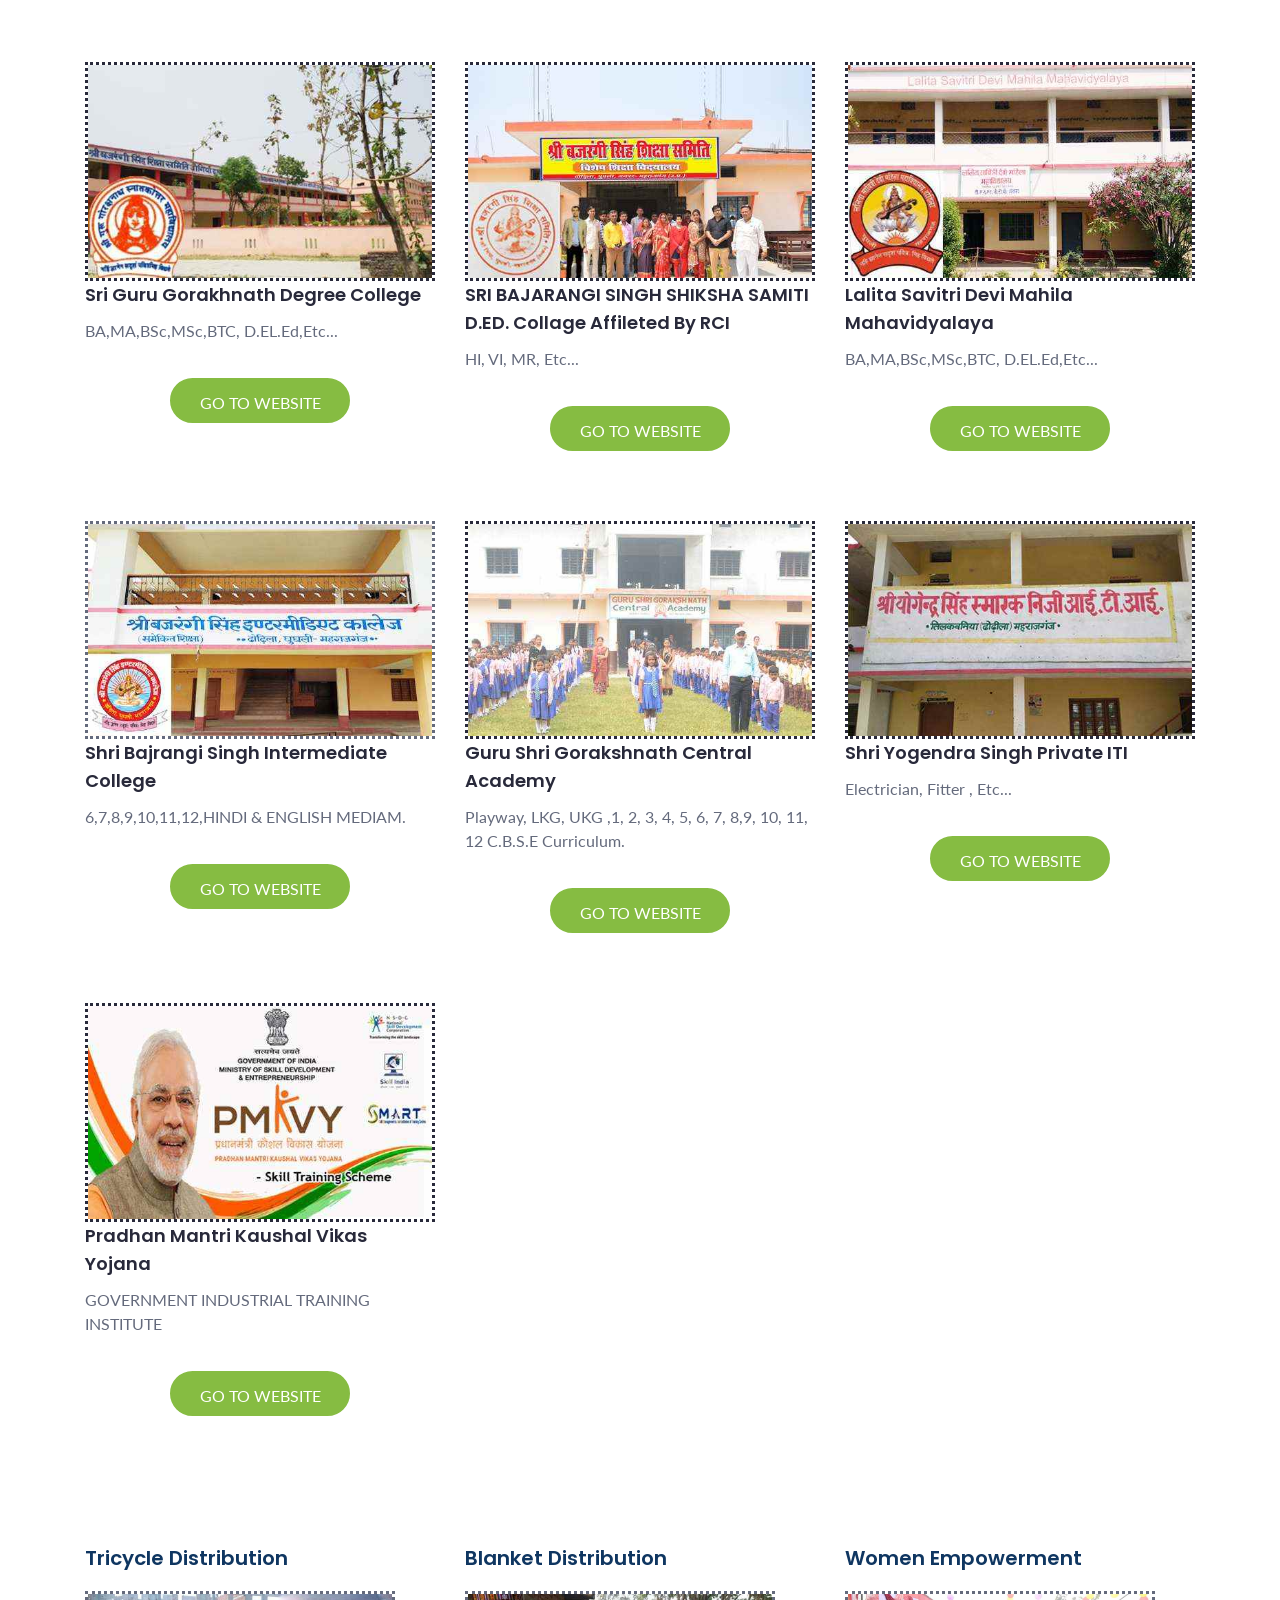
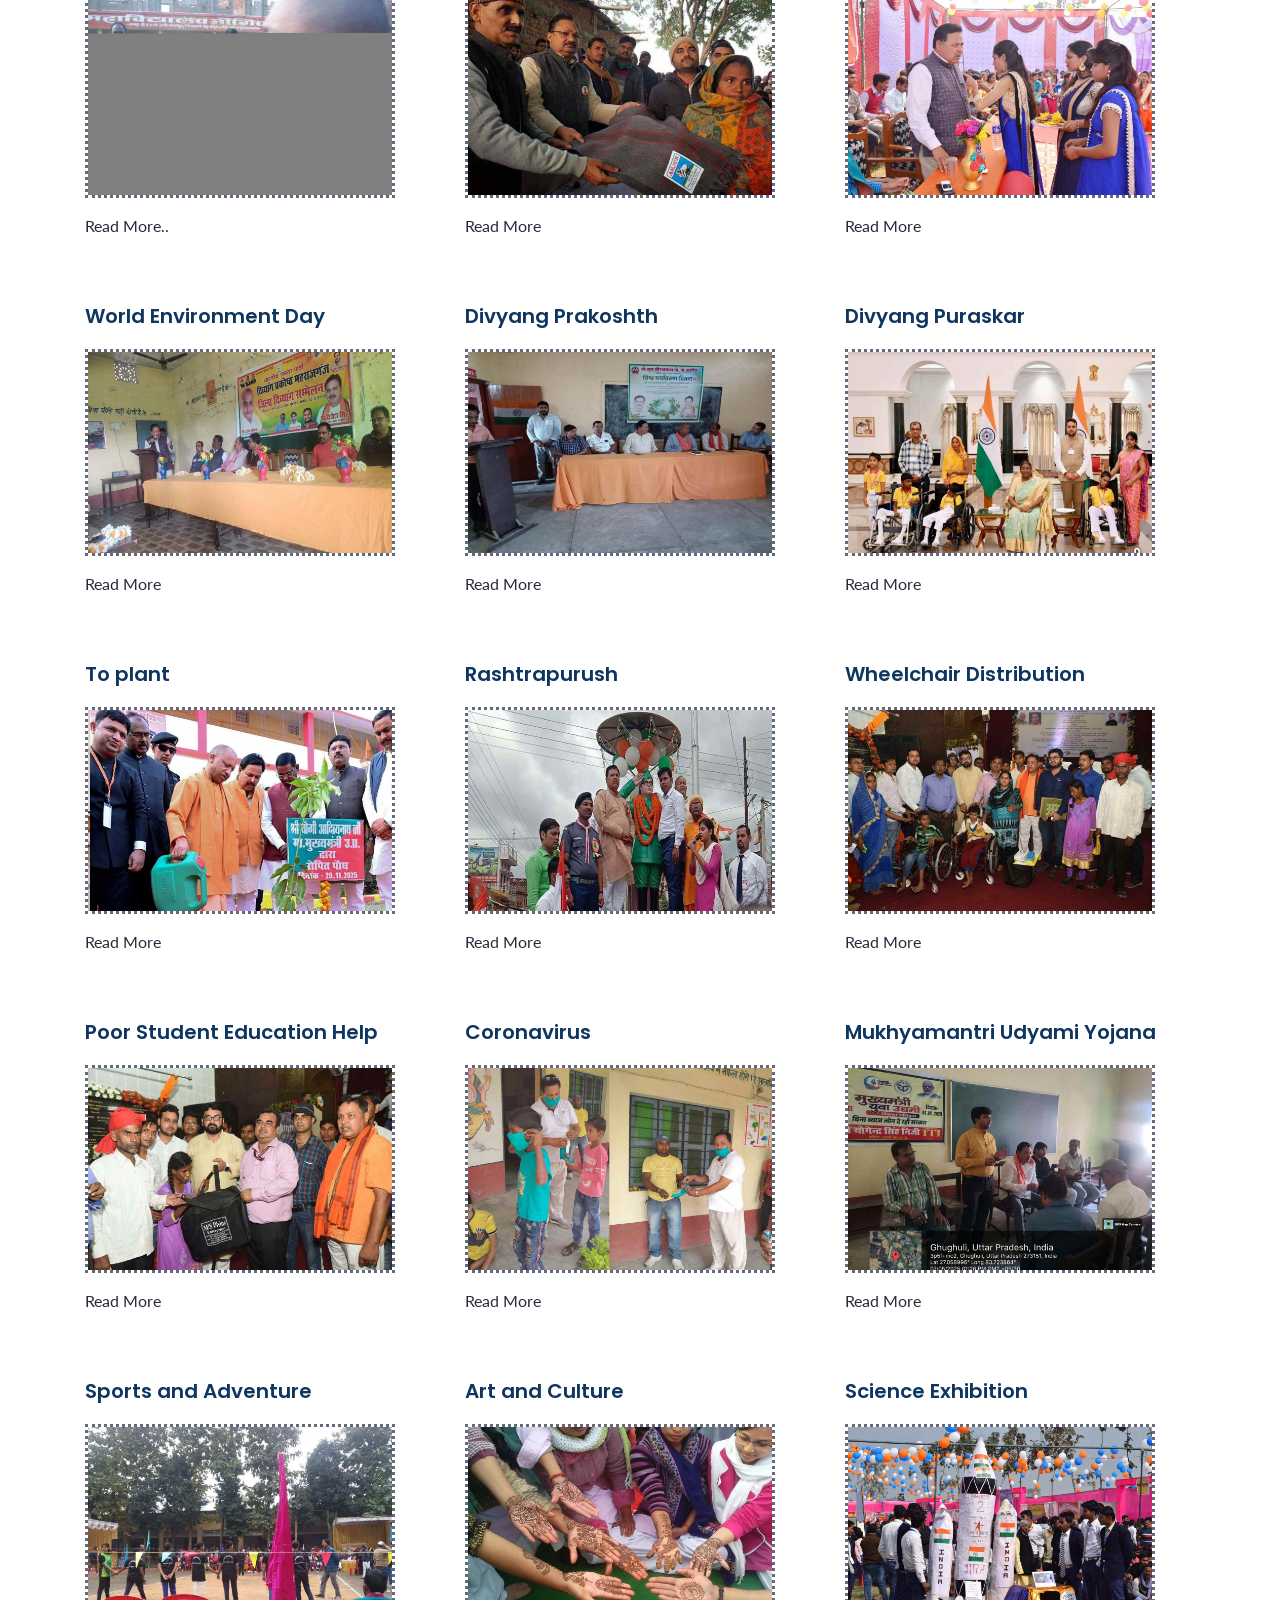
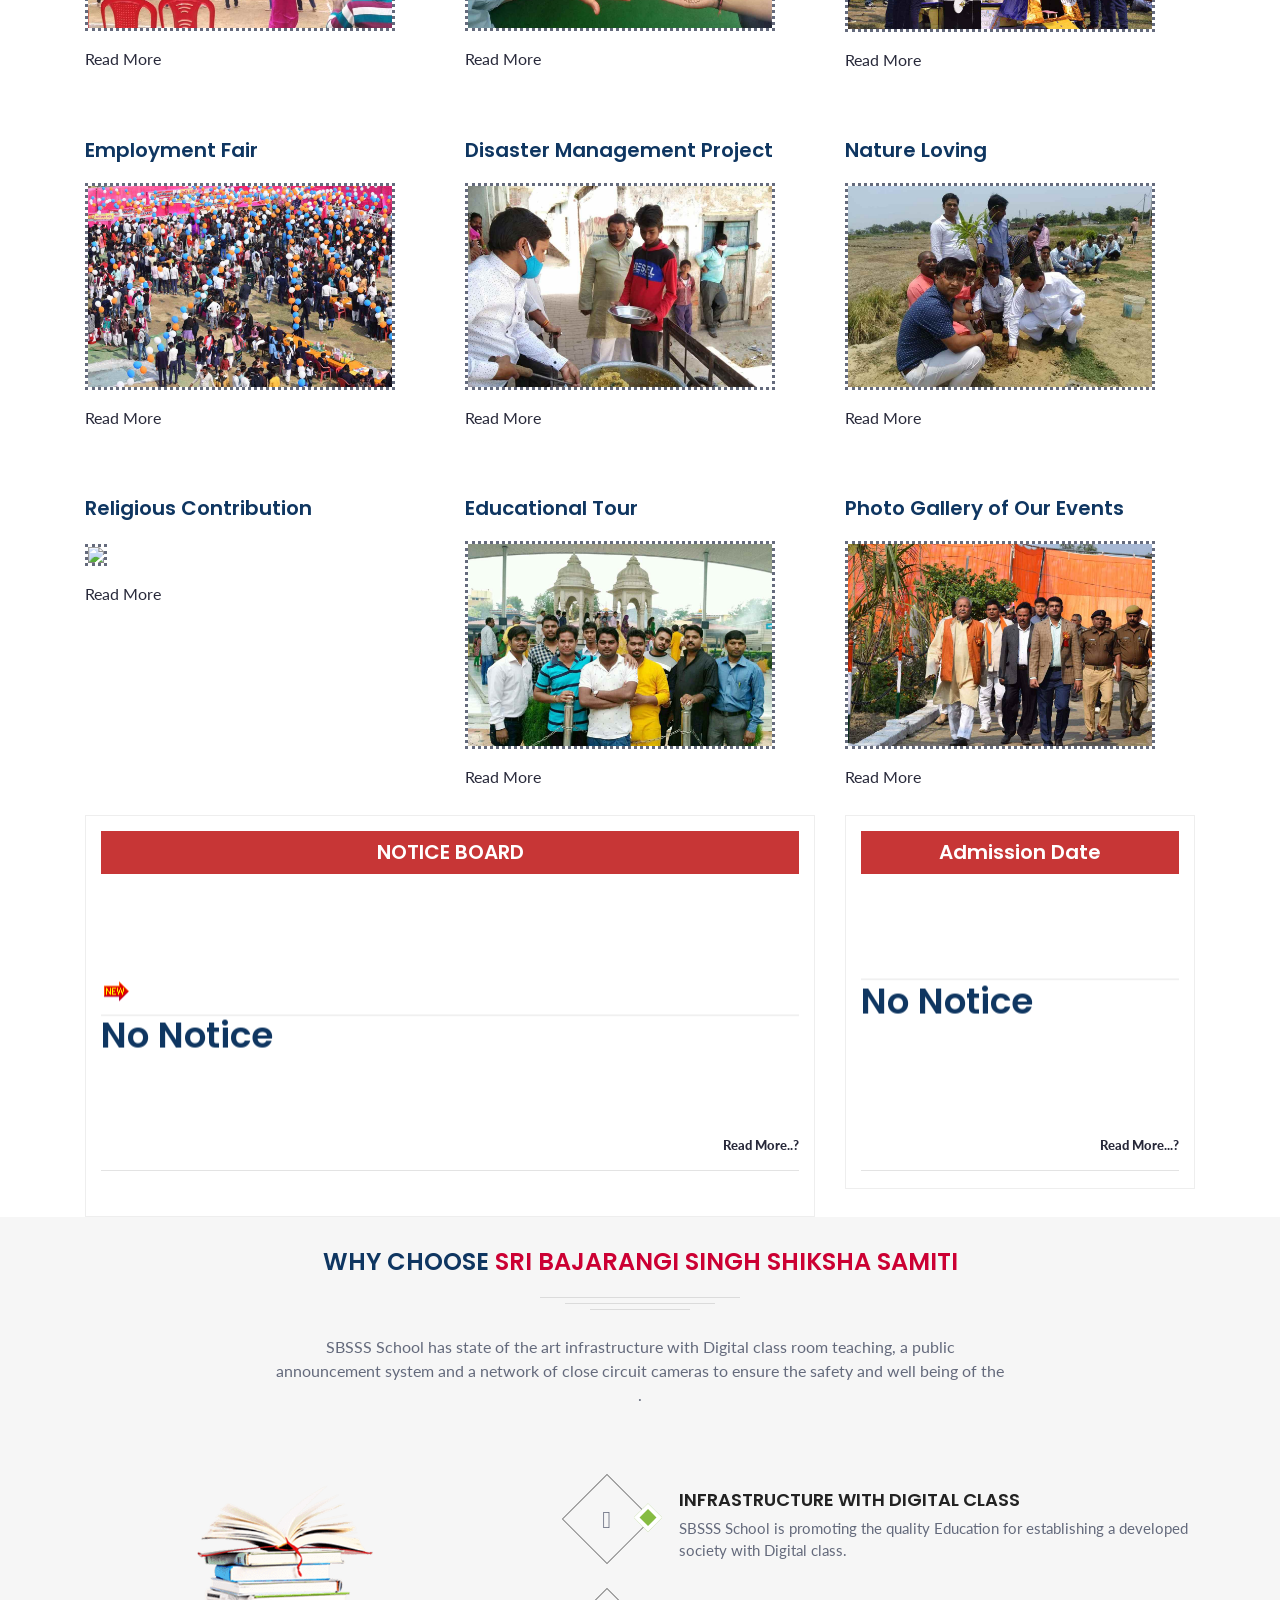
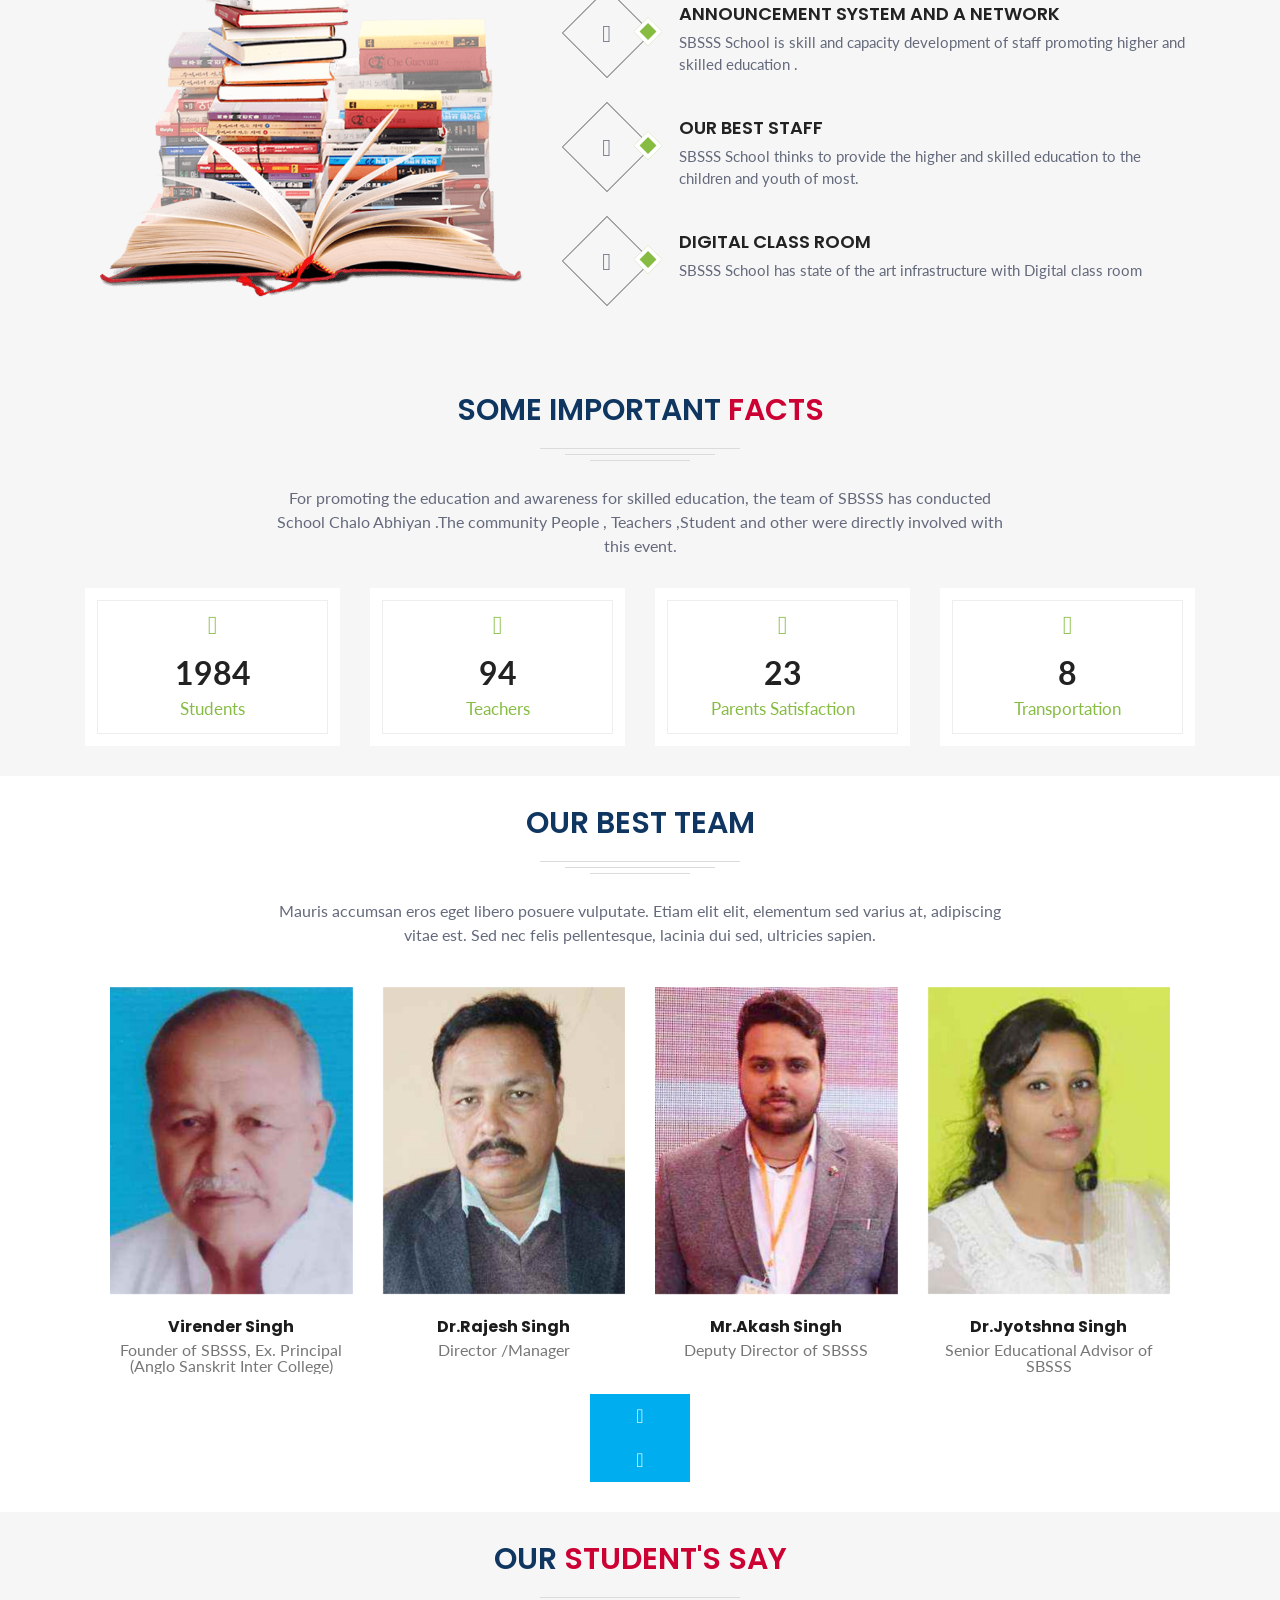
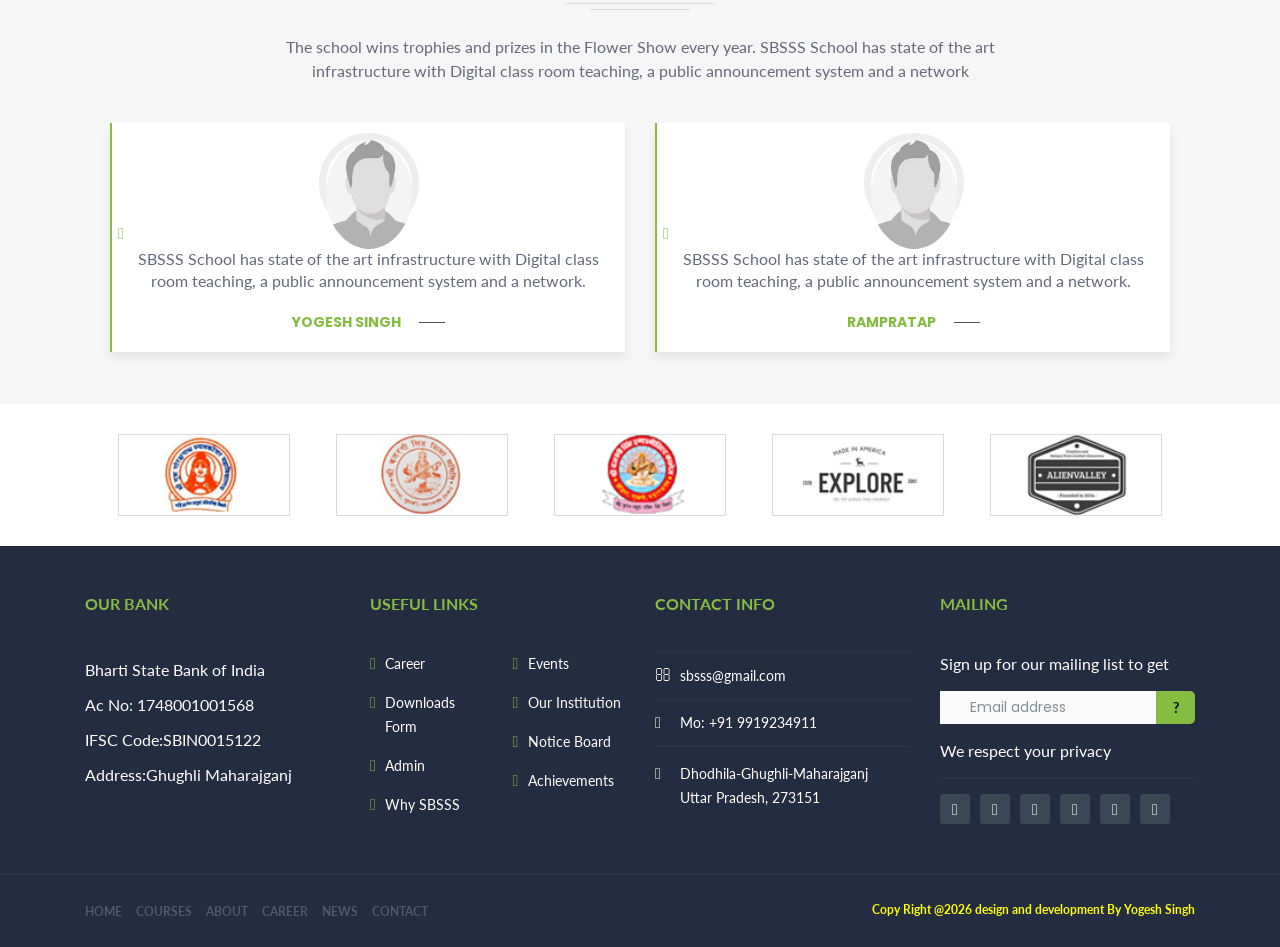
==== commit 35426abe: "Add Changes" ====
--- a/index.html
+++ b/index.html
@@ -136,7 +136,6 @@
 			  <li><a href="#">INFRASTRUCTURE</a></li>
 			  <li><a href="#">ANNUAL REPORT</a></li>
 			  	  <li><a href="#"> DIRECTOR MESSAGE </a></li>
-			  
         </ul>
         <!-- /.submenu --> 
         
@@ -197,8 +196,7 @@
   </header>
   <nav id="educare-mobile-nav" class="mainnav" style="display: none;">
     <ul class="menu">
-      <li class="active"> <a href="index.html">Home</a>
-      </li>
+      <li class="active"> <a href="index.html">Home</a>      </li>
       <li><a href="aboutus.html">About Us</a>
         <ul class="submenu">
           <li><a href="#">About Us </a></li>
@@ -208,24 +206,14 @@
 			  <li><a href="#">INFRASTRUCTURE</a></li>
 			  <li><a href="#">ANNUAL REPORT</a></li>
 			  	  <li><a href="#"> DIRECTOR MESSAGE </a></li>
-			  
         </ul>
         <!-- /.submenu --> 
-        
       </li>
       <li><a href="#">OUR INSTITUTION </a>      </li>
-      <li><a href="#">OUR FACULTY</a>
-       
-      </li>
-      <li><a href="#">SOCIAL WORK</a>
-       
-      </li>
-      <li> <a href="#">PORTFOLIO</a>
-     
-      </li>
-      <li><a href="noticebord.html">NOTICE BOARD</a>
-       
-      </li>
+      <li><a href="#">OUR FACULTY</a>      </li>
+      <li><a href="#">SOCIAL WORK</a>      </li>
+      <li> <a href="#">PORTFOLIO</a>      </li>
+      <li><a href="noticebord.html">NOTICE BOARD</a>      </li>
       <li><a href="#">ACHIEVEMENTS</a>
         <ul class="submenu">
           <li><a href="#">AWARDS & SCHOLARSHIP</a></li>
@@ -238,10 +226,7 @@
         </ul>
         <!-- /.submenu --> 
       </li>
-      <li><a href="contact.html">Contact</a>
-       
-       
-      </li>
+      <li><a href="contact.html">Contact</a>      </li>
     </ul>
     <!-- /.menu --> 
   </nav>
@@ -269,6 +254,18 @@
       </div>
     </li>
 	
+	  <li class="main_slide" style="background-image: url(frontassets/images/1h.jpg);">
+      <div class="display-table">
+        <div class="table-cell">
+          <div class="container">
+            <div class="slider_content">
+           
+            </div>
+          </div>
+        </div>
+      </div>
+    </li>
+	
     <li class="main_slide" style="background-image: url(frontassets/images/1b.jpg);">
       <div class="display-table">
         <div class="table-cell">
@@ -295,7 +292,17 @@
       </div>
     </li>
 	
-	
+	<li class="main_slide" style="background-image: url(frontassets/images/1i.jpg);">
+      <div class="display-table">
+        <div class="table-cell">
+          <div class="container">
+            <div class="slider_content">
+           
+            </div>
+          </div>
+        </div>
+      </div>
+    </li>
 	<li class="main_slide" style="background-image: url(frontassets/images/1g.jpg);">
       <div class="display-table">
         <div class="table-cell">
@@ -625,6 +632,157 @@
           <div class="icon"><i class="icon-anchor icons"></i></div>
           <div class="info">
             <div class="heading">
+              <h4> World Environment Day </h4>
+              <div class="singleline"></div>
+            </div>
+            <div class="description"> <img src="frontassets/images/s28.jpg" style="border:#FF6600; size:2px; border:dotted;"/> </div>
+            <div class="button"><a href="#" class="link">Read More</a></div>
+          </div>
+        </div>
+      </div>
+	  
+	  
+	   <div class="col-lg-4 col-md-4">
+        <div class="block">
+          <div class="icon"><i class="icon-anchor icons"></i></div>
+          <div class="info">
+            <div class="heading">
+              <h4> Divyang Prakoshth </h4>
+              <div class="singleline"></div>
+            </div>
+            <div class="description"> <img src="frontassets/images/s27.jpg" style="border:#FF6600; size:2px; border:dotted;"/> </div>
+            <div class="button"><a href="#" class="link">Read More</a></div>
+          </div>
+        </div>
+      </div>
+	  
+	  
+	   <div class="col-lg-4 col-md-4">
+        <div class="block">
+          <div class="icon"><i class="icon-anchor icons"></i></div>
+          <div class="info">
+            <div class="heading">
+              <h4> Divyang Puraskar</h4>
+              <div class="singleline"></div>
+            </div>
+            <div class="description"> <img src="frontassets/images/s26.jpg" style="border:#FF6600; size:2px; border:dotted;"/> </div>
+            <div class="button"><a href="#" class="link">Read More</a></div>
+          </div>
+        </div>
+      </div>
+	  
+	  
+	  
+	  
+	  
+	  
+	  
+	  
+	  
+	   <div class="col-lg-4 col-md-4">
+        <div class="block">
+          <div class="icon"><i class="icon-anchor icons"></i></div>
+          <div class="info">
+            <div class="heading">
+              <h4> To plant </h4>
+              <div class="singleline"></div>
+            </div>
+            <div class="description"> <img src="frontassets/images/s25.jpg" style="border:#FF6600; size:2px; border:dotted;"/> </div>
+            <div class="button"><a href="#" class="link">Read More</a></div>
+          </div>
+        </div>
+      </div>
+	  
+	  
+	   <div class="col-lg-4 col-md-4">
+        <div class="block">
+          <div class="icon"><i class="icon-anchor icons"></i></div>
+          <div class="info">
+            <div class="heading">
+              <h4> Rashtrapurush </h4>
+              <div class="singleline"></div>
+            </div>
+            <div class="description"> <img src="frontassets/images/s29.jpg" style="border:#FF6600; size:2px; border:dotted;"/> </div>
+            <div class="button"><a href="#" class="link">Read More</a></div>
+          </div>
+        </div>
+      </div>
+	  
+	  
+	   <div class="col-lg-4 col-md-4">
+        <div class="block">
+          <div class="icon"><i class="icon-anchor icons"></i></div>
+          <div class="info">
+            <div class="heading">
+              <h4> Wheelchair Distribution</h4>
+              <div class="singleline"></div>
+            </div>
+            <div class="description"> <img src="frontassets/images/s30.jpg" style="border:#FF6600; size:2px; border:dotted;"/> </div>
+            <div class="button"><a href="#" class="link">Read More</a></div>
+          </div>
+        </div>
+      </div>
+	  
+	  
+	  
+	  
+	  
+	  
+	  
+	  
+	   <div class="col-lg-4 col-md-4">
+        <div class="block">
+          <div class="icon"><i class="icon-anchor icons"></i></div>
+          <div class="info">
+            <div class="heading">
+              <h4> Poor Student Education Help  </h4>
+              <div class="singleline"></div>
+            </div>
+            <div class="description"> <img src="frontassets/images/s31.jpg" style="border:#FF6600; size:2px; border:dotted;"/> </div>
+            <div class="button"><a href="#" class="link">Read More</a></div>
+          </div>
+        </div>
+      </div>
+	  
+	  
+	   <div class="col-lg-4 col-md-4">
+        <div class="block">
+          <div class="icon"><i class="icon-anchor icons"></i></div>
+          <div class="info">
+            <div class="heading">
+              <h4> Coronavirus </h4>
+              <div class="singleline"></div>
+            </div>
+            <div class="description"> <img src="frontassets/images/s32.jpg" style="border:#FF6600; size:2px; border:dotted;"/> </div>
+            <div class="button"><a href="#" class="link">Read More</a></div>
+          </div>
+        </div>
+      </div>
+	  
+	  
+	   <div class="col-lg-4 col-md-4">
+        <div class="block">
+          <div class="icon"><i class="icon-anchor icons"></i></div>
+          <div class="info">
+            <div class="heading">
+              <h4> Mukhyamantri Udyami Yojana</h4>
+              <div class="singleline"></div>
+            </div>
+            <div class="description"> <img src="frontassets/images/s33.jpg" style="border:#FF6600; size:2px; border:dotted;"/> </div>
+            <div class="button"><a href="#" class="link">Read More</a></div>
+          </div>
+        </div>
+      </div>
+	  
+	  
+	  
+	  
+	  
+	   <div class="col-lg-4 col-md-4">
+        <div class="block">
+          <div class="icon"><i class="icon-anchor icons"></i></div>
+          <div class="info">
+            <div class="heading">
               <h4> Sports and Adventure </h4>
               <div class="singleline"></div>
             </div>
@@ -663,10 +821,6 @@
           </div>
         </div>
       </div>
-	  
-	  
-	  
-	  
 	  
 	  
 	  
@@ -1254,17 +1408,17 @@
       <div class="col-sm-12">
         <div class="team_carousel1 owl-carousel">
           <div class="single_testimonial text-center wow zoomIn" data-wow-duration="2s">
-            <div class="author_img"><img src="frontassets/images/testimonial_author3.jpg" class="radius_100p" alt="author"></div>
+            <div class="author_img"><img src="frontassets/images/t11.jpg" class="radius_100p" alt="author"></div>
             <p class="author_comment">SBSSS School has state of the art infrastructure with Digital class room teaching, a public announcement system and a network.</p>
             <h5 class="title_20 text-uppercase">Yogesh Singh <span class="line"></span></h5>
           </div>
           <div class="single_testimonial text-center wow zoomIn" data-wow-duration="2s">
-            <div class="author_img "><img src="frontassets/images/testimonial_author4.jpg" class="radius_100p" alt="author"></div>
+            <div class="author_img "><img src="frontassets/images/t11.jpg" class="radius_100p" alt="author"></div>
             <p class="author_comment">SBSSS School has state of the art infrastructure with Digital class room teaching, a public announcement system and a network.</p>
             <h5 class="title_20 text-uppercase">Rampratap  <span class="line"></span></h5>
           </div>
           <div class="single_testimonial text-center wow zoomIn" data-wow-duration="2s">
-            <div class="author_img"><img src="frontassets/images/testimonial_author6.jpg" class="radius_100p" alt="author"></div>
+            <div class="author_img"><img src="frontassets/images/t11.jpg" class="radius_100p" alt="author"></div>
             <p class="author_comment">Praesent cursus nulla non arcu tempor, ut egestas elit tempus. In ac ex fermentum, gravida felis nec, tincidunt ligula. Sed dapibus mauris ullamcorper. luctus magna.</p>
             <h5 class="title_20 text-uppercase"> Ajay Kumar yadav <span class="line"></span></h5>
           </div>
@@ -1407,7 +1561,7 @@
             <li><a href="#">CONTACT</a></li>
           </ul>
         </div>
-        <div class="pull-right hyper-right">Copy Right @2019 Softworktechnology , Design By Yogesh Singh</div>
+        <div class="pull-right hyper-right" style="color:#FFFF00">Copy Right @2026 design and development By Yogesh Singh</div>
       </div>
     </div>
   </div>
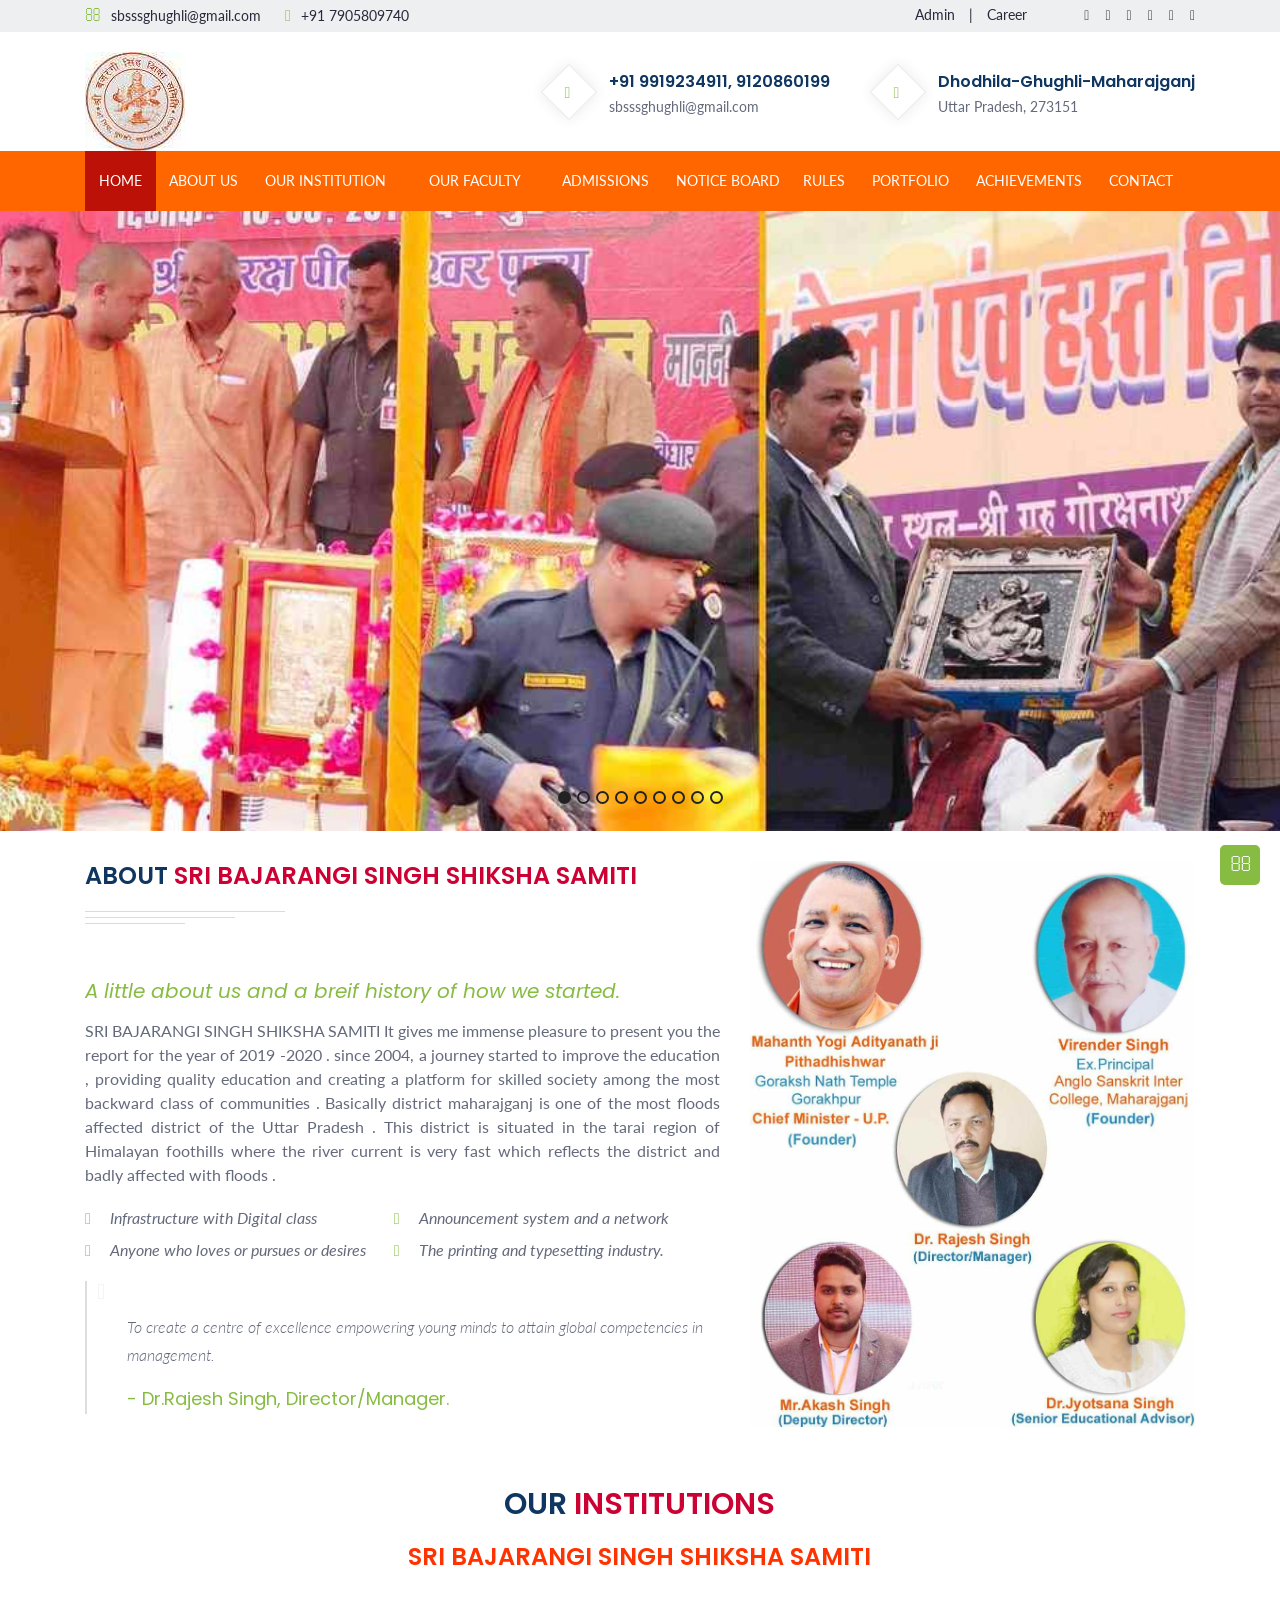
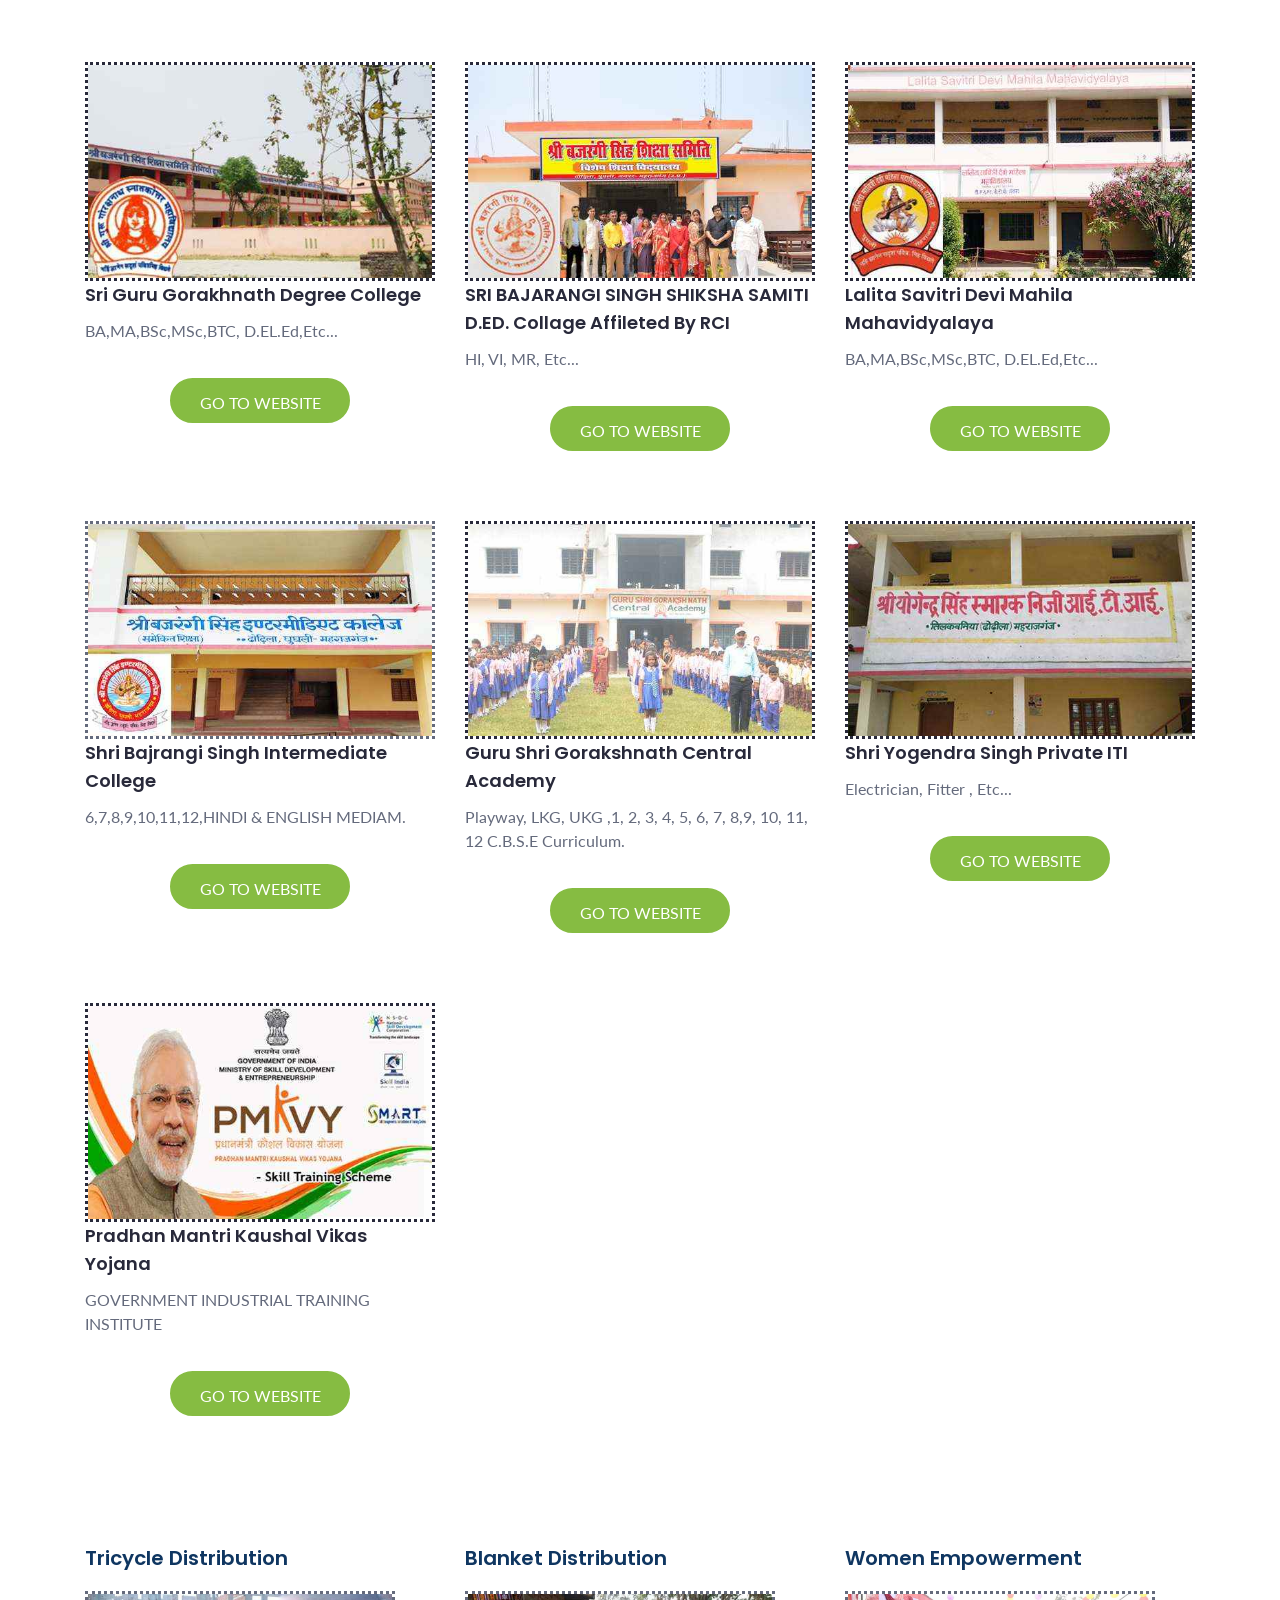
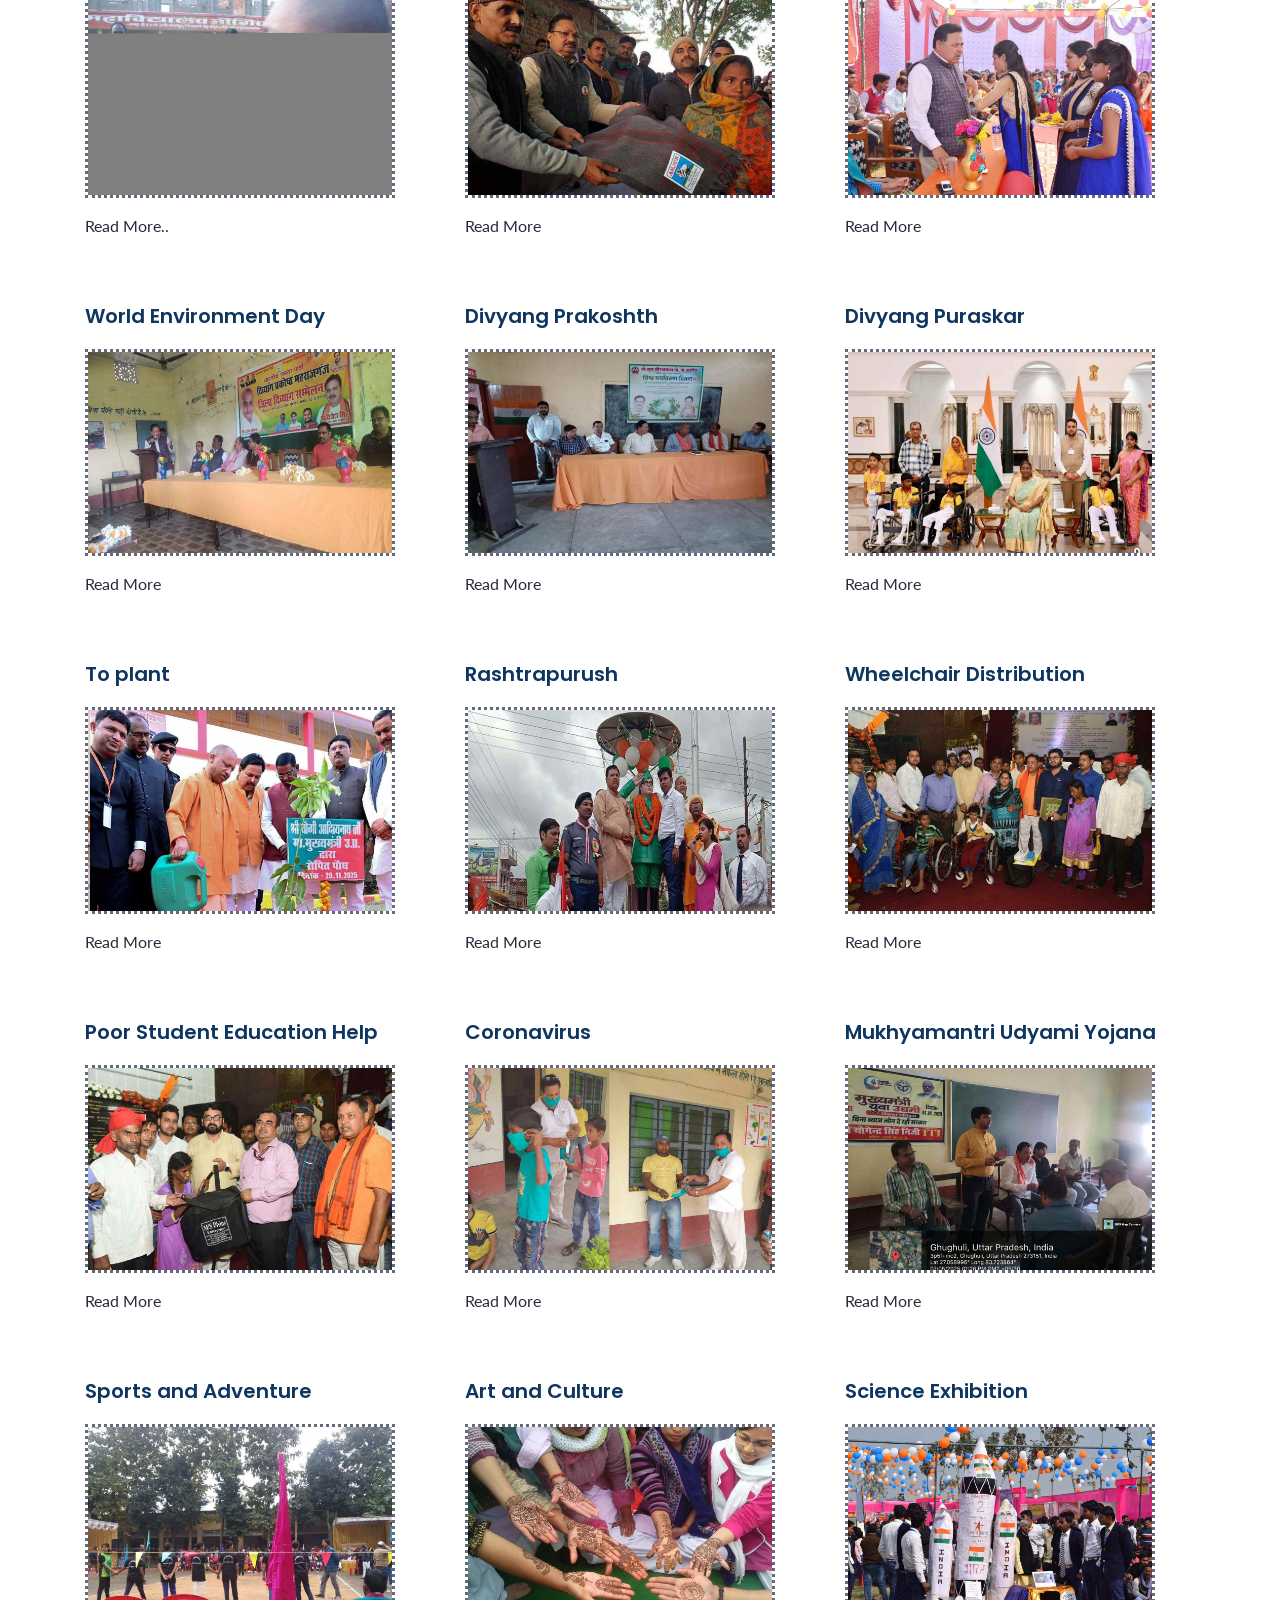
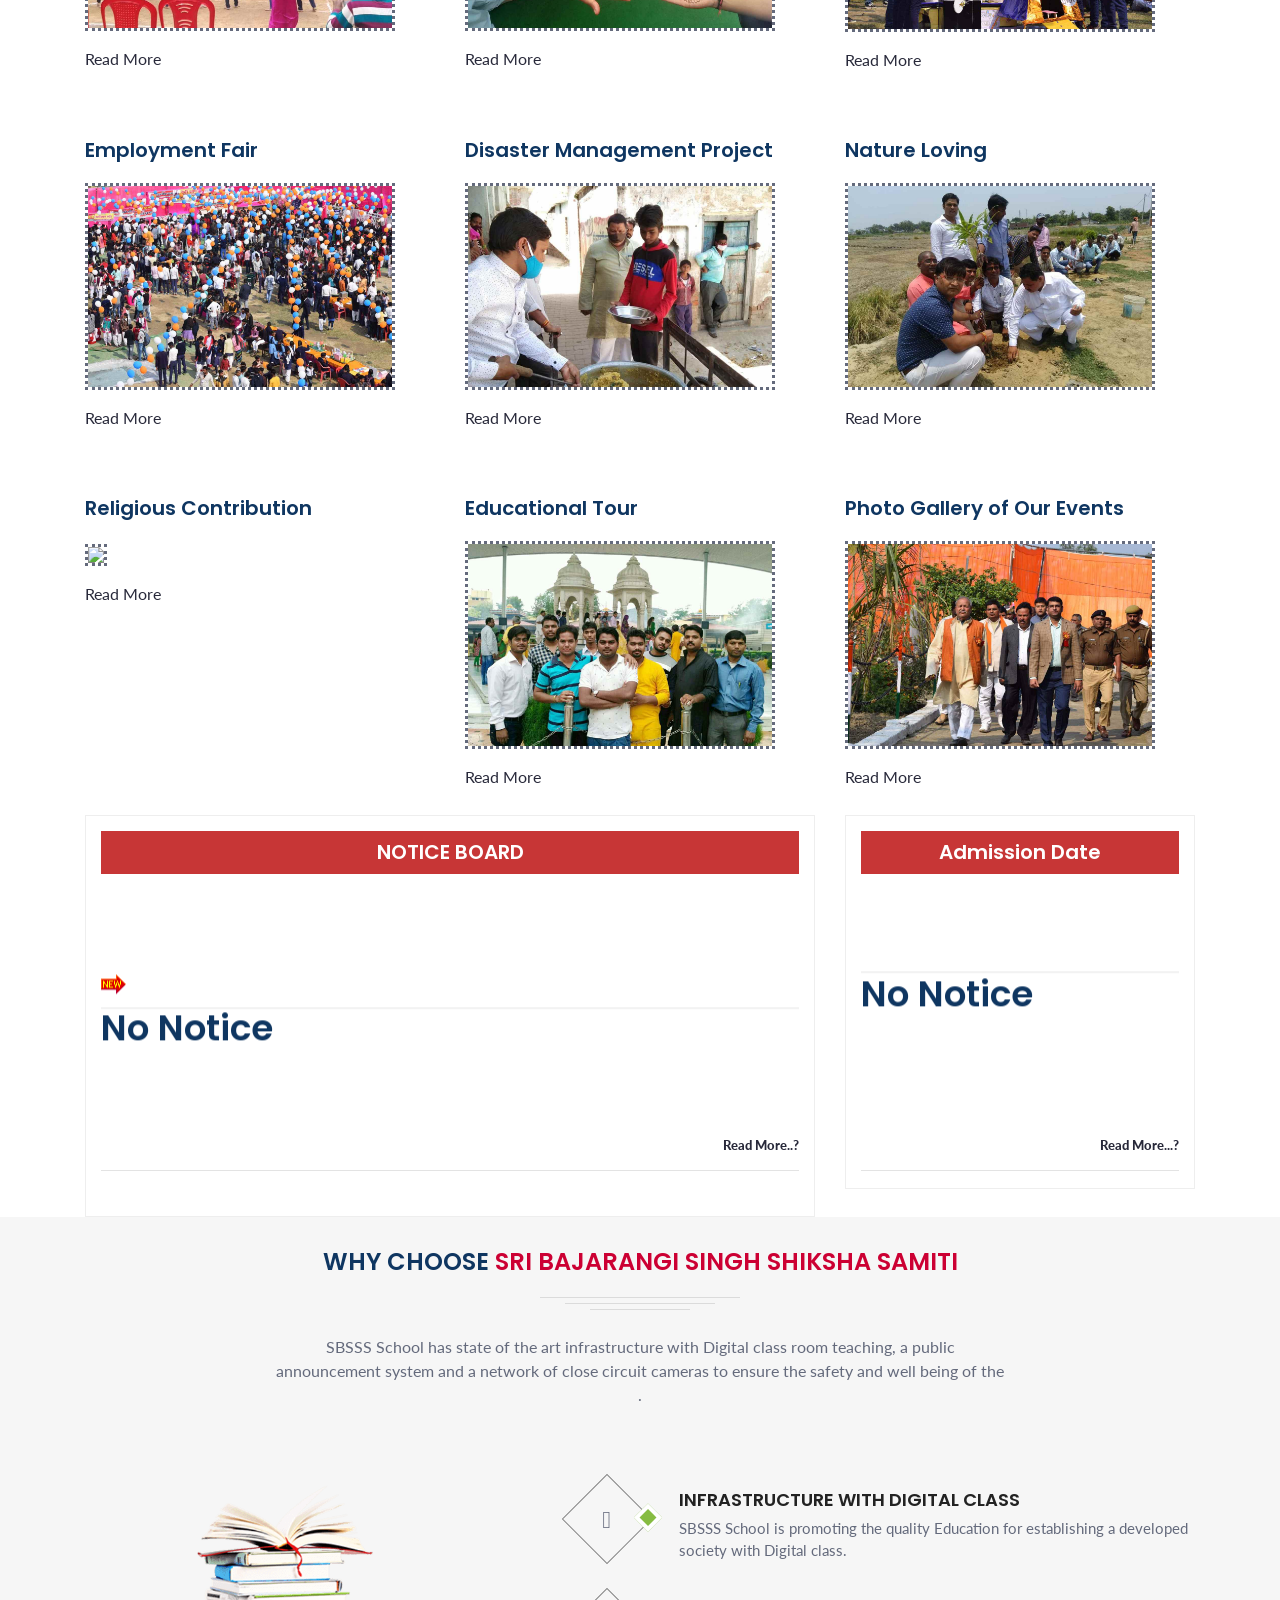
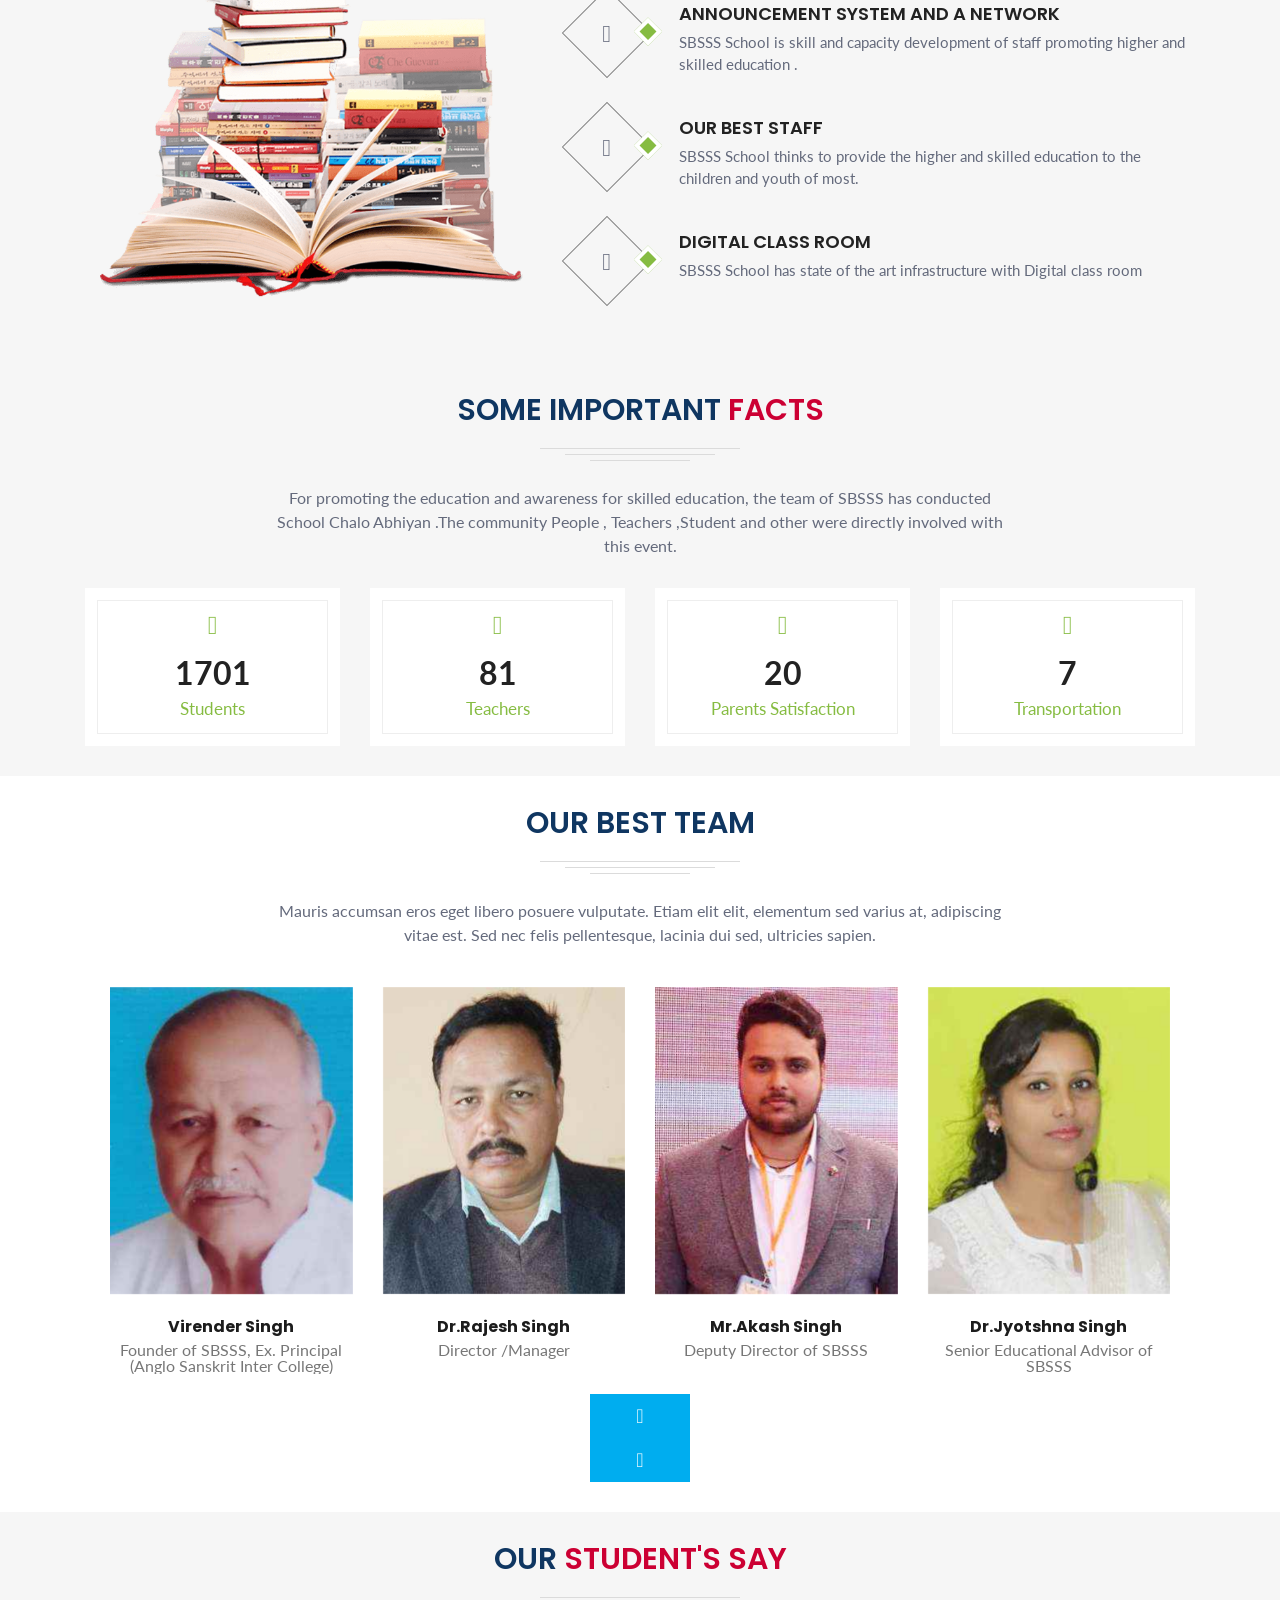
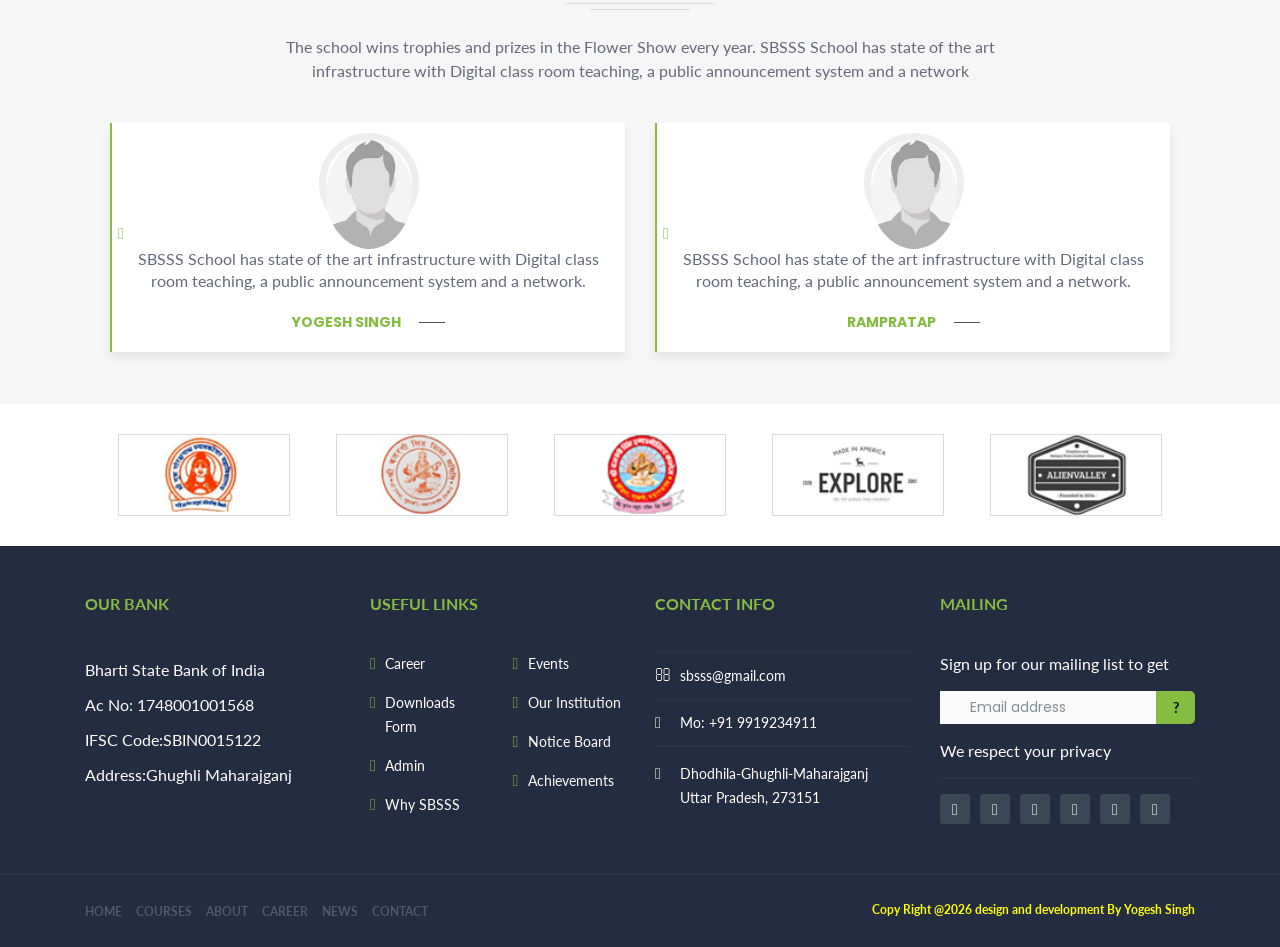
==== commit c87ab1f9: "Image Update" ====
--- a/index.html
+++ b/index.html
@@ -254,7 +254,7 @@
       </div>
     </li>
 	
-	  <li class="main_slide" style="background-image: url(frontassets/images/1h.jpg);">
+	  <li class="main_slide" style="background-image: url(frontassets/images/2.jpg);">
       <div class="display-table">
         <div class="table-cell">
           <div class="container">
